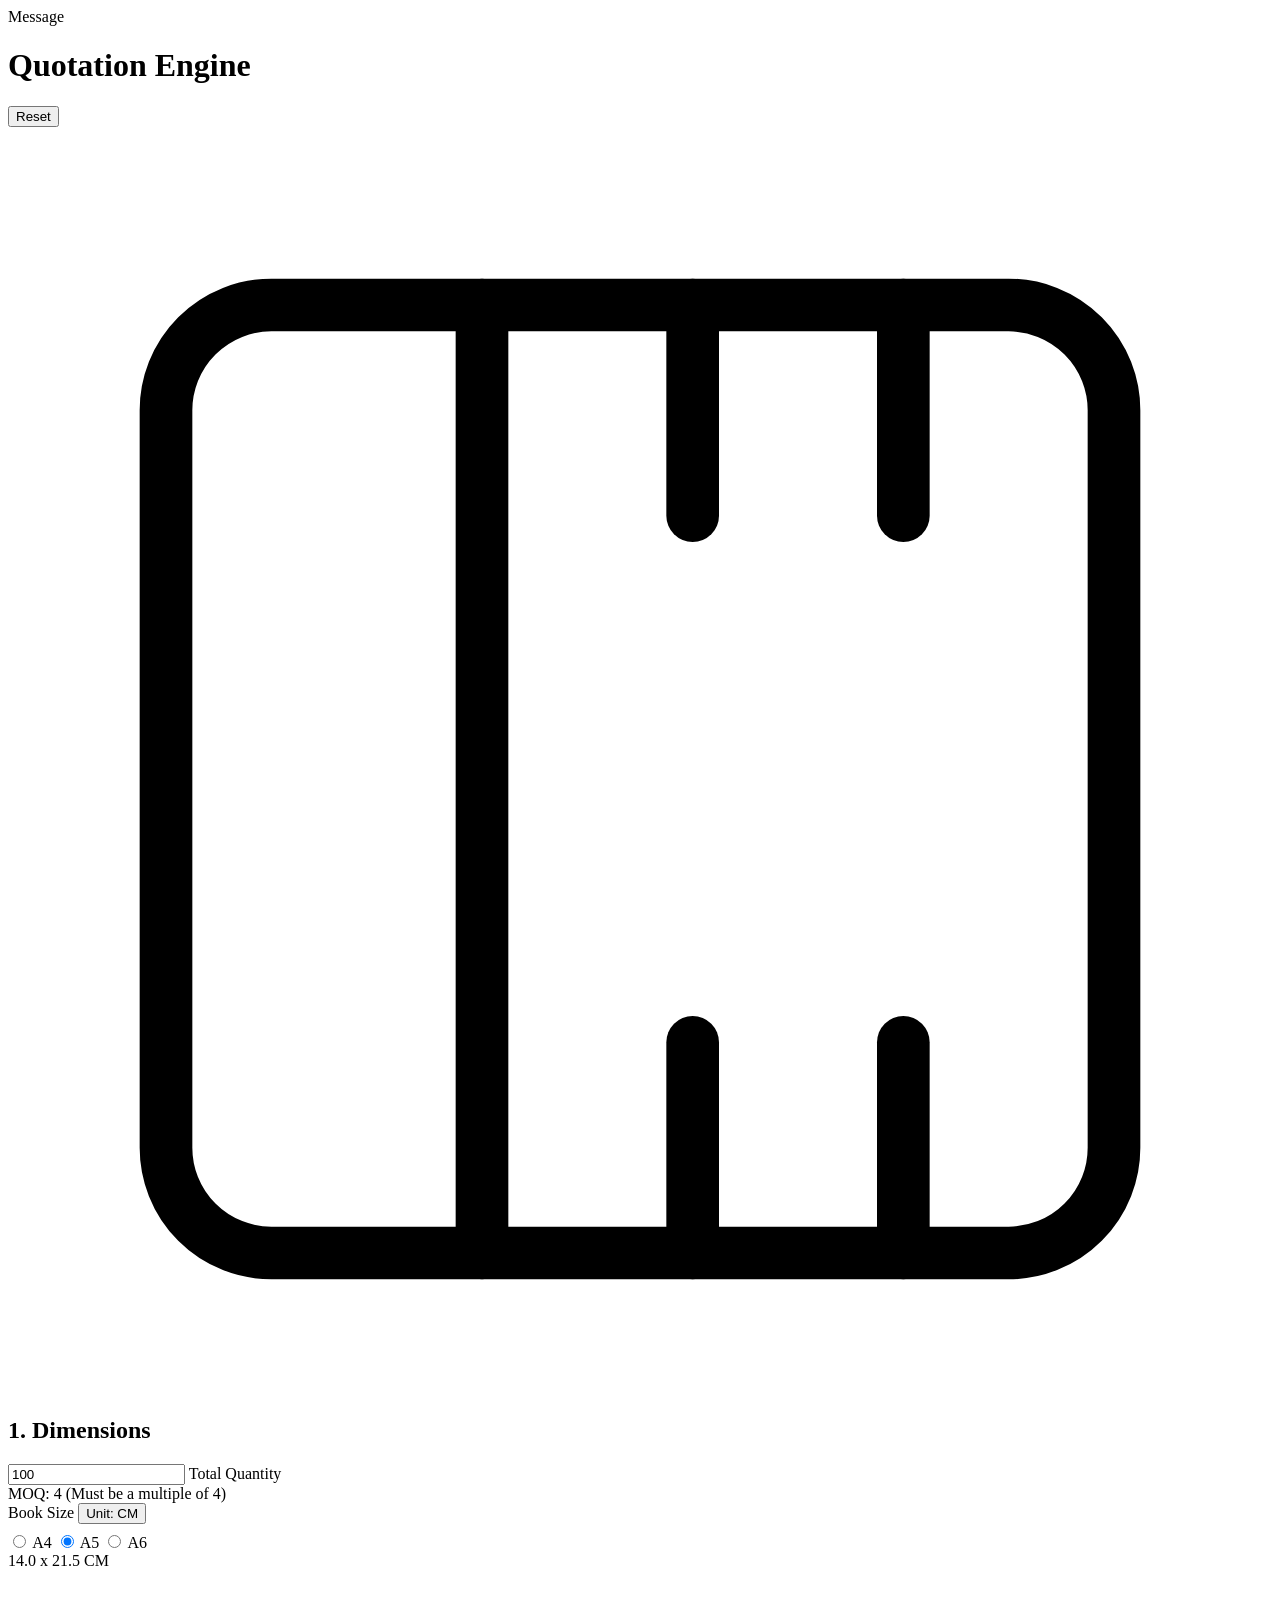
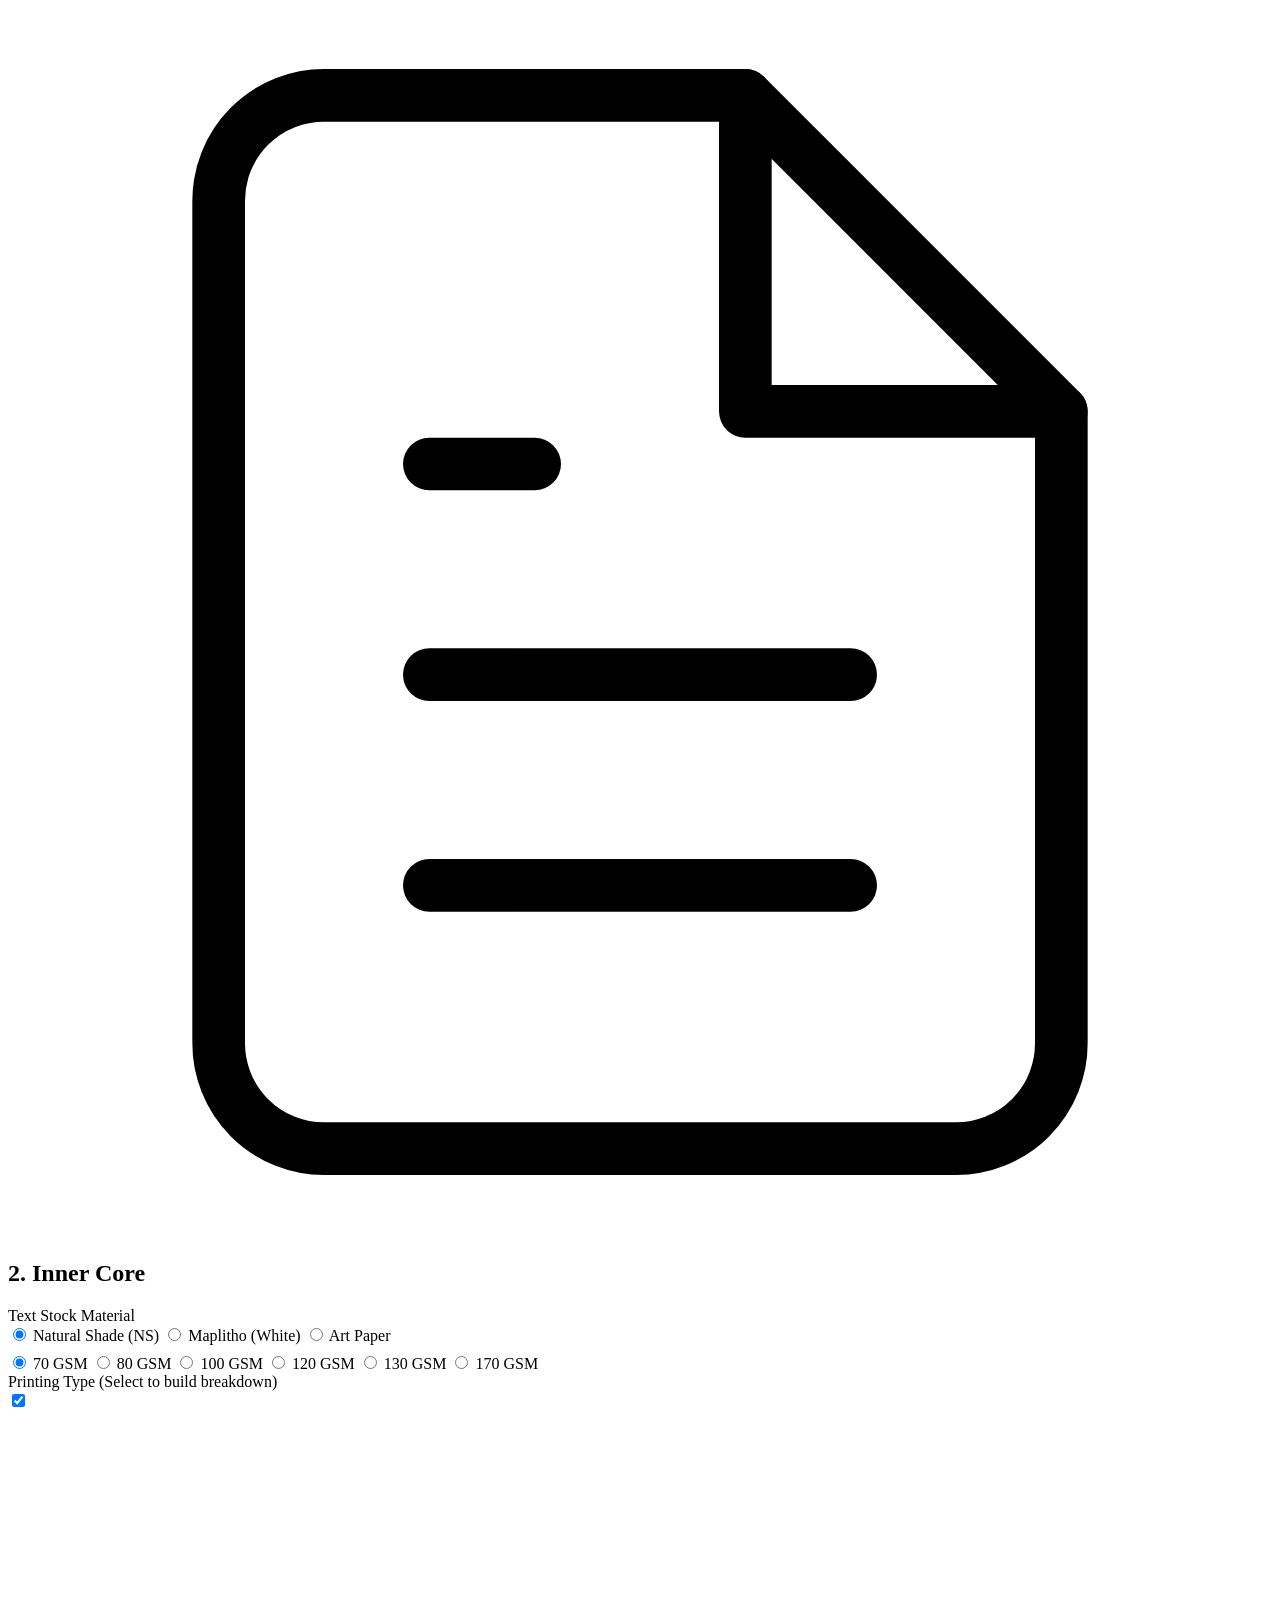
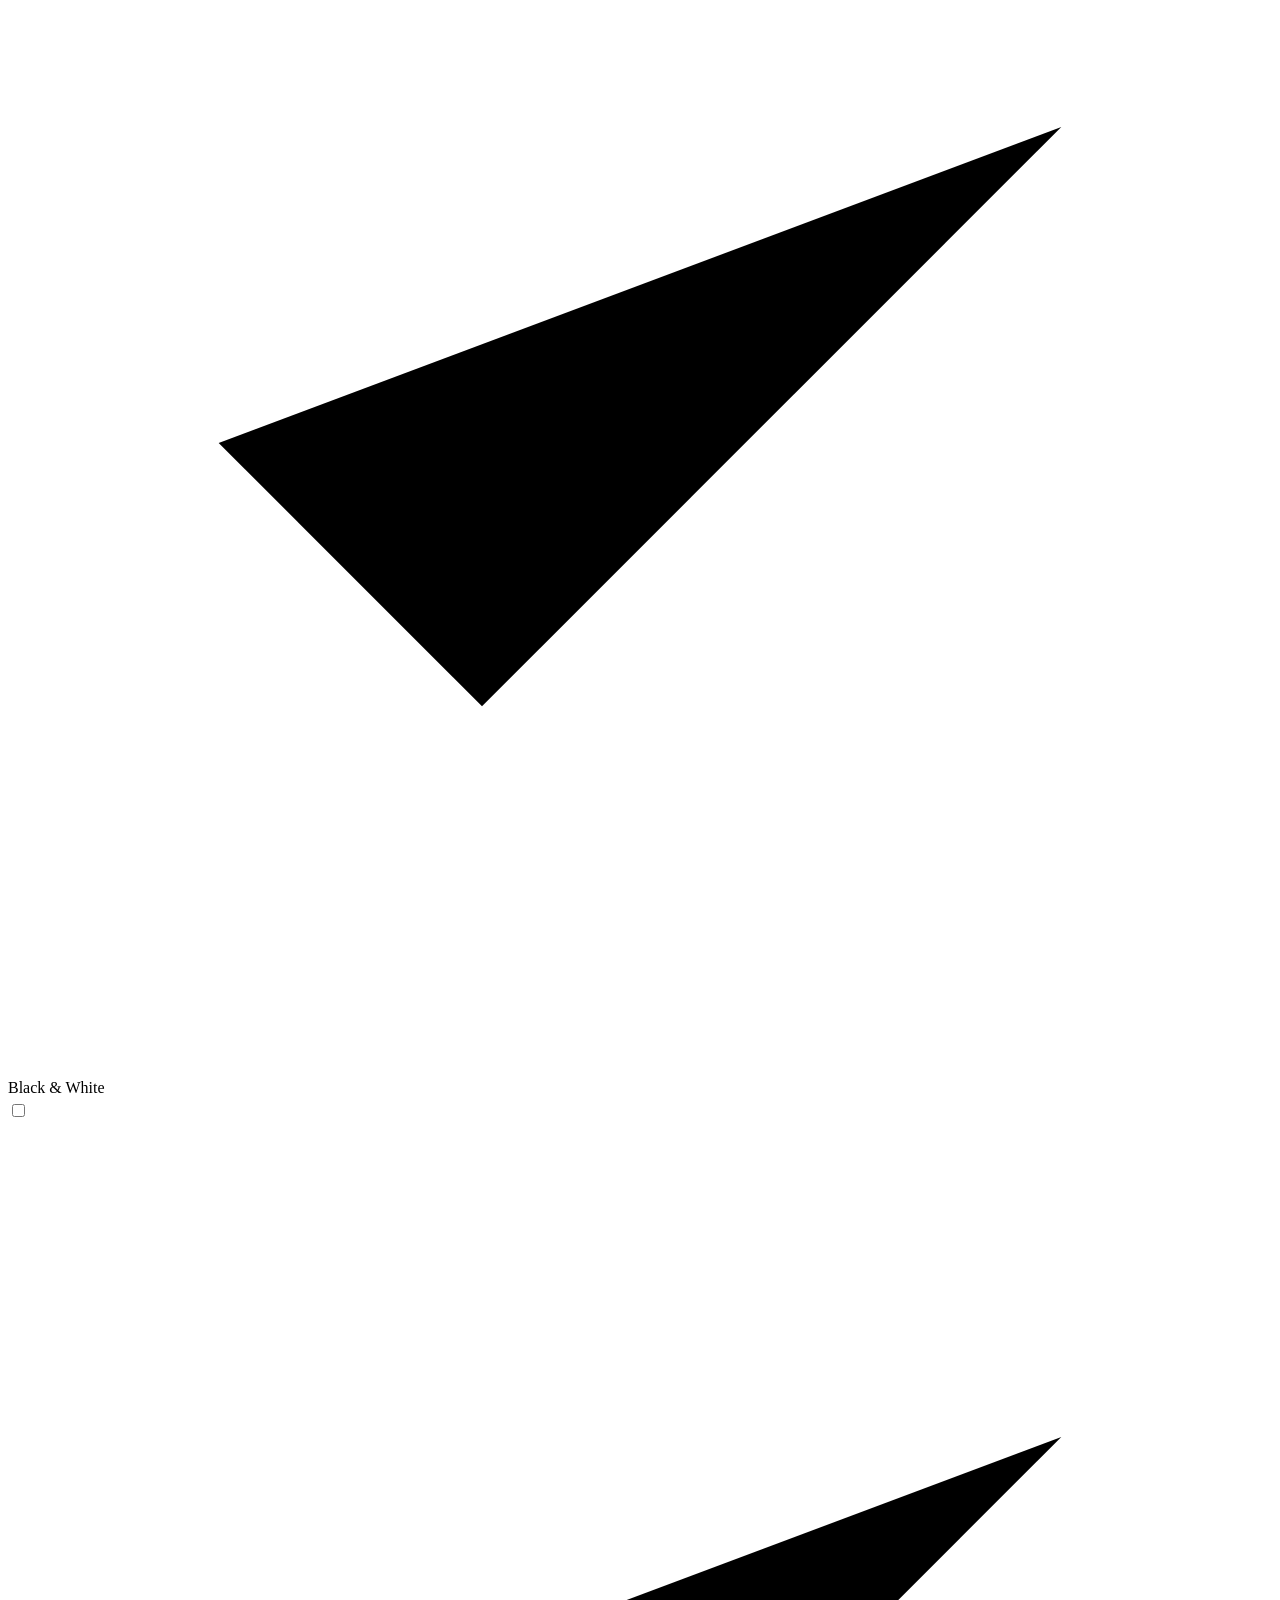
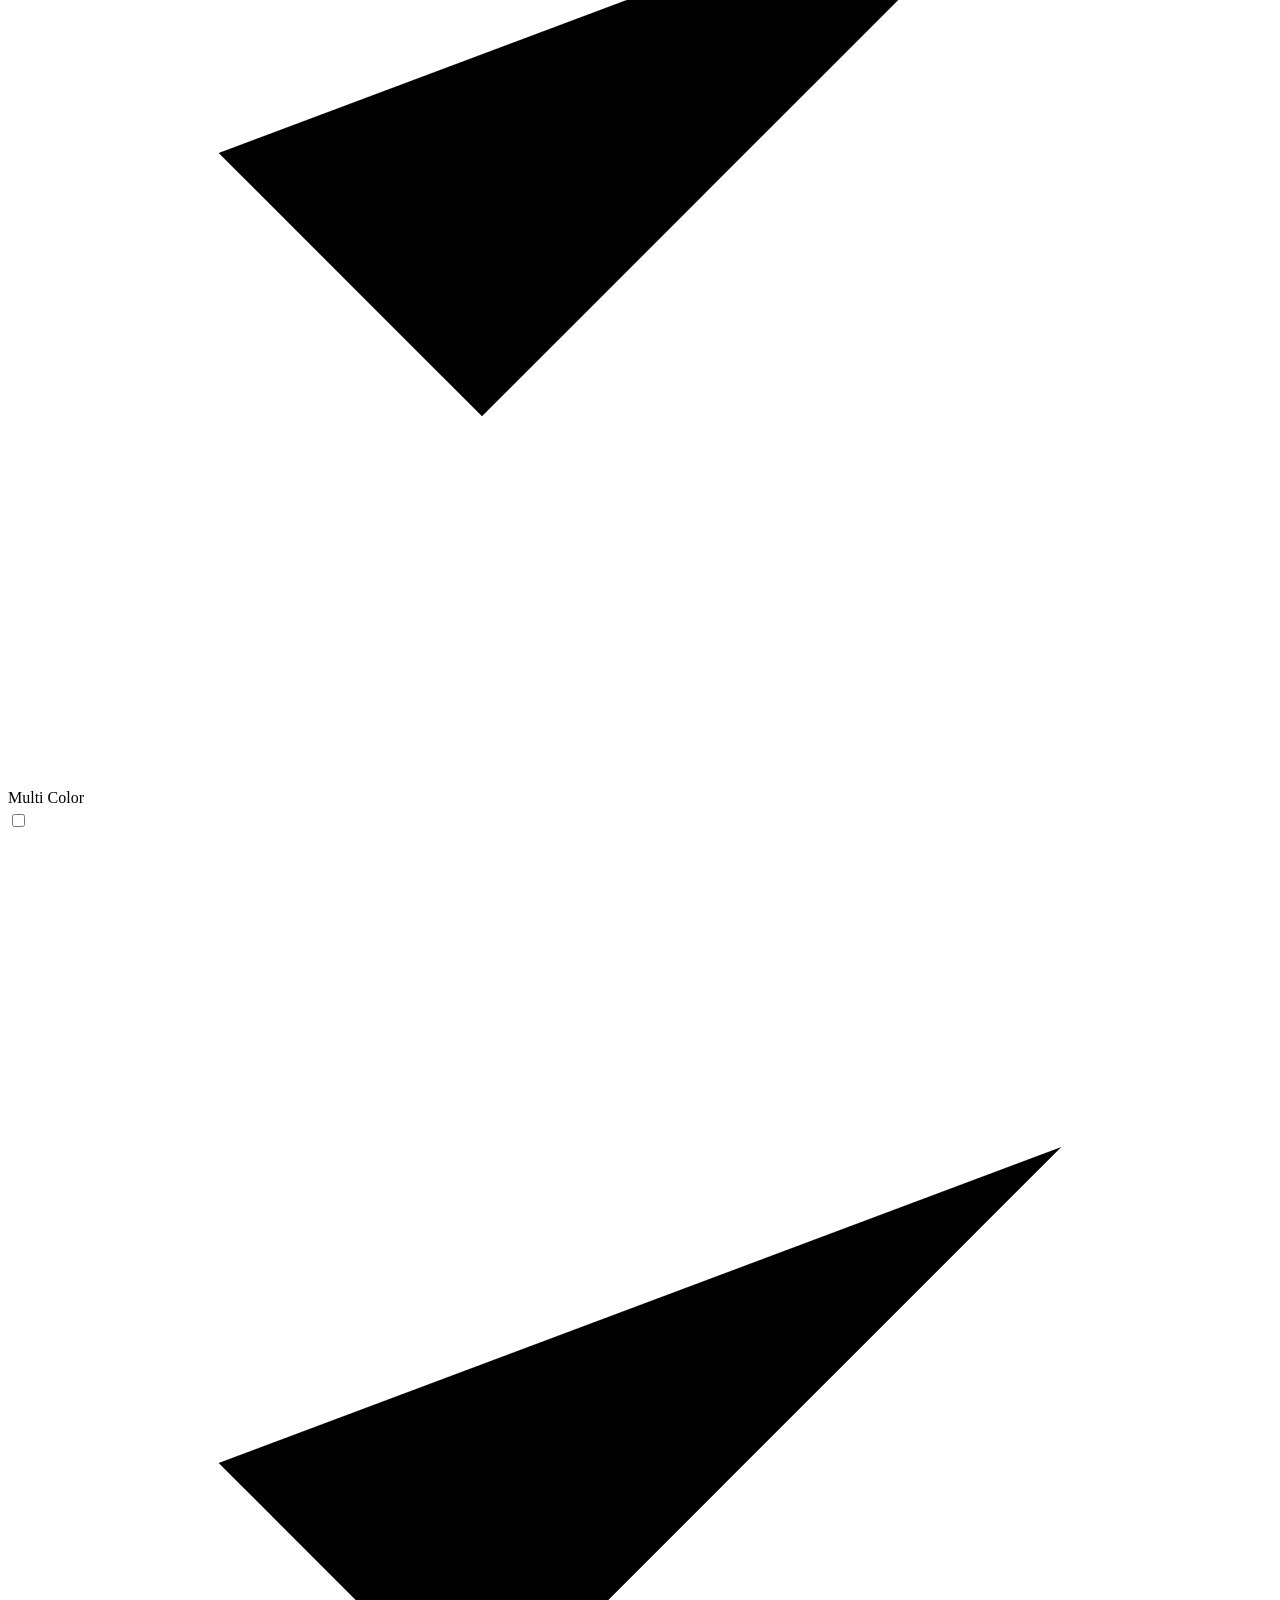
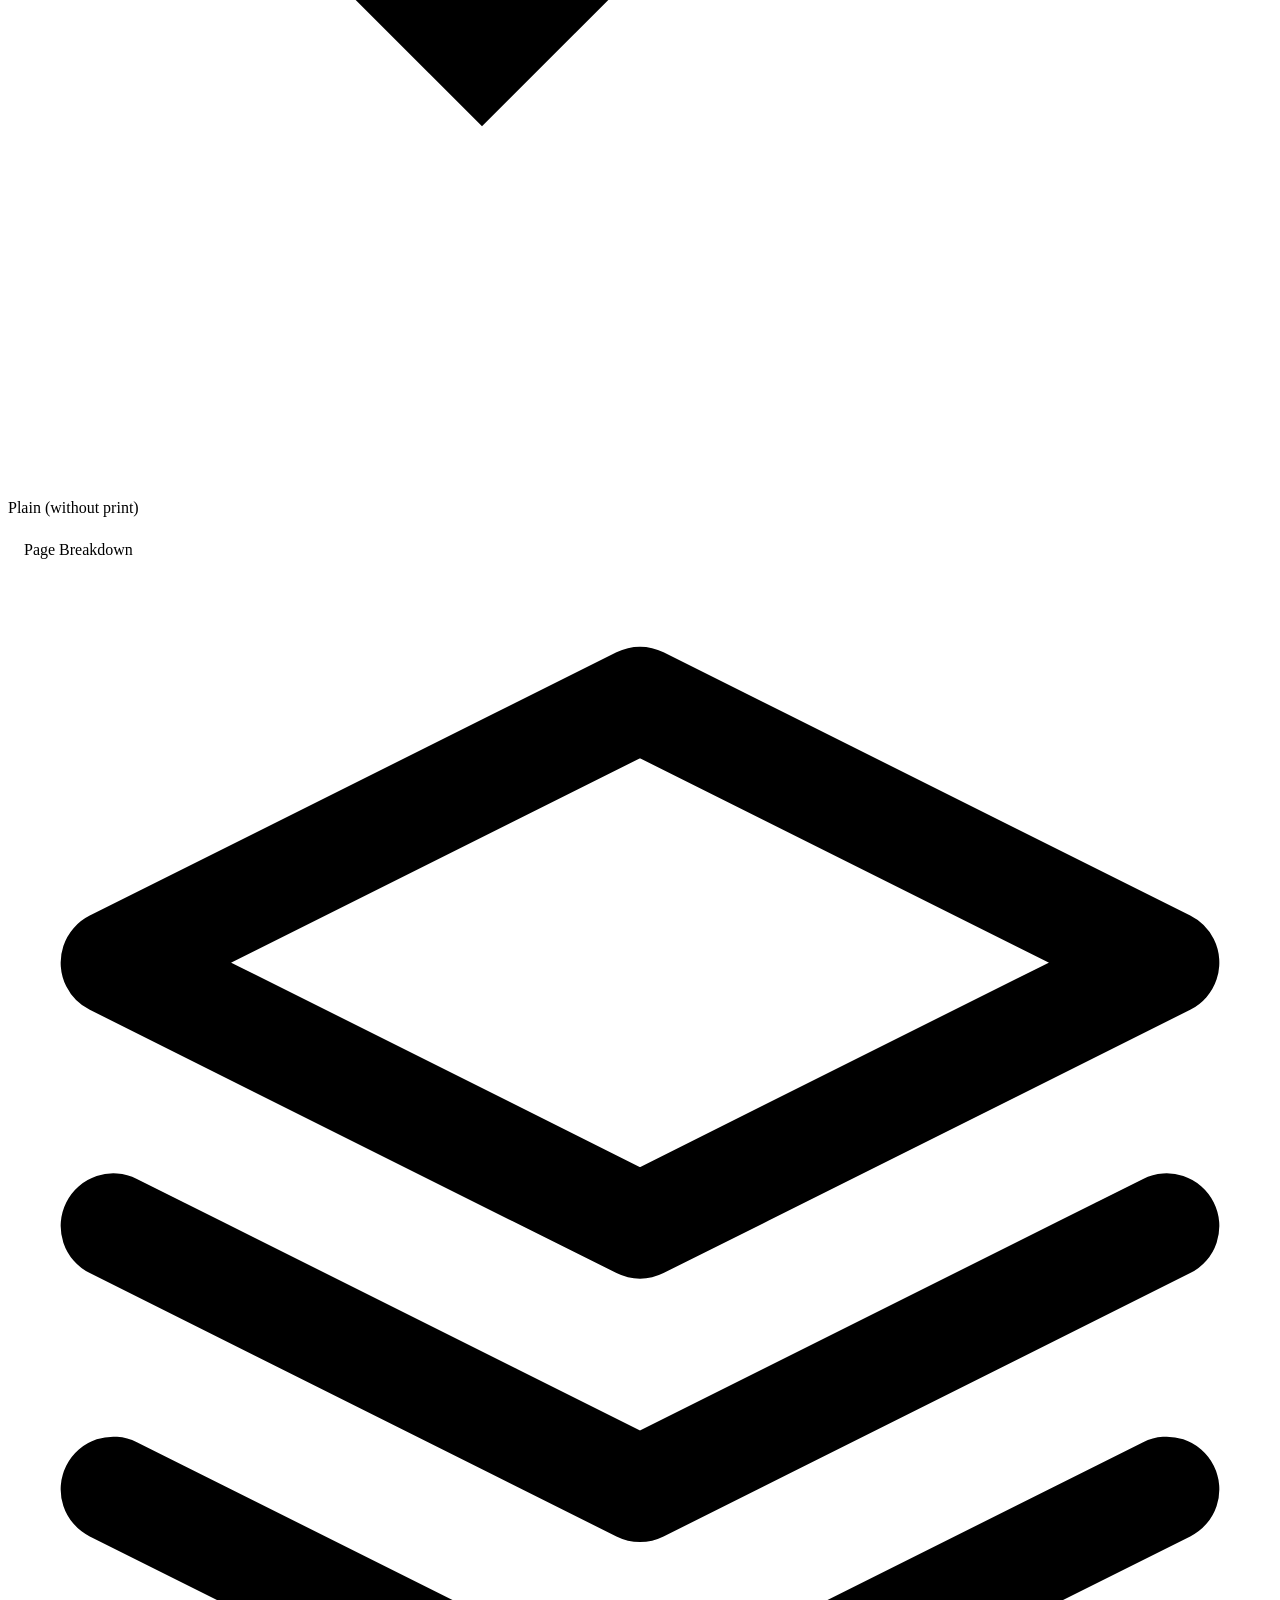
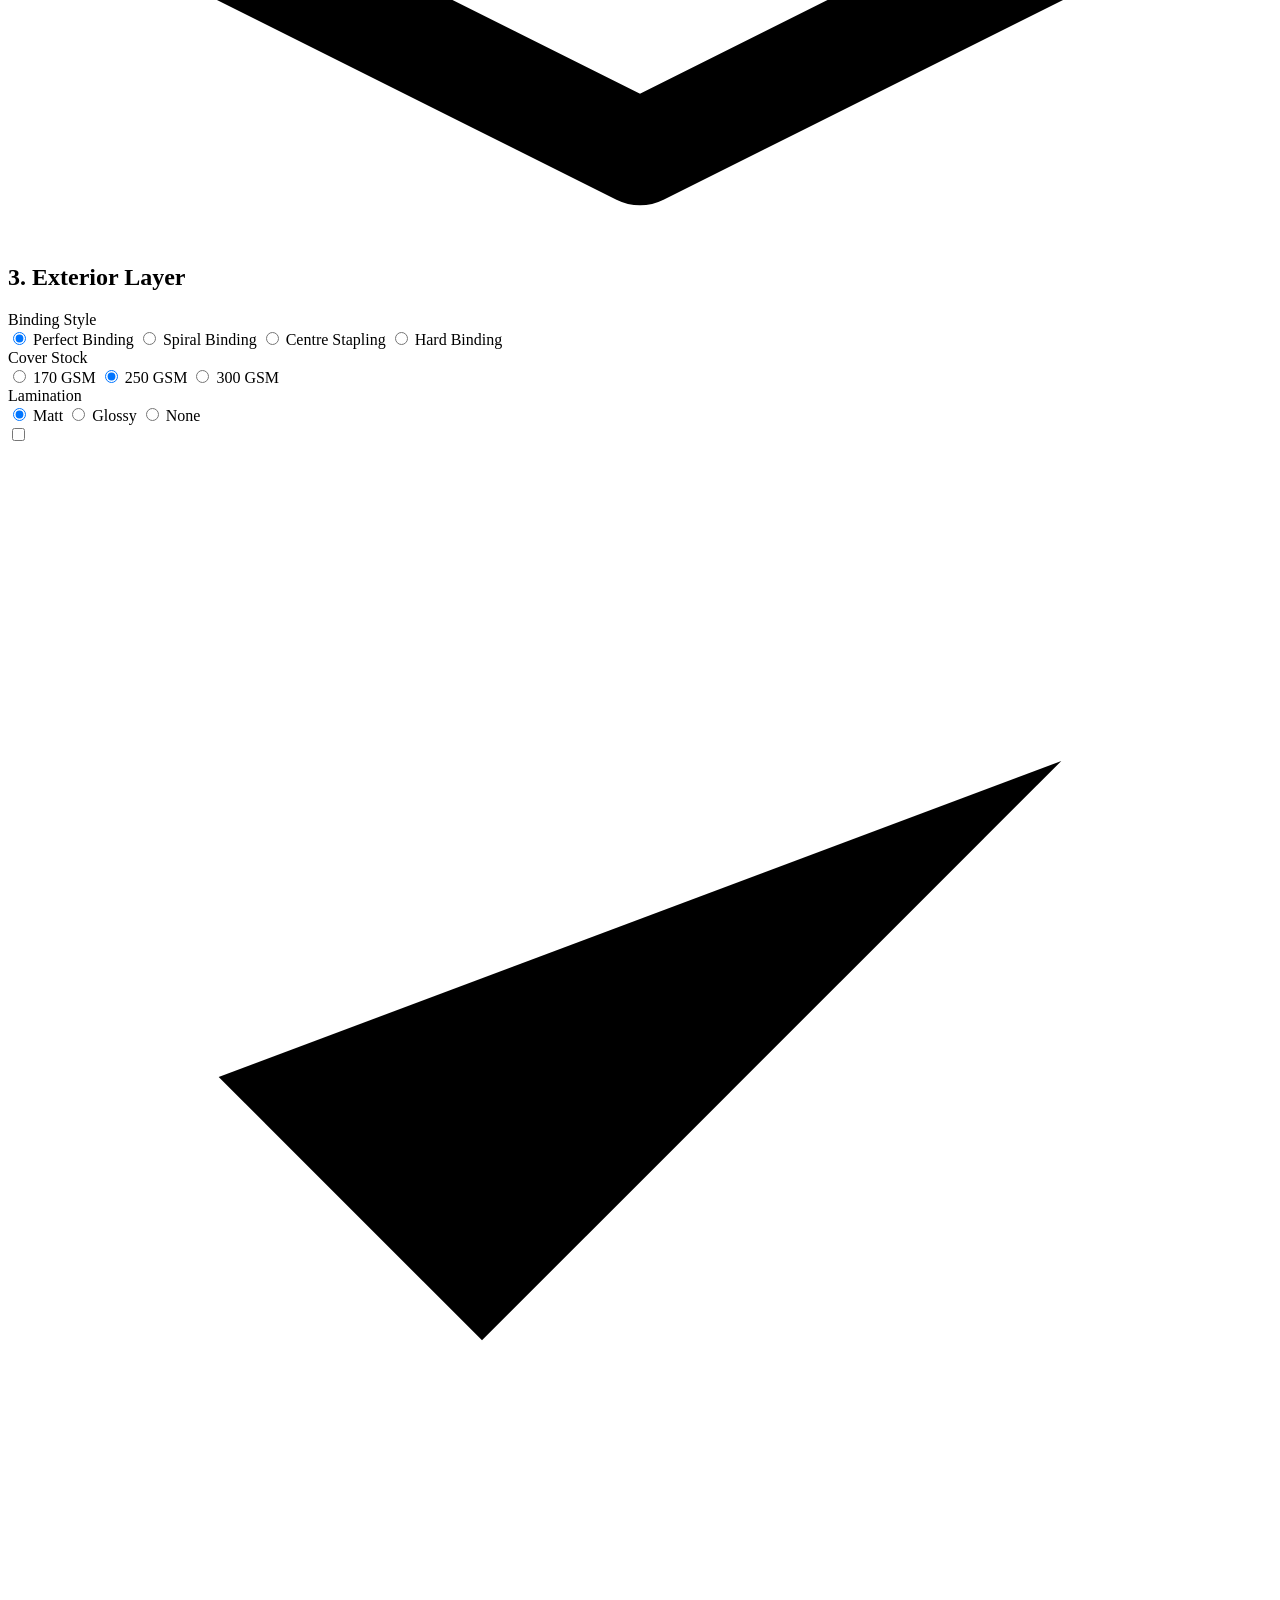
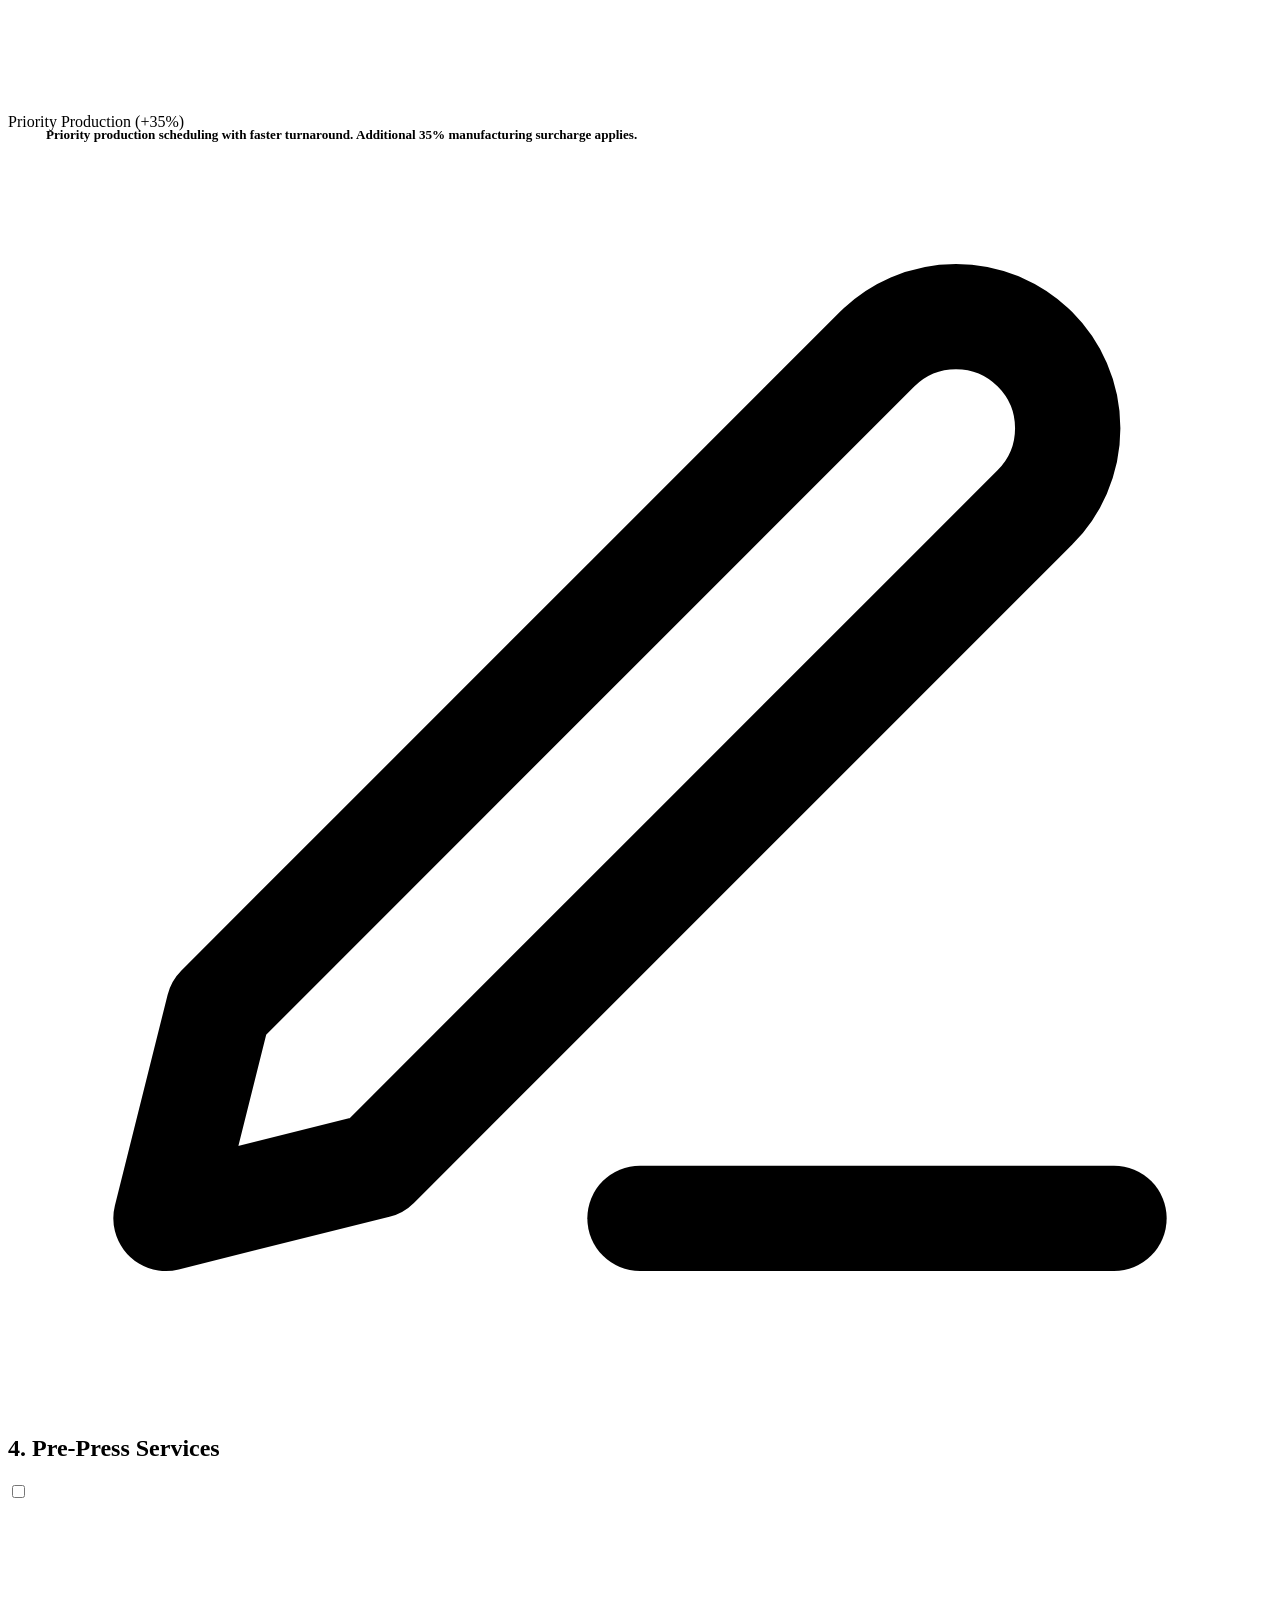
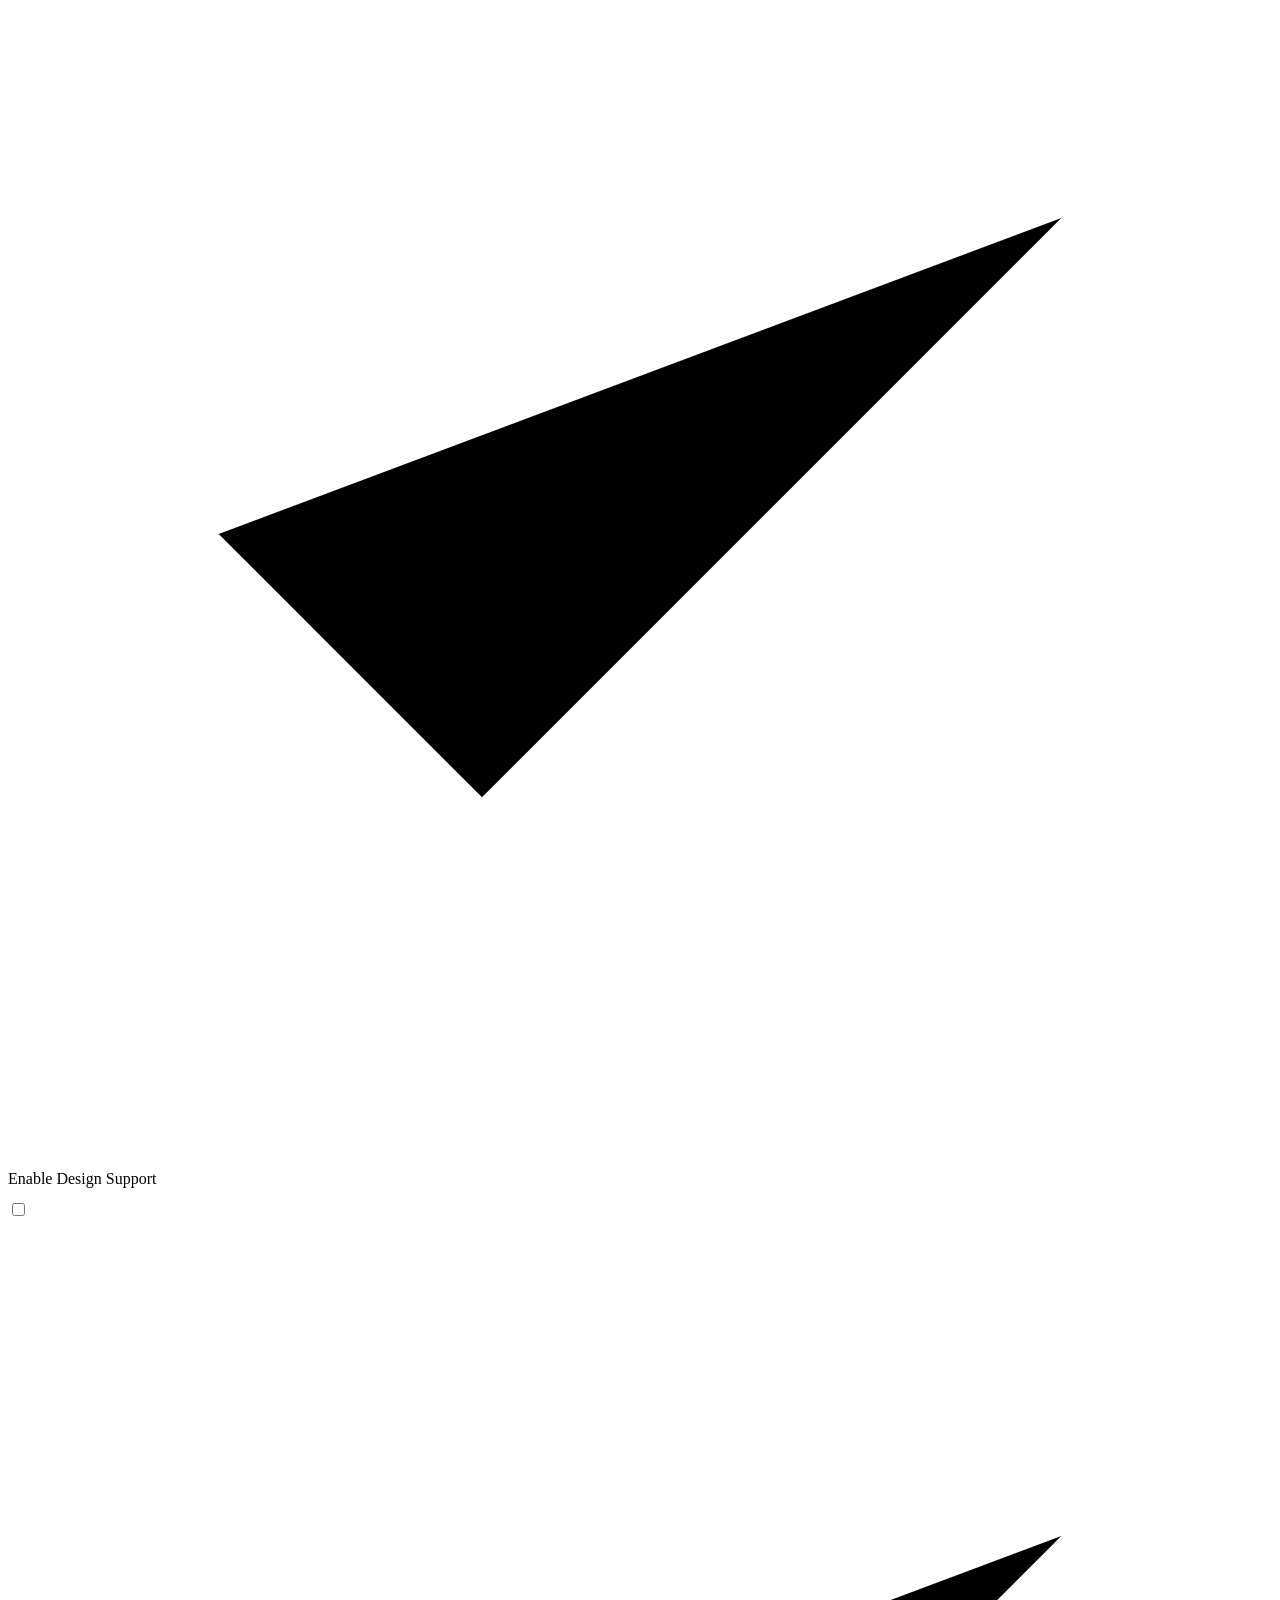
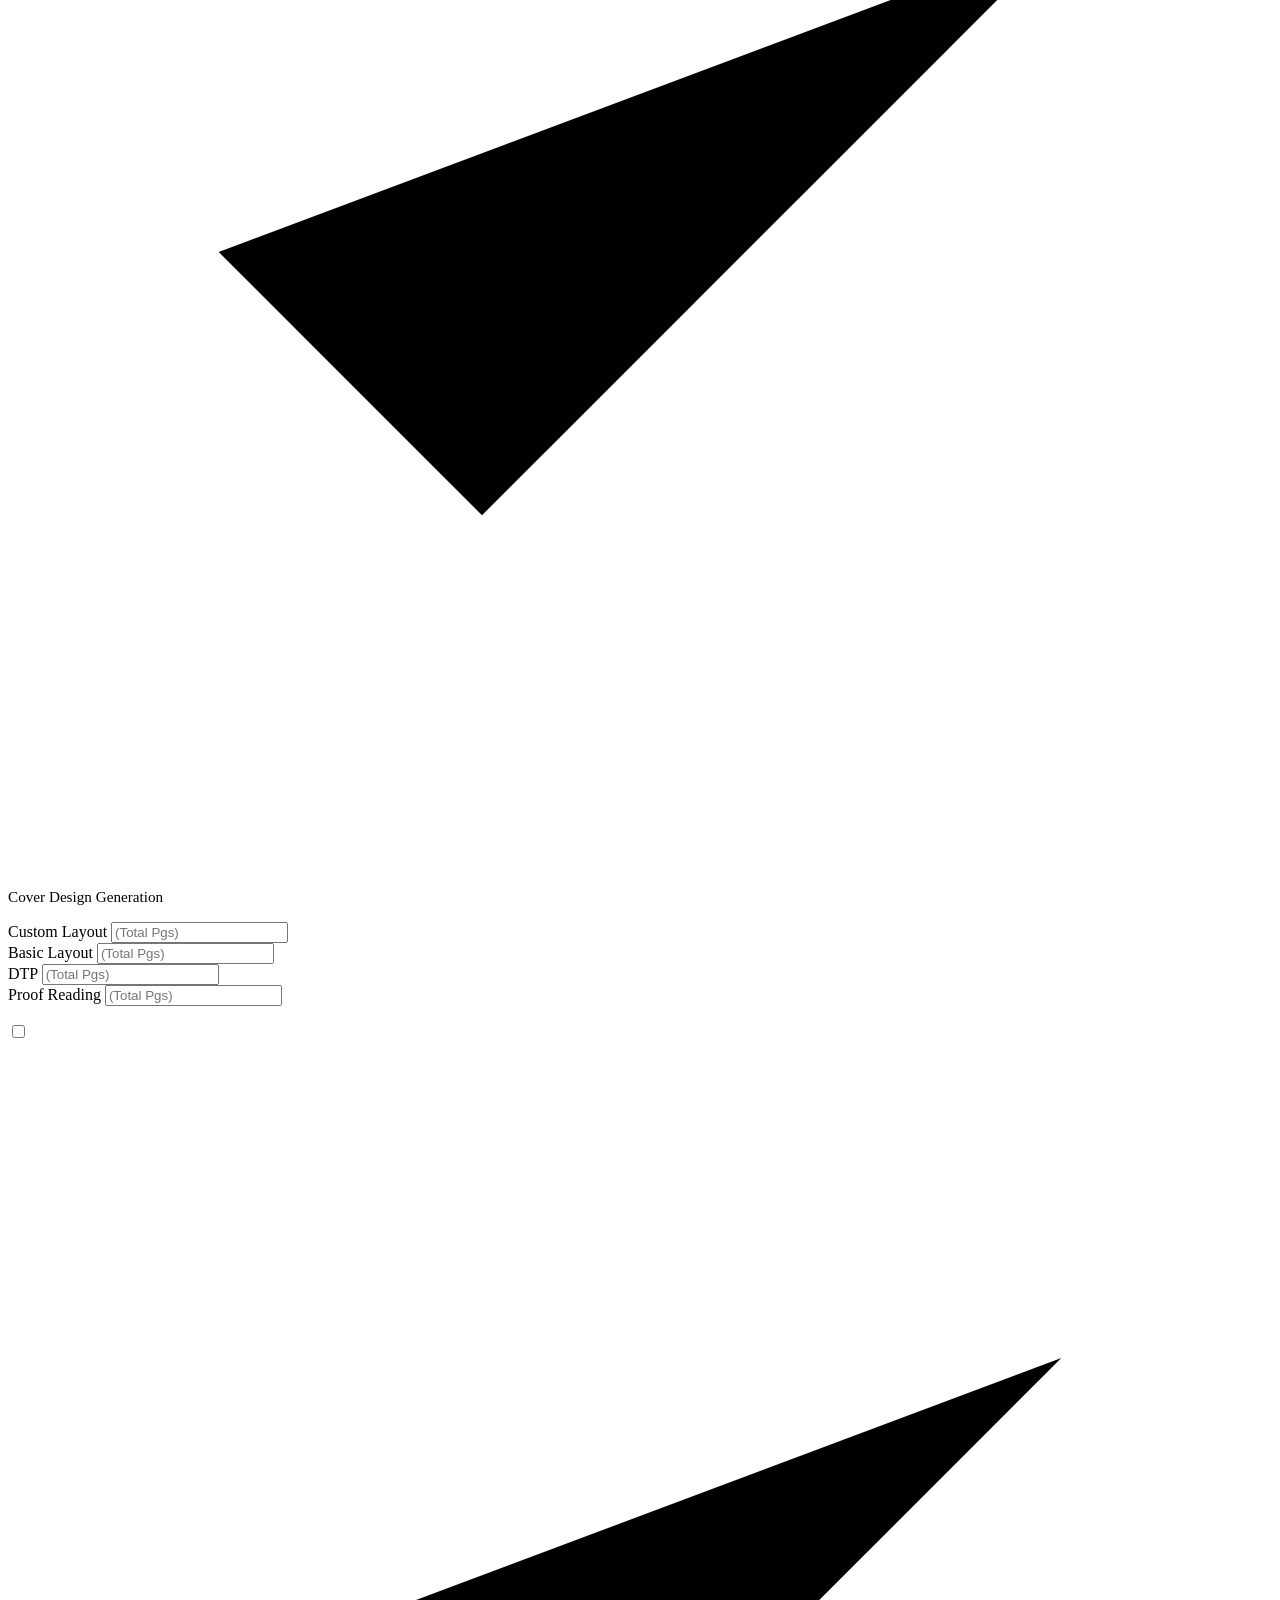
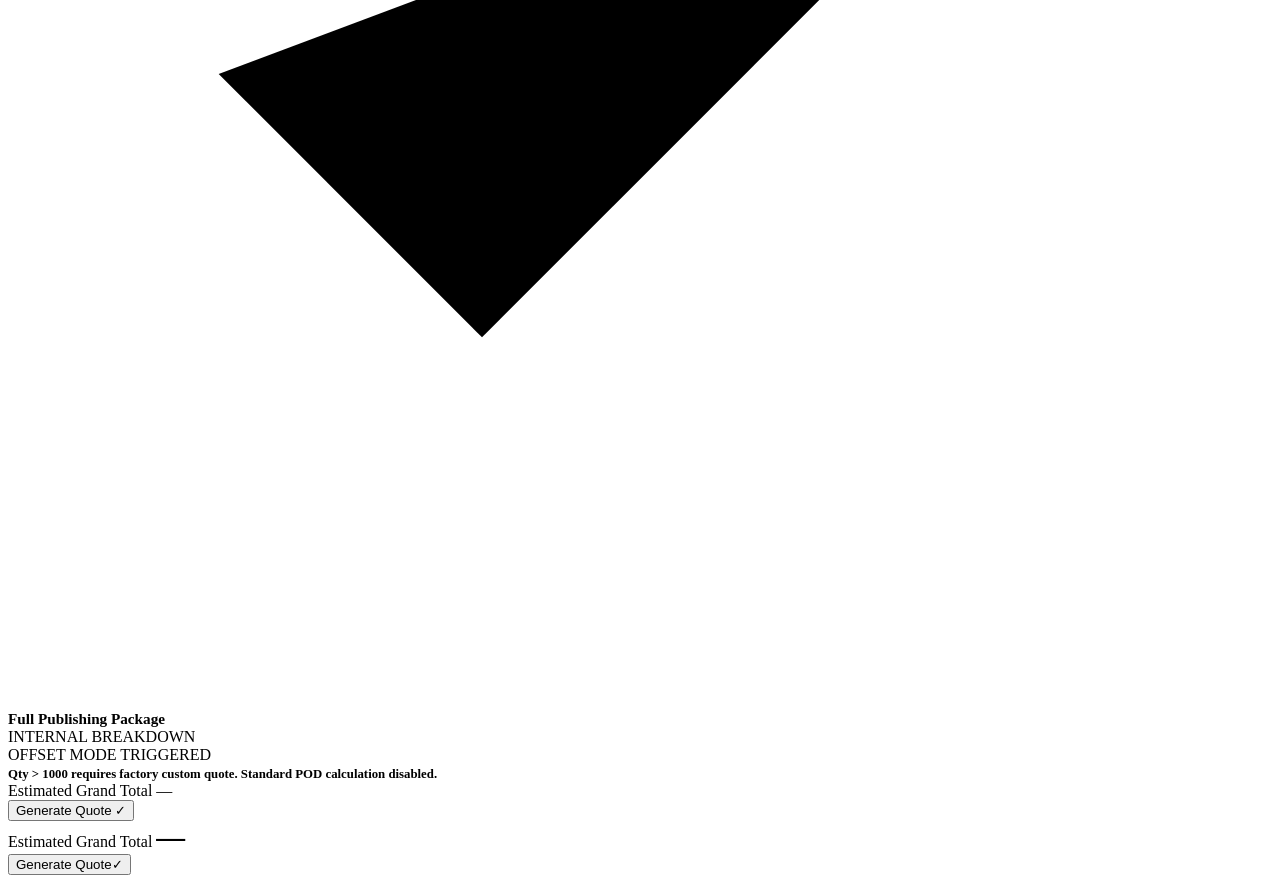
==== index.html @ 06c99bc8 "Create index.html" ====
<!DOCTYPE html>
<html lang="en">
<head>
    <meta charset="UTF-8">
    <meta name="viewport" content="width=device-width, initial-scale=1.0, maximum-scale=1.0, user-scalable=0">
    <link rel="preconnect" href="https://fonts.googleapis.com">
    <link rel="preconnect" href="https://fonts.gstatic.com" crossorigin>
    <link href="https://fonts.googleapis.com/css2?family=Plus+Jakarta+Sans:wght@400;500;600;700;800&display=swap" rel="stylesheet">
    <link rel="stylesheet" href="style.css">
    <title>Team Inspire | Premium Quoting Engine</title>
</head>
<body>

<div id="toast">
    <span id="toastIcon"></span> 
    <span id="toastMsg">Message</span>
</div>

<div id="appContainer">
    <div class="input-column">
        <header class="main-header">
            <h1>Quotation Engine</h1>
            <button type="button" onclick="resetApp()" class="reset-btn">Reset</button>
        </header>

        <form id="quoteForm" onsubmit="event.preventDefault();">
            <div class="card">
                <h2 class="card-header">
                    <div class="card-header-icon">
                        <svg viewBox="0 0 24 24" fill="none" stroke="currentColor" stroke-linecap="round" stroke-linejoin="round"><rect x="3" y="3" width="18" height="18" rx="2" ry="2"/><line x1="9" y1="3" x2="9" y2="21"/><path d="M13 3v4"/><path d="M17 3v4"/><path d="M13 21v-4"/><path d="M17 21v-4"/></svg>
                    </div>
                    1. Dimensions
                </h2>
                <div class="form-grid">
                    <div>
                        <div class="floating-input">
                            <input type="number" id="bookQty" value="100" inputmode="numeric" pattern="[0-9]*">
                            <label>Total Quantity</label>
                        </div>
                        <div id="qtyHint" class="dynamic-hint">MOQ: 4 (Must be a multiple of 4)</div>
                    </div>
                    
                    <div>
                        <div style="margin-bottom: 8px;">
                            <span class="input-title" style="display:inline-block; margin:0;">Book Size</span>
                            <button type="button" class="dim-toggle" onclick="toggleDimFormat()" id="dimFormatBtn">Unit: CM</button>
                        </div>
                        <div class="segmented-control">
                            <input type="radio" id="sizeA4" name="masterSize" value="A4" onchange="triggerSizeHintAnimation()">
                            <label for="sizeA4" class="segment-btn">A4</label>
                            
                            <input type="radio" id="sizeA5" name="masterSize" value="A5" checked onchange="triggerSizeHintAnimation()">
                            <label for="sizeA5" class="segment-btn">A5</label>
                            
                            <input type="radio" id="sizeA6" name="masterSize" value="A6" onchange="triggerSizeHintAnimation()">
                            <label for="sizeA6" class="segment-btn">A6</label>
                        </div>
                        <div class="size-hint" id="sizeHintDisplay">14.0 x 21.5 CM</div>
                    </div>
                </div>
            </div>

            <div class="card">
                <h2 class="card-header">
                    <div class="card-header-icon">
                        <svg viewBox="0 0 24 24" fill="none" stroke="currentColor" stroke-linecap="round" stroke-linejoin="round"><path d="M14 2H6a2 2 0 0 0-2 2v16a2 2 0 0 0 2 2h12a2 2 0 0 0 2-2V8z"/><polyline points="14 2 14 8 20 8"/><line x1="16" y1="13" x2="8" y2="13"/><line x1="16" y1="17" x2="8" y2="17"/><polyline points="10 9 9 9 8 9"/></svg>
                    </div>
                    2. Inner Core
                </h2>
                <div class="form-grid">
                    <div>
                        <span class="input-title">Text Stock Material</span>
                        <div class="segmented-control" style="margin-bottom: 8px;">
                            <input type="radio" id="typeNS" name="paperType" value="Natural Shade" checked>
                            <label for="typeNS" class="segment-btn">Natural Shade (NS)</label>
                            <input type="radio" id="typeMap" name="paperType" value="Maplitho White">
                            <label for="typeMap" class="segment-btn">Maplitho (White)</label>
                            <input type="radio" id="typeArt" name="paperType" value="Art Paper">
                            <label for="typeArt" class="segment-btn smooth-option smooth-hidden">Art Paper</label>
                        </div>
                        <div class="segmented-control">
                            <input type="radio" id="gsm70" name="paperGsm" value="70" checked>
                            <label for="gsm70" class="segment-btn smooth-option">70 GSM</label>
                            <input type="radio" id="gsm80" name="paperGsm" value="80">
                            <label for="gsm80" class="segment-btn smooth-option">80 GSM</label>
                            <input type="radio" id="gsm100" name="paperGsm" value="100">
                            <label for="gsm100" class="segment-btn smooth-option">100 GSM</label>
                            <input type="radio" id="gsm120" name="paperGsm" value="120">
                            <label for="gsm120" class="segment-btn smooth-option">120 GSM</label>
                            
                            <input type="radio" id="gsm130" name="paperGsm" value="130">
                            <label for="gsm130" class="segment-btn smooth-option smooth-hidden">130 GSM</label>
                            <input type="radio" id="gsm170" name="paperGsm" value="170">
                            <label for="gsm170" class="segment-btn smooth-option smooth-hidden">170 GSM</label>
                        </div>
                    </div>
                    
                    <div>
                        <span class="input-title" style="margin-bottom: 4px;">Printing Type (Select to build breakdown)</span>
                        <div style="display: flex; flex-direction: column; gap: 4px;">
                            <label class="checkbox-group">
                                <input type="checkbox" class="print-type-cb" value="Black & White" checked>
                                <span class="checkbox-custom"><svg viewBox="0 0 24 24"><polyline points="20 6 9 17 4 12"></polyline></svg></span>
                                <span class="label-text">Black & White</span>
                            </label>
                            <label class="checkbox-group">
                                <input type="checkbox" class="print-type-cb" value="Multi Color">
                                <span class="checkbox-custom"><svg viewBox="0 0 24 24"><polyline points="20 6 9 17 4 12"></polyline></svg></span>
                                <span class="label-text">Multi Color</span>
                            </label>
                            <label class="checkbox-group">
                                <input type="checkbox" class="print-type-cb" value="Plain (without print)">
                                <span class="checkbox-custom"><svg viewBox="0 0 24 24"><polyline points="20 6 9 17 4 12"></polyline></svg></span>
                                <span class="label-text">Plain (without print)</span>
                            </label>
                        </div>

                        <div id="printBreakdownDrawer" class="drawer open">
                            <div class="drawer-inner">
                                <div style="background: var(--input-bg); border-radius: 12px; padding: 16px; border: 1px solid var(--border); margin-top: 8px;">
                                    <span class="input-title" style="color: var(--primary);">Page Breakdown</span>
                                    <div id="printInputsContainer" style="display: flex; flex-direction: column; gap: 12px;"></div>
                                </div>
                            </div>
                        </div>
                    </div>
                </div>
            </div>

            <div class="card">
                <h2 class="card-header">
                    <div class="card-header-icon">
                        <svg viewBox="0 0 24 24" fill="none" stroke="currentColor" stroke-linecap="round" stroke-linejoin="round"><polygon points="12 2 2 7 12 12 22 7 12 2" stroke-width="2" stroke-linecap="round" stroke-linejoin="round"/><polyline points="2 17 12 22 22 17" stroke-width="2" stroke-linecap="round" stroke-linejoin="round"/><polyline points="2 12 12 17 22 12" stroke-width="2" stroke-linecap="round" stroke-linejoin="round"/></svg>
                    </div>
                    3. Exterior Layer
                </h2>
                <div class="form-grid">
                    <div>
                        <span class="input-title">Binding Style</span>
                        <div class="radio-inline-group">
                            <label class="radio-label"><input type="radio" name="bindingStyle" value="Perfect Binding" checked><span class="radio-custom"></span> Perfect Binding</label>
                            <label class="radio-label"><input type="radio" name="bindingStyle" value="Spiral Binding"><span class="radio-custom"></span> Spiral Binding</label>
                            <label class="radio-label"><input type="radio" name="bindingStyle" value="Centre Stapling"><span class="radio-custom"></span> Centre Stapling</label>
                            <label class="radio-label"><input type="radio" name="bindingStyle" value="Hard Binding"><span class="radio-custom"></span> Hard Binding</label>
                        </div>
                    </div>
                    
                    <div>
                        <span class="input-title">Cover Stock</span>
                        <div class="segmented-control">
                            <input type="radio" id="cover170" name="coverGsm" value="170 GSM">
                            <label for="cover170" class="segment-btn smooth-option">170 GSM</label>
                            <input type="radio" id="cover250" name="coverGsm" value="250 GSM" checked>
                            <label for="cover250" class="segment-btn">250 GSM</label>
                            <input type="radio" id="cover300" name="coverGsm" value="300 GSM">
                            <label for="cover300" class="segment-btn smooth-option">300 GSM</label>
                        </div>
                    </div>

                    <div>
                        <span class="input-title">Lamination</span>
                        <div class="segmented-control">
                            <input type="radio" id="lamMatt" name="lamination" value="Matt" checked>
                            <label for="lamMatt" class="segment-btn">Matt</label>
                            <input type="radio" id="lamGlossy" name="lamination" value="Glossy">
                            <label for="lamGlossy" class="segment-btn">Glossy</label>
                            <input type="radio" id="lamNone" name="lamination" value="No Lamination">
                            <label for="lamNone" class="segment-btn">None</label>
                        </div>
                    </div>

                    <label class="checkbox-group accent-red" style="margin-top: 8px; border-top: 1px dashed var(--border); padding-top: 20px;">
                        <input type="checkbox" id="emergencyCharge">
                        <span class="checkbox-custom"><svg viewBox="0 0 24 24"><polyline points="20 6 9 17 4 12"></polyline></svg></span>
                        <span class="label-text" style="color: var(--primary);">Priority Production (+35%)</span>
                    </label>
                    <div style="margin-left:38px; margin-top:-6px; color:var(--text-muted); font-size:0.82rem; font-weight:600; line-height:1.5;">
                        Priority production scheduling with faster turnaround. Additional 35% manufacturing surcharge applies.
                    </div>
                </div>
            </div>

            <div class="card">
                <h2 class="card-header">
                    <div class="card-header-icon">
                        <svg viewBox="0 0 24 24" fill="none" stroke="currentColor" stroke-linecap="round" stroke-linejoin="round"><path d="M12 20h9" stroke-width="2" stroke-linecap="round"/><path d="M16.5 3.5a2.121 2.121 0 0 1 3 3L7 19l-4 1 1-4L16.5 3.5z" stroke-width="2" stroke-linecap="round" stroke-linejoin="round"/></svg>
                    </div>
                    4. Pre-Press Services
                </h2>
                
                <label class="checkbox-group" style="padding-top: 0;">
                    <input type="checkbox" id="toggleDesign">
                    <span class="checkbox-custom"><svg viewBox="0 0 24 24"><polyline points="20 6 9 17 4 12"></polyline></svg></span>
                    <span class="label-text">Enable Design Support</span>
                </label>
                
                <div id="designDrawer" class="drawer">
                    <div class="drawer-inner">
                        <div style="padding-top: 12px;">
                            <label class="checkbox-group" style="border-top: 1px dashed var(--border); padding-top: 12px;">
                                <input type="checkbox" id="coverDesign">
                                <span class="checkbox-custom"><svg viewBox="0 0 24 24"><polyline points="20 6 9 17 4 12"></polyline></svg></span>
                                <span class="label-text" style="font-size: 0.95rem;">Cover Design Generation</span>
                            </label>

                            <div class="form-grid grid-half" style="margin: 16px 0;">
                                <div>
                                    <span class="standard-label">Custom Layout</span>
                                    <input type="number" id="designPages" class="standard-input" placeholder="(Total Pgs)" inputmode="numeric" pattern="[0-9]*">
                                </div>
                                <div>
                                    <span class="standard-label">Basic Layout</span>
                                    <input type="number" id="layoutPages" class="standard-input" placeholder="(Total Pgs)" inputmode="numeric" pattern="[0-9]*">
                                </div>
                                <div>
                                    <span class="standard-label">DTP</span>
                                    <input type="number" id="dtpPages" class="standard-input" placeholder="(Total Pgs)" inputmode="numeric" pattern="[0-9]*">
                                </div>
                                <div>
                                    <span class="standard-label">Proof Reading</span>
                                    <input type="number" id="proofingPages" class="standard-input" placeholder="(Total Pgs)" inputmode="numeric" pattern="[0-9]*">
                                </div>
                            </div>
                            
                            <label class="checkbox-group" style="border-top: 1px dashed var(--border); padding-top: 16px;">
                                <input type="checkbox" id="pubPackage">
                                <span class="checkbox-custom"><svg viewBox="0 0 24 24"><polyline points="20 6 9 17 4 12"></polyline></svg></span>
                                <span class="label-text" style="font-size: 0.95rem; font-weight: 800;">Full Publishing Package</span>
                            </label>
                        </div>
                    </div>
                </div>
            </div>
        </form>
    </div>

    <div class="breakdown-column">
        <div class="breakdown-card">
            <div class="breakdown-title">INTERNAL BREAKDOWN</div>
            
            <div class="offset-alert">
                OFFSET MODE TRIGGERED<br><span style="font-size: 0.8rem; font-weight:600; color: var(--text-main);">Qty > 1000 requires factory custom quote. Standard POD calculation disabled.</span>
            </div>

            <div class="bd-container" id="internalBreakdown">
                <div class="breakdown-scroll" id="bdScrollArea">
                </div>
            </div>

            <div class="grand-total-container">
                <span class="grand-total-label" id="gtLabelDesk">Estimated Grand Total</span>
                <span class="grand-total-value" id="grandTotalDisplayDesk">—</span>
            </div>
            
            <button class="btn-share shareActionBtn desktop-share-btn">
                <span class="btn-text">Generate Quote</span>
                <span class="spinner"></span>
                <span class="check-icon">✓</span>
            </button>
        </div>
    </div>
</div>

<div class="mobile-action-bar">
    <div class="grand-total-row">
        <span class="grand-total-label" id="gtLabelMob">Estimated Grand Total</span>
        <span class="grand-total-value" id="grandTotalDisplayMob" style="font-size: 1.8rem; font-weight: 800; color: var(--text-main);">—</span>
    </div>
    <button class="btn-share shareActionBtn" style="display: flex;">
        <span class="btn-text">Generate Quote</span>
        <span class="spinner"></span>
        <span class="check-icon">✓</span>
    </button>
</div>

<script src="script.js"></script>
</body>
</html>
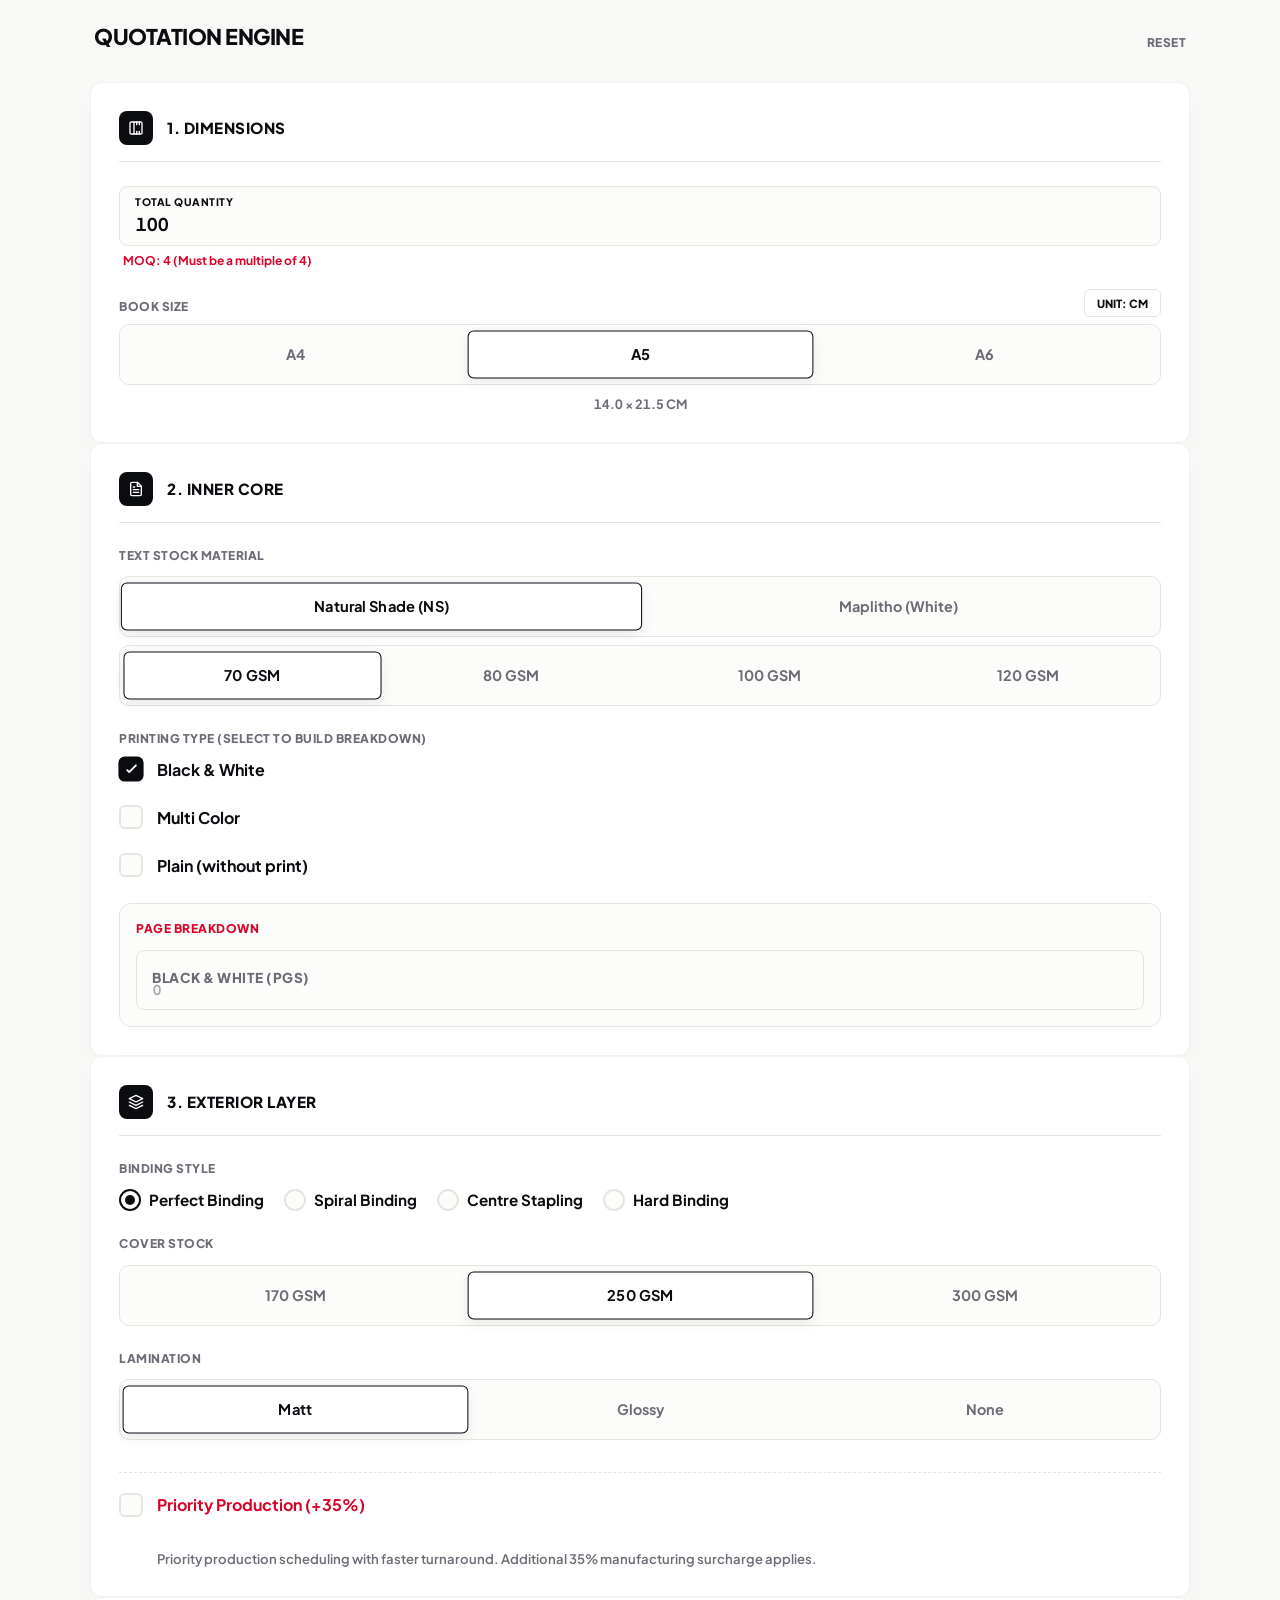
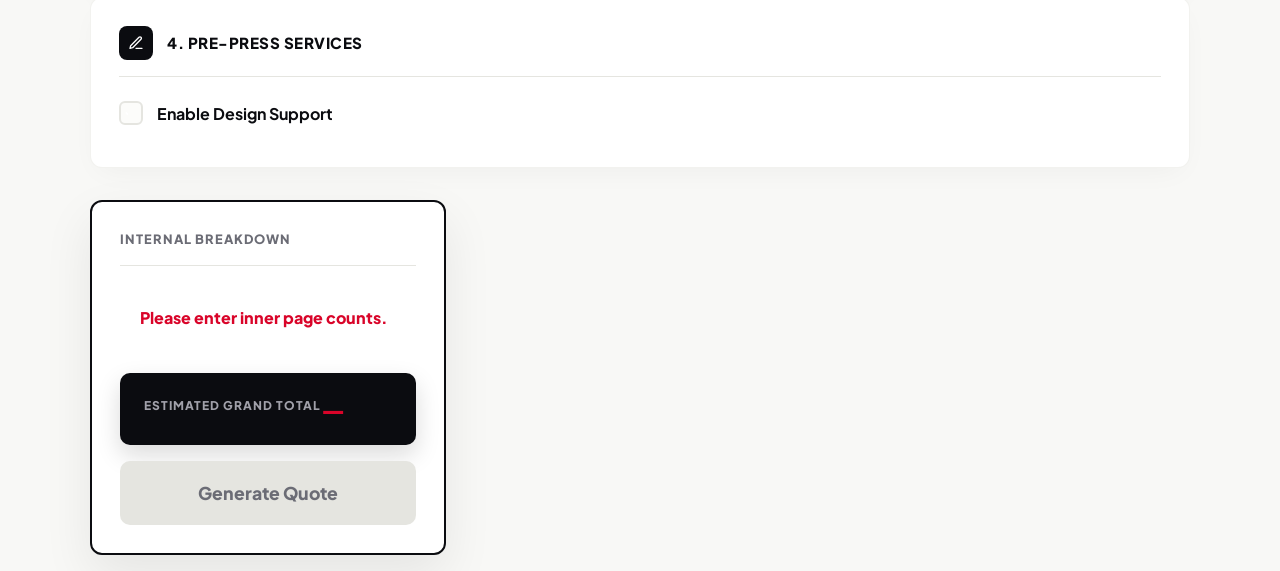
==== commit 0a149aaf: "Create index.html" ====
--- a/index.html
+++ b/index.html
@@ -97,7 +97,7 @@
                     
                     <div>
                         <span class="input-title" style="margin-bottom: 4px;">Printing Type (Select to build breakdown)</span>
-                        <div style="display: flex; flex-direction: column; gap: 4px;">
+                        <div style="display: flex; flex-direction: column; gap: 4px; margin-bottom: 12px;">
                             <label class="checkbox-group">
                                 <input type="checkbox" class="print-type-cb" value="Black & White" checked>
                                 <span class="checkbox-custom"><svg viewBox="0 0 24 24"><polyline points="20 6 9 17 4 12"></polyline></svg></span>
@@ -115,13 +115,9 @@
                             </label>
                         </div>
 
-                        <div id="printBreakdownDrawer" class="drawer open">
-                            <div class="drawer-inner">
-                                <div style="background: var(--input-bg); border-radius: 12px; padding: 16px; border: 1px solid var(--border); margin-top: 8px;">
-                                    <span class="input-title" style="color: var(--primary);">Page Breakdown</span>
-                                    <div id="printInputsContainer" style="display: flex; flex-direction: column; gap: 12px;"></div>
-                                </div>
-                            </div>
+                        <div style="background: var(--input-bg); border-radius: 12px; padding: 16px; border: 1px solid var(--border);">
+                            <span class="input-title" style="color: var(--primary);">Page Breakdown</span>
+                            <div id="printInputsContainer" style="display: flex; flex-direction: column; gap: 12px;"></div>
                         </div>
                     </div>
                 </div>
--- a/style.css
+++ b/style.css
@@ -0,0 +1,190 @@
+/* ULTRA PREMIUM COLOR PALETTE & TYPOGRAPHY */
+:root { 
+    --bg-color: #F8F8F6;        /* Warm Creamy Off-White */
+    --card-bg: #FFFFFF;         /* Optic White */
+    --border: #E5E5E0;          /* Soft Alabaster Border */
+    --input-bg: #FCFCFA;        /* Ghost Input Fill */
+    
+    --text-main: #0B0C10;       /* Obsidian Black */
+    --text-muted: #6B6C75;      /* Slate Gray */
+    
+    --primary: #D90429;         /* High-End Crimson Red */
+    --primary-hover: #A60320;
+    --accent: #0B0C10;          /* Obsidian Active States */
+    
+    --offset-color: #2563EB;    /* Royal Blue for Offset Mode */
+    --success: #10B981; 
+    --warning: #F59E0B;
+    --app-max-width: 1100px;
+}
+
+* { box-sizing: border-box; margin: 0; padding: 0; -webkit-tap-highlight-color: transparent; font-family: 'Plus Jakarta Sans', sans-serif; scroll-behavior: smooth; }
+::-webkit-scrollbar { width: 6px; }
+::-webkit-scrollbar-track { background: transparent; }
+::-webkit-scrollbar-thumb { background: var(--border); border-radius: 10px; }
+
+body { background-color: var(--bg-color); color: var(--text-main); padding: 16px; line-height: 1.45; -webkit-font-smoothing: antialiased; overflow-x: hidden; transition: background-color 0.4s ease; }
+body.offset-mode { background-color: #EFF6FF; --primary: var(--offset-color); --accent: var(--offset-color); }
+
+/* GRID ARCHITECTURE */
+#appContainer { display: flex; flex-direction: column; gap: 24px; max-width: var(--app-max-width); margin: 0 auto; padding-bottom: 140px; }
+.input-column { display: flex; flex-direction: column; gap: 16px; }
+.breakdown-column { display: flex; flex-direction: column; } 
+
+.main-header { display: flex; justify-content: space-between; align-items: flex-end; padding: 8px 4px; margin-bottom: 8px; }
+.main-header h1 { font-size: 1.35rem; font-weight: 800; color: var(--text-main); line-height: 1.2; text-transform: uppercase; letter-spacing: -0.5px; margin: 0; transition: color 0.4s ease; }
+.offset-mode .main-header h1 { color: var(--offset-color); }
+.reset-btn { background: none; border: none; color: var(--text-muted); font-weight: 800; font-size: 0.75rem; cursor: pointer; text-transform: uppercase; letter-spacing: 0.5px; transition: color 0.2s; }
+.reset-btn:hover { color: var(--primary); }
+
+/* PREMIUM CARDS */
+.card { background-color: var(--card-bg); border-radius: 12px; padding: 28px; box-shadow: 0 10px 30px -10px rgba(11, 12, 16, 0.05); border: 1px solid rgba(229, 229, 224, 0.5); animation: slideUpFade 0.6s cubic-bezier(0.16, 1, 0.3, 1) backwards; }
+.card:nth-child(1) { animation-delay: 0.0s; }
+.card:nth-child(2) { animation-delay: 0.1s; }
+.card:nth-child(3) { animation-delay: 0.2s; }
+.card:nth-child(4) { animation-delay: 0.3s; }
+@keyframes slideUpFade { from { opacity: 0; transform: translateY(25px); } to { opacity: 1; transform: translateY(0); } }
+
+.card-header { display: flex; align-items: center; gap: 14px; font-size: 0.95rem; font-weight: 800; color: var(--text-main); border-bottom: 1px solid var(--border); padding-bottom: 16px; margin-bottom: 24px; text-transform: uppercase; letter-spacing: 0.5px; }
+.card-header-icon { display: flex; align-items: center; justify-content: center; width: 34px; height: 34px; background: var(--text-main); color: var(--card-bg); border-radius: 8px; transition: all 0.4s ease; }
+.card-header-icon svg { width: 16px; height: 16px; stroke-width: 2; }
+.offset-mode .card-header-icon { background: rgba(59, 130, 246, 0.1); color: var(--offset-color); border-color: rgba(59, 130, 246, 0.1); }
+
+.form-grid { display: grid; grid-template-columns: 1fr; gap: 24px; }
+.grid-half { display: grid; grid-template-columns: 1fr 1fr; gap: 16px; }
+
+/* SOFT FOCUS GHOST INPUTS */
+.floating-input { position: relative; width: 100%; }
+.floating-input input, .standard-input { width: 100%; padding: 26px 16px 10px 16px; border: 1px solid var(--border); border-radius: 8px; font-size: 1.1rem; font-weight: 700; color: var(--text-main); background-color: var(--input-bg); transition: all 0.3s cubic-bezier(0.16, 1, 0.3, 1); appearance: none; outline: none; font-variant-numeric: tabular-nums; box-shadow: inset 0 2px 4px rgba(0,0,0,0.01); }
+.floating-input input.input-error, .standard-input.input-error { border-color: var(--primary); background-color: #FFF5F6; color: var(--primary); box-shadow: 0 0 0 3px rgba(217, 4, 41, 0.1); }
+
+.standard-input { padding: 16px; font-size: 1rem; }
+.standard-input::placeholder { color: #A1A1AA; font-weight: 600; font-size: 0.85rem;}
+.standard-label { font-size: 0.7rem; font-weight: 800; color: var(--text-muted); text-transform: uppercase; letter-spacing: 0.5px; margin-bottom: 8px; display: block; }
+
+.floating-input label { position: absolute; top: 18px; left: 16px; color: var(--text-muted); font-weight: 800; font-size: 0.85rem; text-transform: uppercase; letter-spacing: 0.5px; pointer-events: none; transition: all 0.3s cubic-bezier(0.16, 1, 0.3, 1); }
+.floating-input input:focus, .standard-input:focus { border-color: var(--accent); background-color: var(--card-bg); box-shadow: 0 0 0 4px rgba(11, 12, 16, 0.08); }
+.floating-input input:focus ~ label, .floating-input input:not(:placeholder-shown) ~ label { top: 8px; font-size: 0.65rem; color: var(--accent); }
+.floating-input input.input-error ~ label { color: var(--primary); }
+
+.input-title { font-size: 0.75rem; font-weight: 800; color: var(--text-muted); text-transform: uppercase; letter-spacing: 0.5px; display: block; margin-bottom: 12px;}
+
+.dim-toggle { background: var(--card-bg); border: 1px solid var(--border); font-size: 0.7rem; font-weight: 800; color: var(--text-main); border-radius: 6px; padding: 6px 12px; cursor: pointer; text-transform: uppercase; transition: all 0.2s; float: right; margin-top: -4px; box-shadow: 0 2px 4px rgba(0,0,0,0.02); }
+.dim-toggle:hover { border-color: var(--accent); }
+.size-hint { font-size: 0.8rem; color: var(--text-muted); font-weight: 700; text-align: center; margin-top: 10px; font-variant-numeric: tabular-nums; transition: all 0.3s cubic-bezier(0.16, 1, 0.3, 1); }
+
+.dynamic-hint { font-size: 0.75rem; color: var(--primary); margin-top: 6px; font-weight: 700; padding-left: 4px; transition: color 0.3s ease; }
+.dynamic-hint.calculating { color: var(--warning); }
+
+/* SEGMENTED CONTROLS & CHECKBOXES */
+.segmented-control { display: flex; gap: 6px; width: 100%; background: var(--input-bg); padding: 6px; border-radius: 10px; border: 1px solid var(--border); }
+.segmented-control input[type="radio"] { position: absolute; opacity: 0; pointer-events: none; }
+.segment-btn { flex: 1; text-align: center; padding: 12px 2px; background: transparent; border-radius: 6px; font-weight: 700; font-size: 0.9rem; color: var(--text-muted); cursor: pointer; transition: all 0.3s cubic-bezier(0.16, 1, 0.3, 1); margin: 0; border: 1px solid transparent; }
+input[type="radio"]:checked + label.segment-btn { background: var(--card-bg); color: var(--text-main); box-shadow: 0 4px 12px rgba(11, 12, 16, 0.08); border-color: var(--accent); transform: scale(1.02); }
+
+.radio-inline-group { display: flex; flex-wrap: wrap; gap: 20px; align-items: center; }
+.radio-label { display: flex; align-items: center; gap: 8px; font-size: 0.95rem; font-weight: 700; color: var(--text-main); cursor: pointer; position: relative; }
+.radio-label input[type="radio"] { position: absolute; opacity: 0; cursor: pointer; }
+.radio-custom { width: 22px; height: 22px; border: 2px solid var(--border); border-radius: 50%; display: inline-block; position: relative; transition: all 0.3s cubic-bezier(0.16, 1, 0.3, 1); background: var(--input-bg); }
+.radio-label input:checked ~ .radio-custom { border-color: var(--accent); background: var(--card-bg); }
+.radio-custom::after { content: ''; position: absolute; top: 50%; left: 50%; transform: translate(-50%, -50%) scale(0); width: 10px; height: 10px; background: var(--accent); border-radius: 50%; transition: transform 0.4s cubic-bezier(0.16, 1, 0.3, 1); }
+.radio-label input:checked ~ .radio-custom::after { transform: translate(-50%, -50%) scale(1); }
+
+.checkbox-group { display: flex; align-items: center; padding: 6px 0; cursor: pointer; margin-bottom: 8px; }
+.checkbox-group input { position: absolute; opacity: 0; cursor: pointer; }
+.checkbox-custom { width: 24px; height: 24px; border: 2px solid var(--border); border-radius: 6px; display: inline-flex; align-items: center; justify-content: center; transition: all 0.3s cubic-bezier(0.16, 1, 0.3, 1); margin-right: 14px; background: var(--input-bg); flex-shrink: 0; }
+.checkbox-group input:checked ~ .checkbox-custom { background: var(--accent); border-color: var(--accent); transform: scale(1.05); }
+.checkbox-group.accent-red input:checked ~ .checkbox-custom { background: var(--primary); border-color: var(--primary); }
+.checkbox-custom svg { width: 14px; height: 14px; fill: none; stroke: white; stroke-width: 3; stroke-linecap: round; stroke-linejoin: round; stroke-dasharray: 20; stroke-dashoffset: 20; transition: stroke-dashoffset 0.4s cubic-bezier(0.16, 1, 0.3, 1) 0.1s; }
+.checkbox-group input:checked ~ .checkbox-custom svg { stroke-dashoffset: 0; }
+.checkbox-group span.label-text { margin-bottom: 0; font-size: 1rem; font-weight: 700; color: var(--text-main); cursor: pointer; }
+
+/* DRAWER FIX - Clean slide without jumping */
+.drawer { display: grid; grid-template-rows: 0fr; transition: grid-template-rows 0.4s cubic-bezier(0.16, 1, 0.3, 1); }
+.drawer-inner { overflow: hidden; opacity: 0; transition: opacity 0.4s ease; }
+.drawer.open { grid-template-rows: 1fr; }
+.drawer.open .drawer-inner { opacity: 1; }
+
+/* VISIBILITY TRANSITIONS */
+.smooth-option { transition: opacity 0.25s ease; }
+.checkbox-group, .segment-btn { transition: opacity 0.25s ease, transform 0.25s ease; }
+.smooth-hidden { display: none !important; }
+
+/* INTERNAL BREAKDOWN CARD */
+.breakdown-card { background: var(--card-bg); border-radius: 12px; padding: 28px; border: 2px solid var(--accent); box-shadow: 0 20px 50px rgba(11, 12, 16, 0.08); transition: all 0.4s ease; display: flex; flex-direction: column; height: 100%; max-height: calc(100vh - 64px); }
+.offset-mode .breakdown-card { border-color: var(--offset-color); box-shadow: 0 10px 40px rgba(59, 130, 246, 0.1); }
+.breakdown-title { font-size: 0.8rem; font-weight: 800; color: var(--text-muted); text-transform: uppercase; letter-spacing: 1px; border-bottom: 1px solid var(--border); padding-bottom: 16px; margin-bottom: 20px; }
+
+.breakdown-scroll { flex: 1; overflow-y: auto; margin-bottom: 24px; padding-right: 8px; }
+.bd-row { display: flex; justify-content: space-between; margin-bottom: 12px; font-size: 0.95rem; }
+.bd-label { color: var(--text-muted); font-weight: 600; padding-right: 12px; }
+.bd-value { color: var(--text-main); font-weight: 800; font-variant-numeric: tabular-nums; }
+.bd-subtotal { border-top: 1px dashed var(--border); margin-top: 16px; padding-top: 16px; font-size: 1rem; font-weight: 800; }
+.bd-indent { padding-left: 16px; font-size: 0.85rem; position: relative; }
+.bd-indent::before { content: "↳"; position: absolute; left: 0; color: var(--text-muted); }
+.bd-emergency { color: var(--primary); font-weight: 800; }
+
+/* THERMAL CASCADE ANIMATION */
+.cascade-row { opacity: 0; transform: translateY(8px); animation: cascadeUp 0.35s cubic-bezier(0.16, 1, 0.3, 1) forwards; }
+@keyframes cascadeUp { to { opacity: 1; transform: translateY(0); } }
+
+/* GRAND TOTALS */
+.grand-total-container { background: var(--text-main); padding: 24px; border-radius: 10px; margin-bottom: 16px; box-shadow: 0 10px 25px rgba(11, 12, 16, 0.15); }
+.grand-total-label { font-size: 0.75rem; font-weight: 800; color: #A1A1AA; text-transform: uppercase; letter-spacing: 1px; display: block; margin-bottom: 6px; }
+.grand-total-value { font-size: 2.4rem; font-weight: 800; color: #FFFFFF; line-height: 1; letter-spacing: -1px; font-variant-numeric: tabular-nums; transition: color 0.3s; }
+.grand-total-value.error-state { color: var(--primary); font-size: 1.5rem; letter-spacing: 0; }
+.offset-mode .grand-total-value { font-size: 1.3rem; color: var(--card-bg); letter-spacing: 0; }
+
+/* TRUE FROSTED GLASS MOBILE ACTION BAR */
+.mobile-action-bar { 
+    position: fixed; bottom: 0; left: 0; right: 0; 
+    background: rgba(255, 255, 255, 0.85); 
+    backdrop-filter: blur(24px); 
+    -webkit-backdrop-filter: blur(24px);
+    border-top: 1px solid rgba(226, 232, 240, 0.6); 
+    padding: 16px 16px 24px 16px; z-index: 100; 
+    box-shadow: 0 -10px 40px rgba(0,0,0,0.05); 
+    display: flex; flex-direction: column; gap: 12px; 
+}
+.mobile-action-bar .grand-total-row { display: flex; justify-content: space-between; align-items: center; }
+
+/* ACTION BUTTONS */
+.btn-share { width: 100%; background-color: var(--primary); color: white; border: none; padding: 18px; border-radius: 10px; font-size: 1.1rem; font-weight: 800; cursor: pointer; display:flex; align-items:center; justify-content:center; transition: all 0.3s cubic-bezier(0.16, 1, 0.3, 1); height: 64px; overflow: hidden; position: relative; box-shadow: 0 4px 15px rgba(217, 4, 41, 0.2); }
+.btn-share:hover:not(:disabled) { background-color: var(--primary-hover); transform: translateY(-2px); box-shadow: 0 8px 25px rgba(217, 4, 41, 0.3); }
+.btn-share:active:not(:disabled) { transform: scale(0.97); }
+.btn-share:disabled { background-color: var(--border); color: var(--text-muted); cursor: not-allowed; box-shadow: none; transform: none; }
+.offset-mode .btn-share { background-color: var(--border); color: var(--text-muted); cursor: not-allowed; pointer-events: none; }
+
+.btn-text, .spinner, .check-icon { transition: all 0.3s ease; position: absolute; }
+.spinner { width: 24px; height: 24px; border: 3px solid rgba(255,255,255,0.3); border-top: 3px solid white; border-radius: 50%; animation: spin 0.8s linear infinite; opacity: 0; transform: translateY(20px); }
+.check-icon { opacity: 0; transform: translateY(20px); font-size: 1.4rem; }
+.btn-share.is-loading .btn-text { opacity: 0; transform: translateY(-20px); }
+.btn-share.is-loading .spinner { opacity: 1; transform: translateY(0); }
+.btn-share.is-success { background-color: var(--success); pointer-events: none; box-shadow: 0 4px 15px rgba(16, 185, 129, 0.2); }
+.btn-share.is-success .spinner { opacity: 0; transform: translateY(-20px); }
+.btn-share.is-success .check-icon { opacity: 1; transform: translateY(0); }
+@keyframes spin { 0% { transform: rotate(0deg); } 100% { transform: rotate(360deg); } }
+
+/* TOAST ALERTS - Fixed overflow */
+#toast { position: fixed; bottom: 130px; left: 50%; transform: translateX(-50%); background: var(--text-main); color: white; padding: 14px 28px; border-radius: 30px; font-weight: 700; font-size: 0.9rem; z-index: 999999; opacity: 0; pointer-events: none; transition: opacity 0.3s ease; box-shadow: 0 10px 25px rgba(11, 12, 16, 0.2); display: flex; align-items: center; gap: 10px; width: max-content; max-width: 85vw; white-space: normal; text-align: center; justify-content: center; line-height: 1.4; }
+#toast.show { opacity: 1; }
+#toast svg { width: 18px; height: 18px; stroke-width: 2.5; flex-shrink: 0; }
+
+.offset-alert { display: none; text-align: center; font-weight: 800; color: var(--offset-color); padding: 20px; background: rgba(59, 130, 246, 0.1); border-radius: 12px; border: 1px dashed var(--offset-color); margin-bottom: 20px;}
+.offset-mode .offset-alert { display: block; }
+.offset-mode .bd-container { display: none; }
+
+/* =========================================
+   DUPLICATE BUTTON DEVICE LOCKS
+   ========================================= */
+@media (max-width: 1023px) {
+    .desktop-share-btn, .grand-total-container { display: none !important; }
+    .mobile-action-bar { display: flex !important; }
+}
+@media (min-width: 1024px) {
+    .mobile-action-bar { display: none !important; }
+    .desktop-share-btn, .grand-total-container { display: flex !important; }
+    #appContainer { grid-template-columns: 1.3fr 1fr; gap: 32px; padding-bottom: 0; }
+    .breakdown-column { display: block; position: sticky; top: 32px; align-self: start; }
+    #toast { bottom: 40px; }
+}
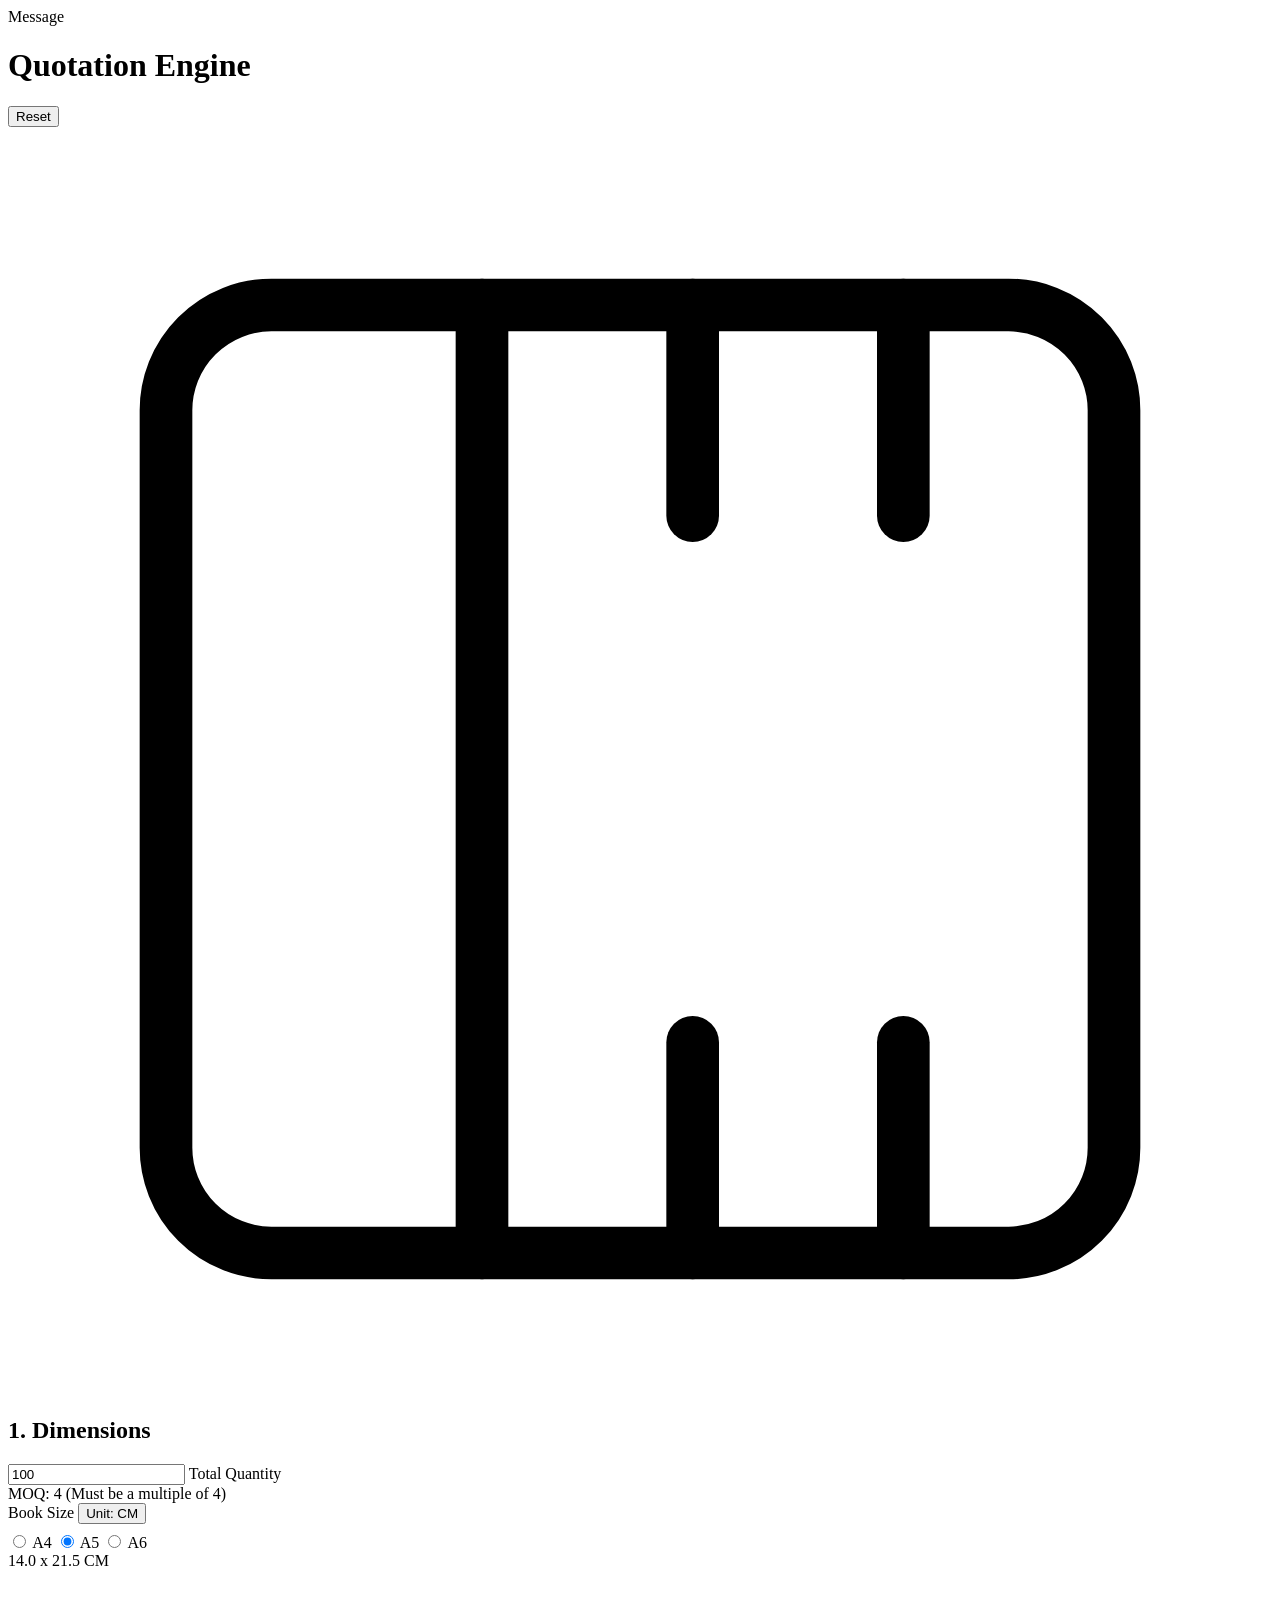
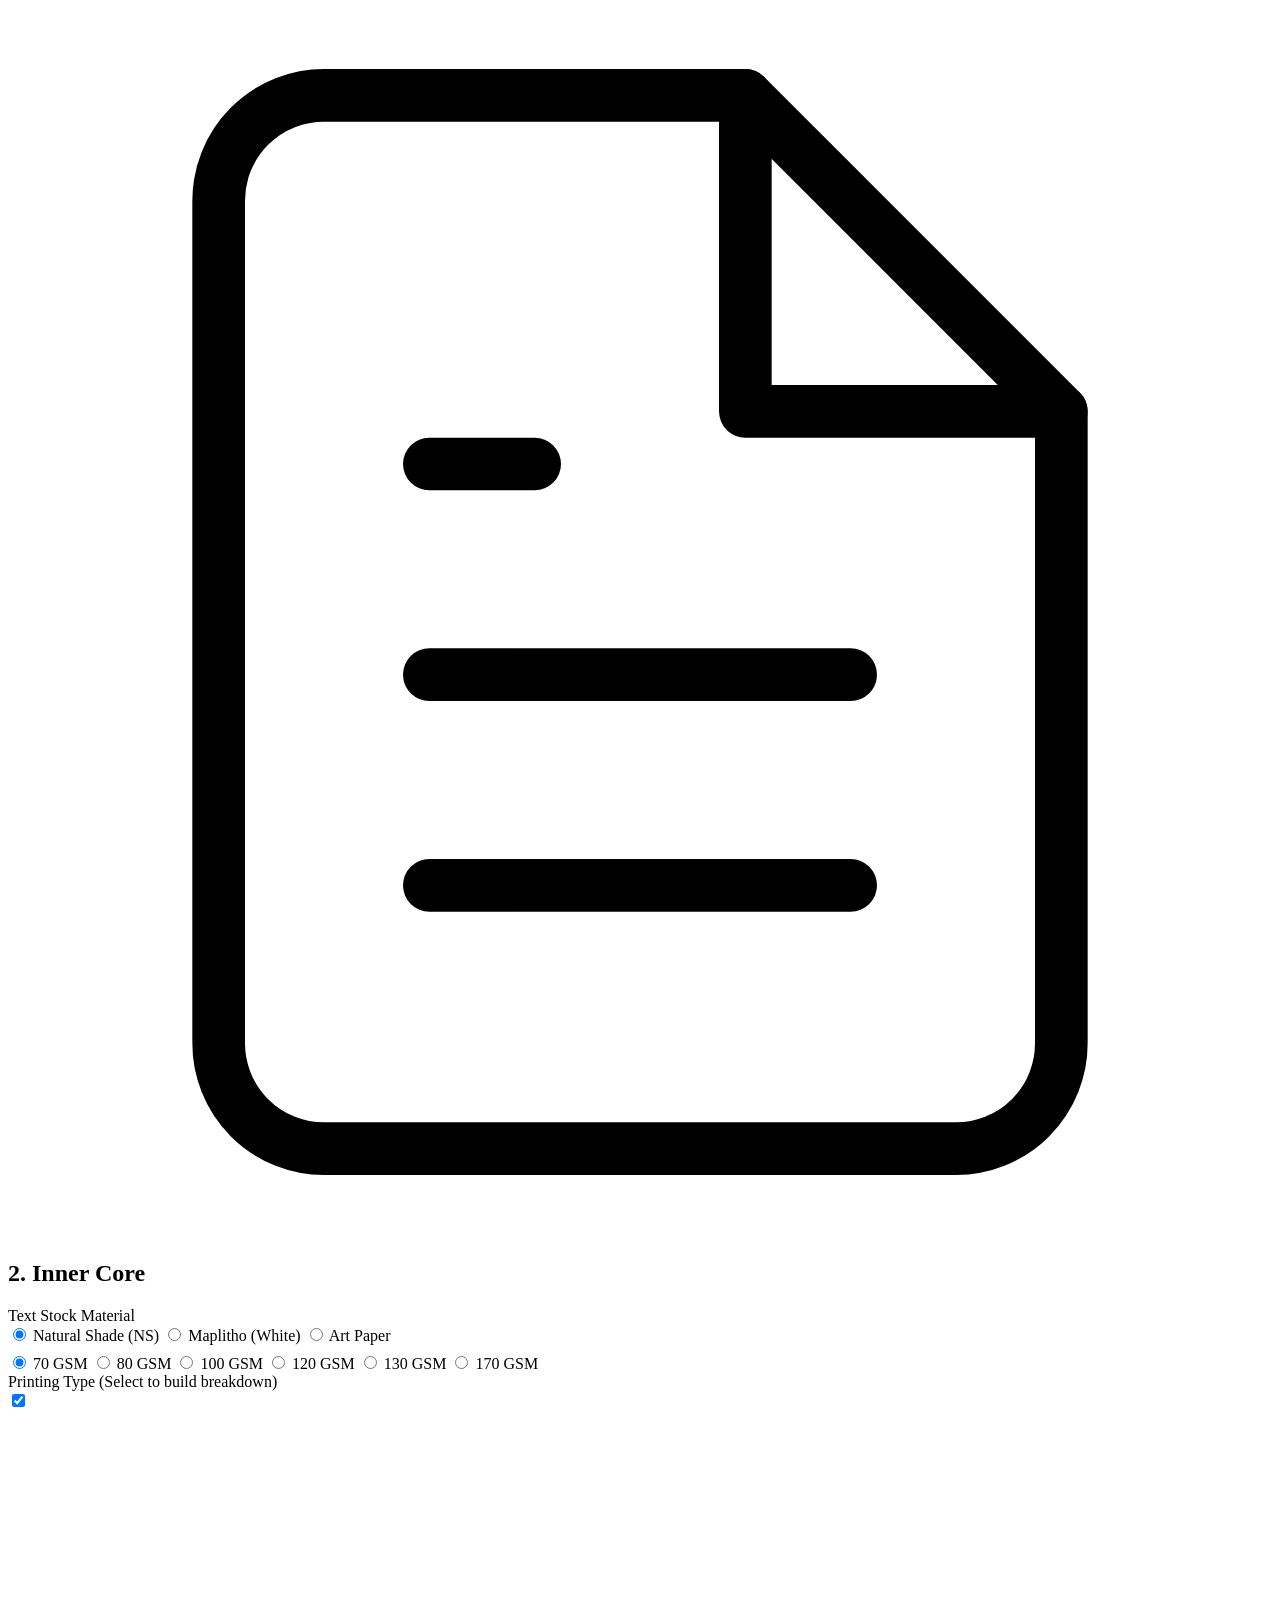
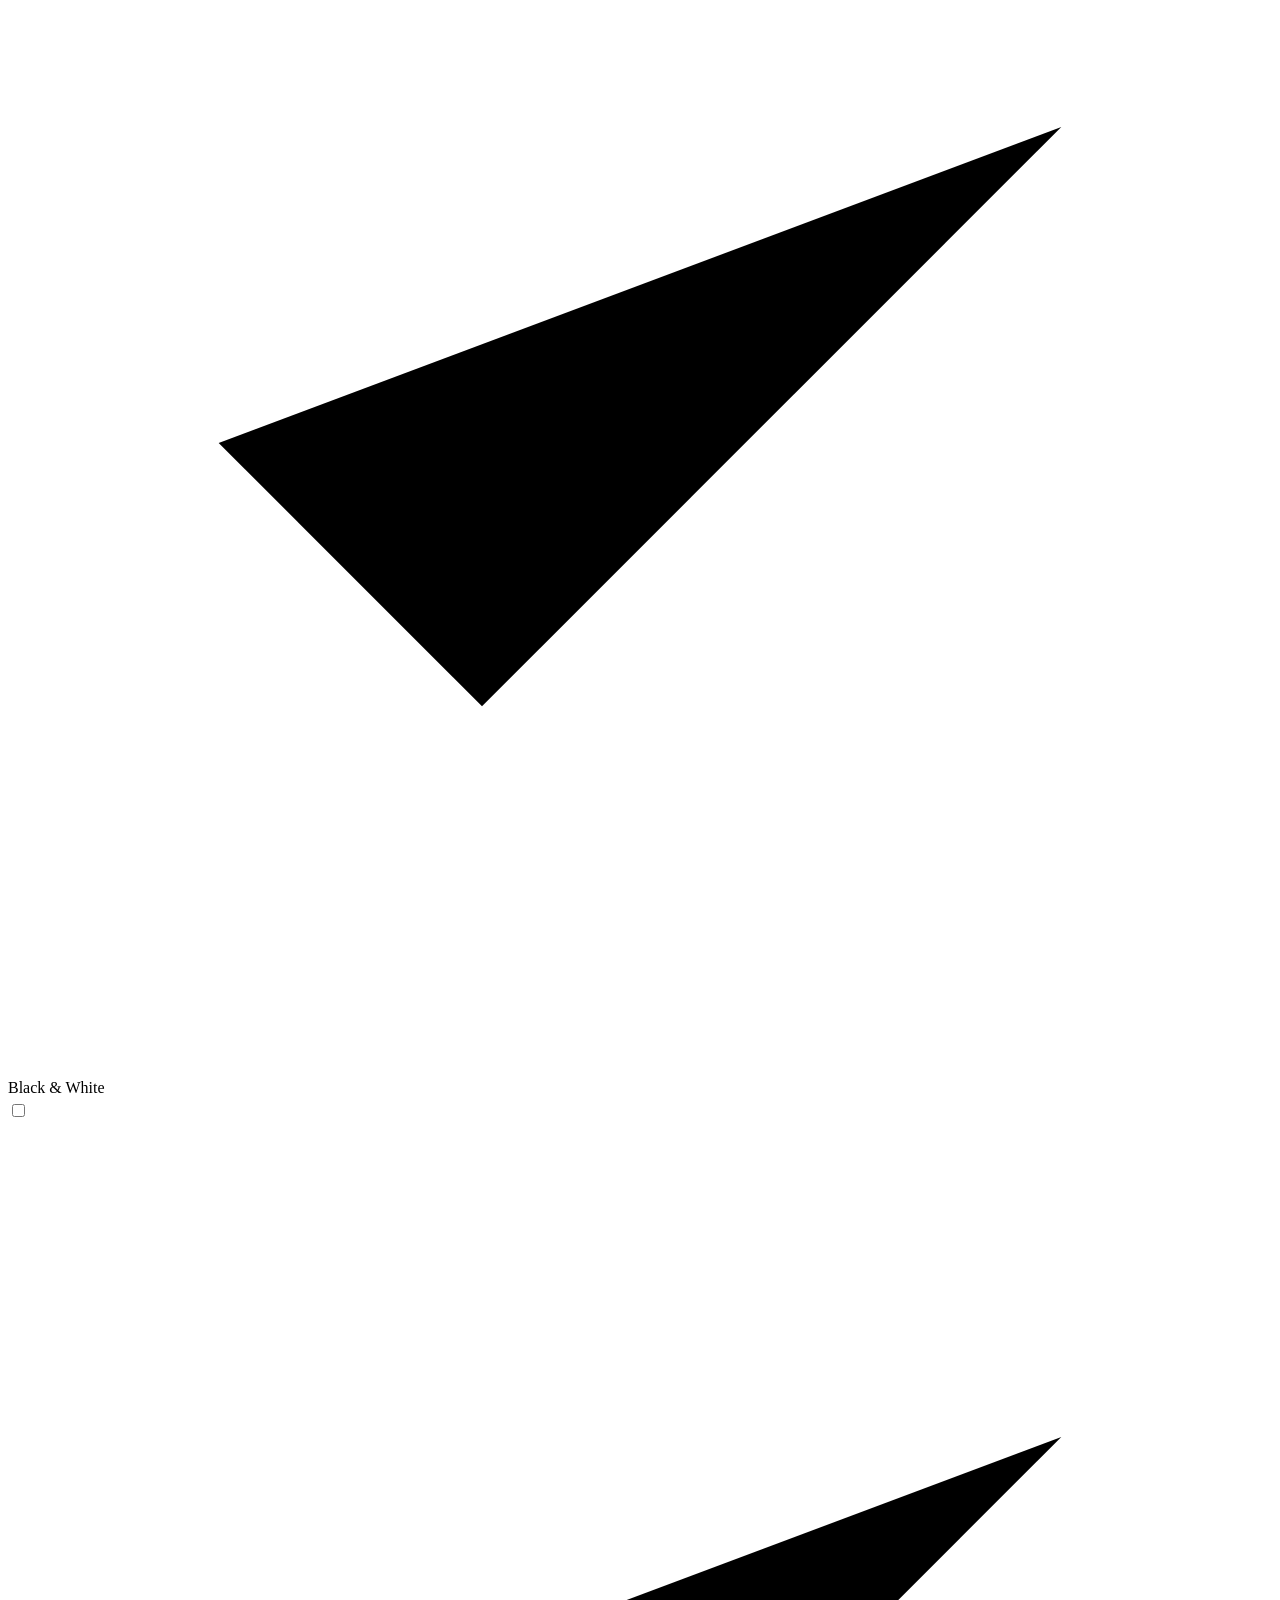
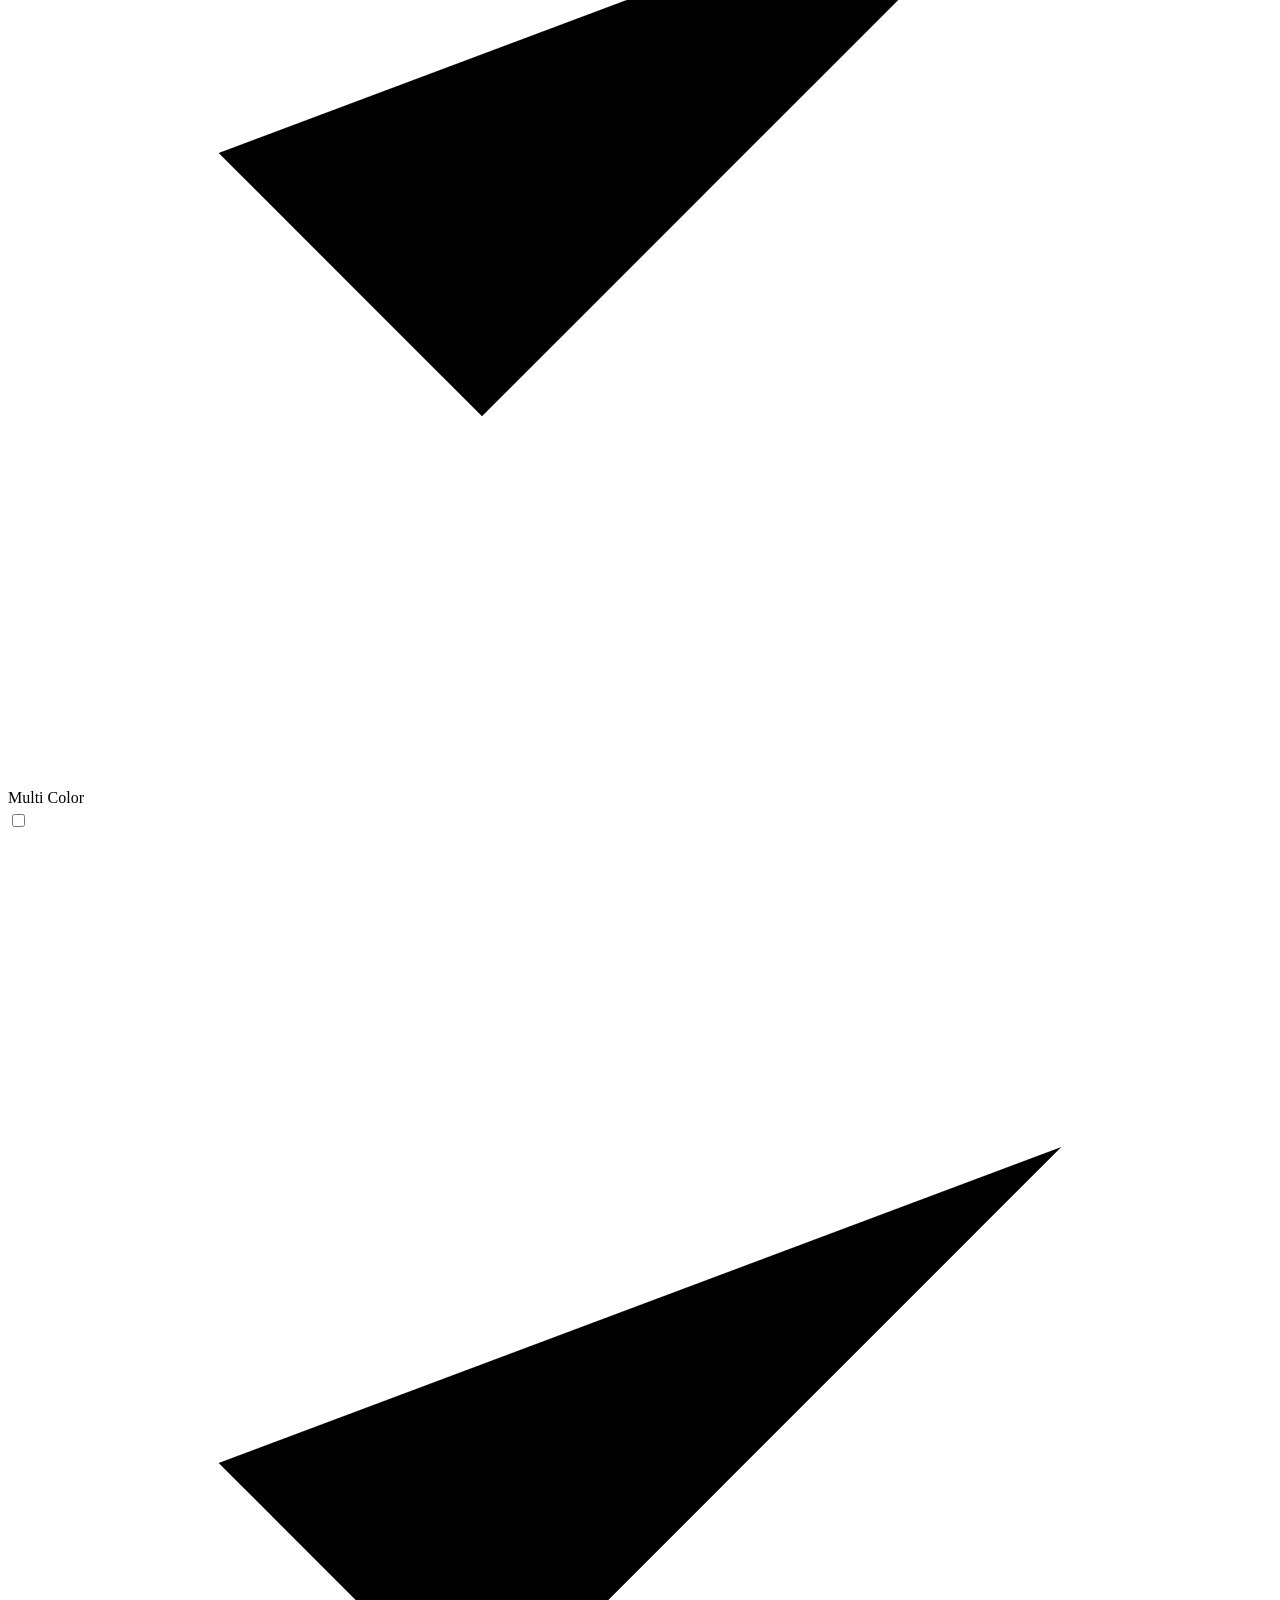
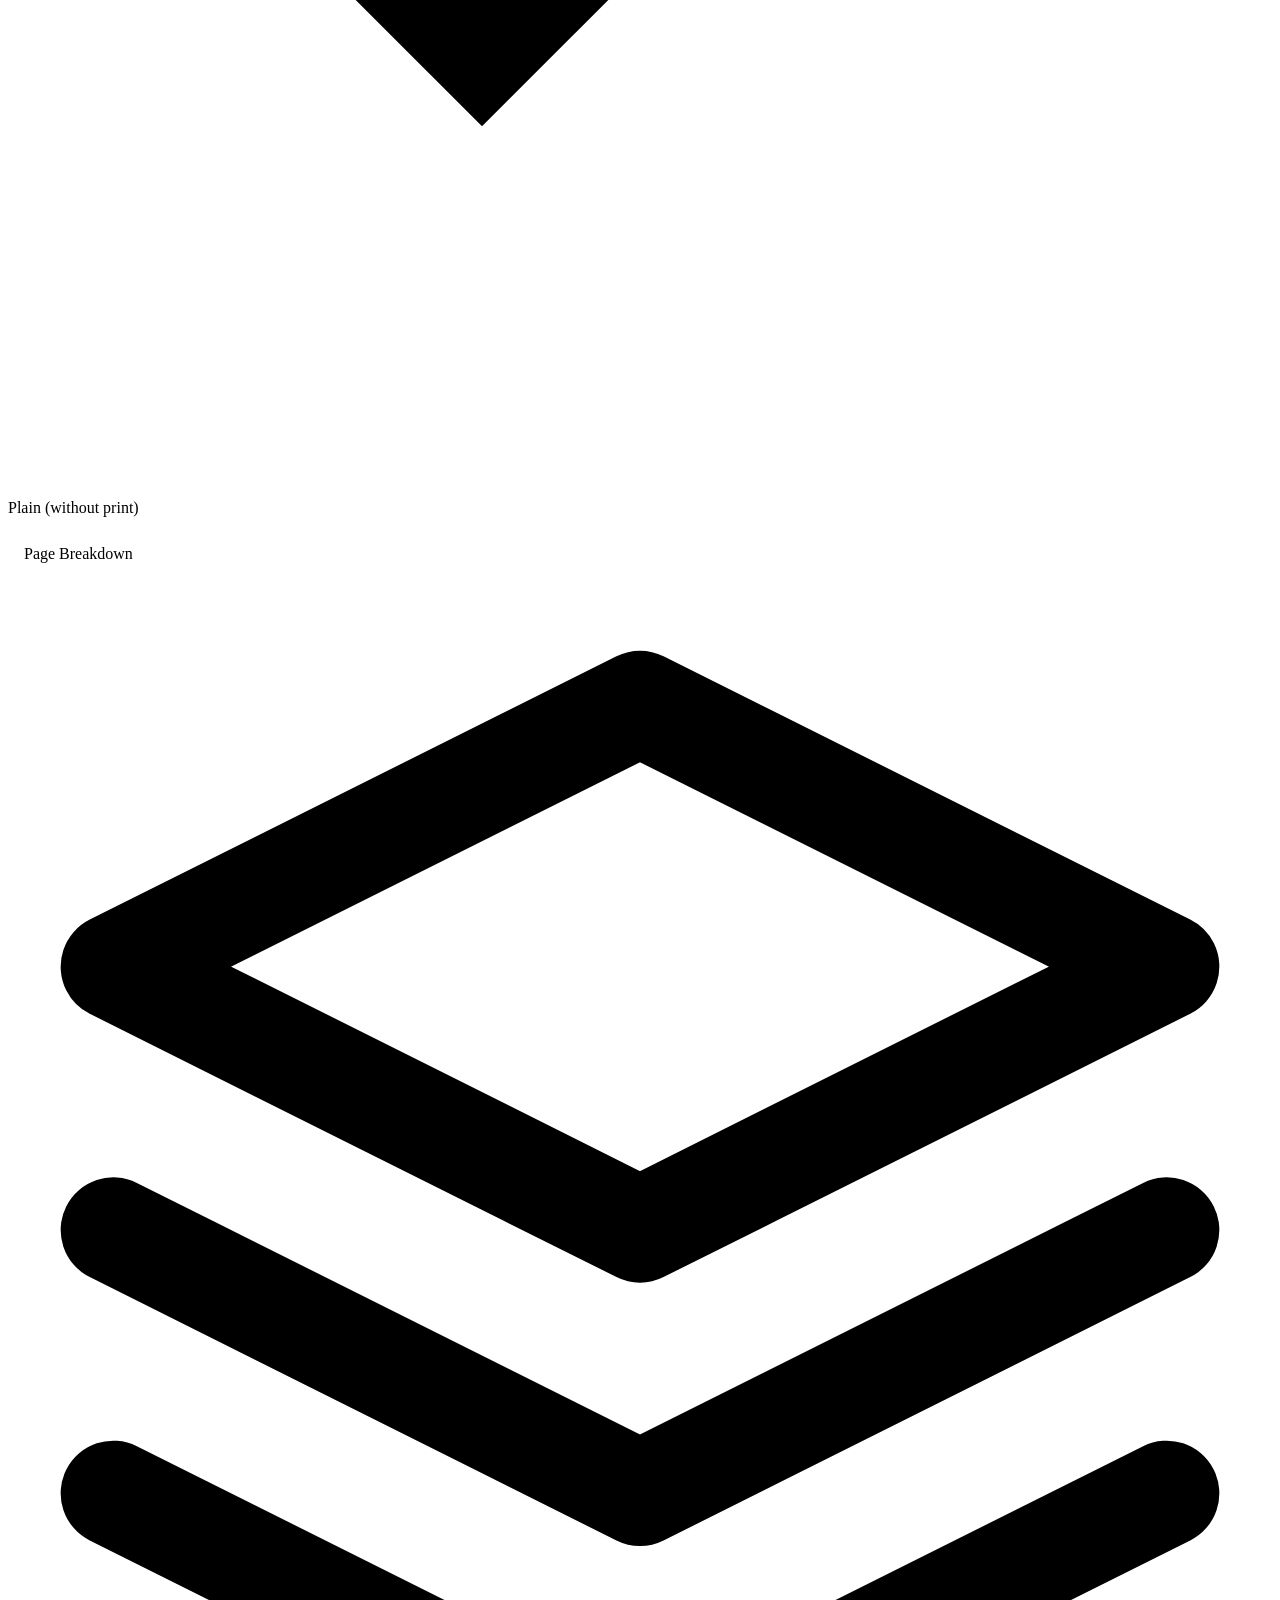
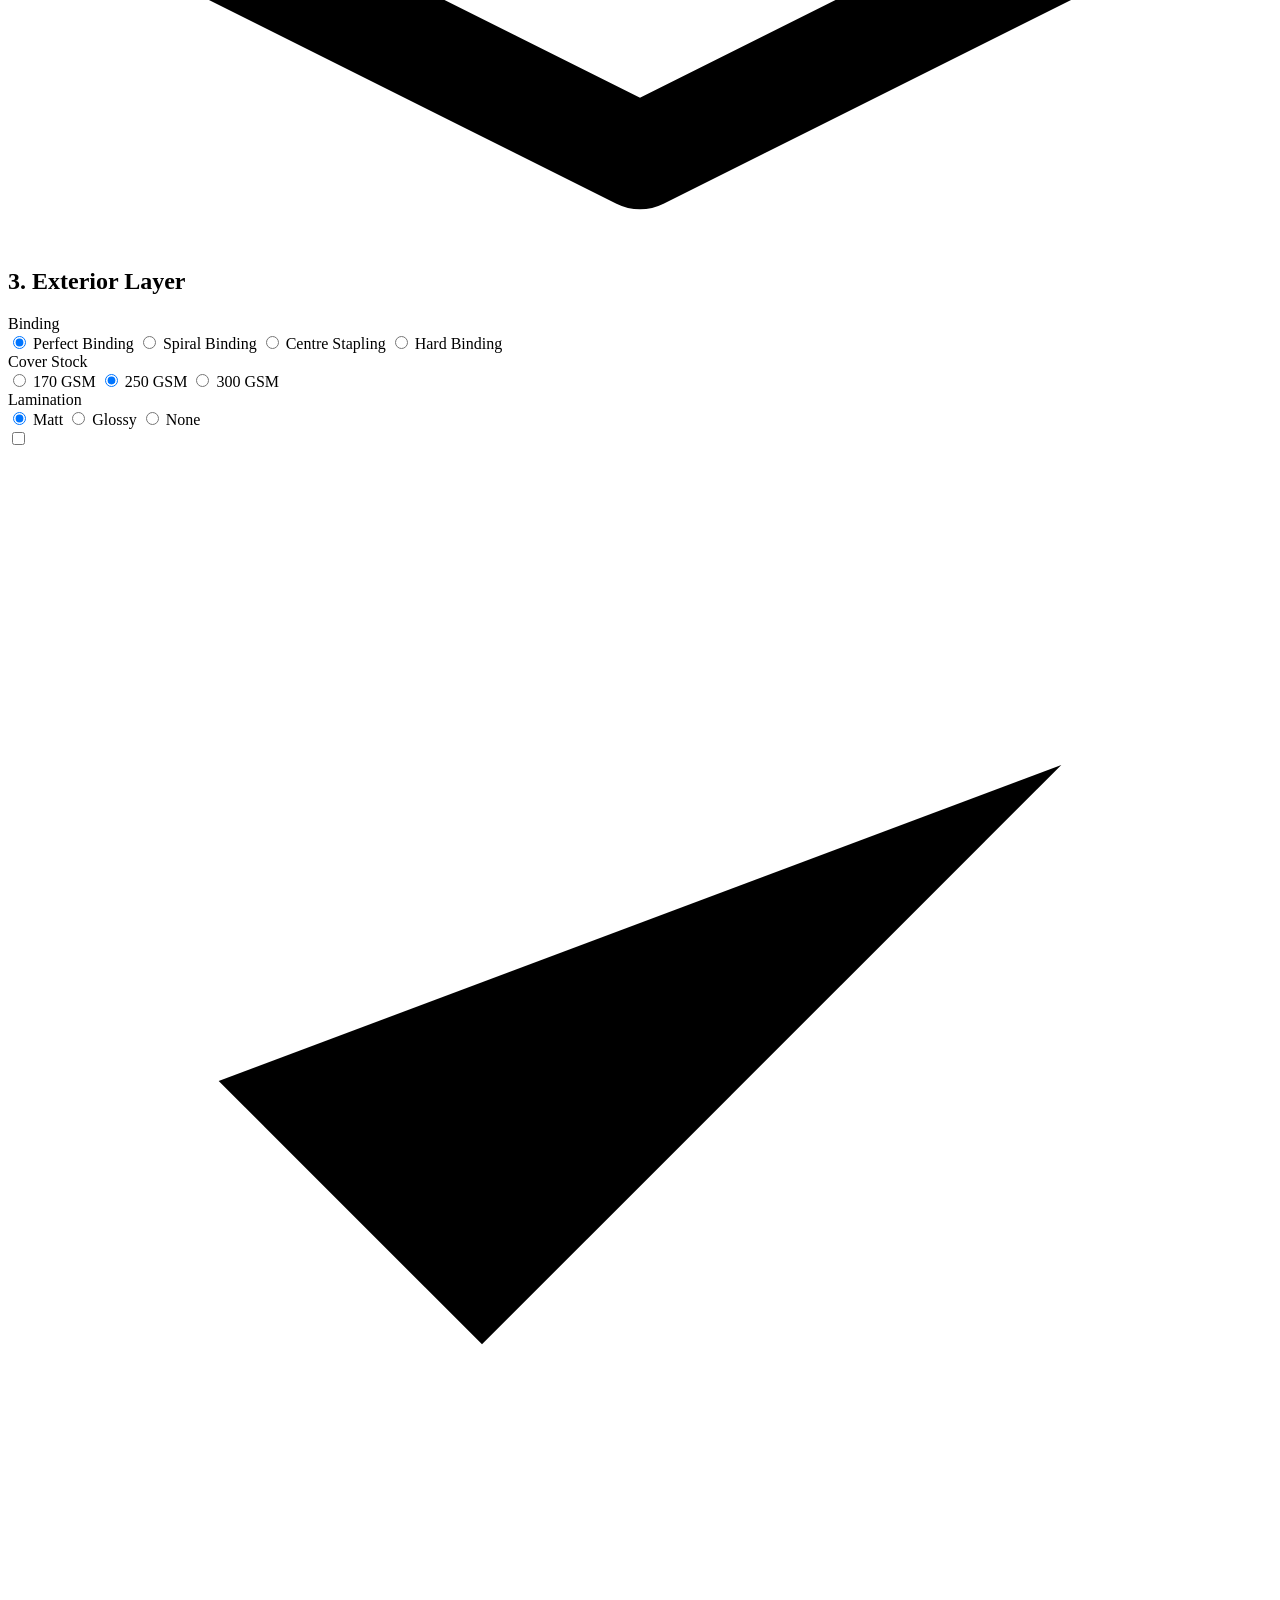
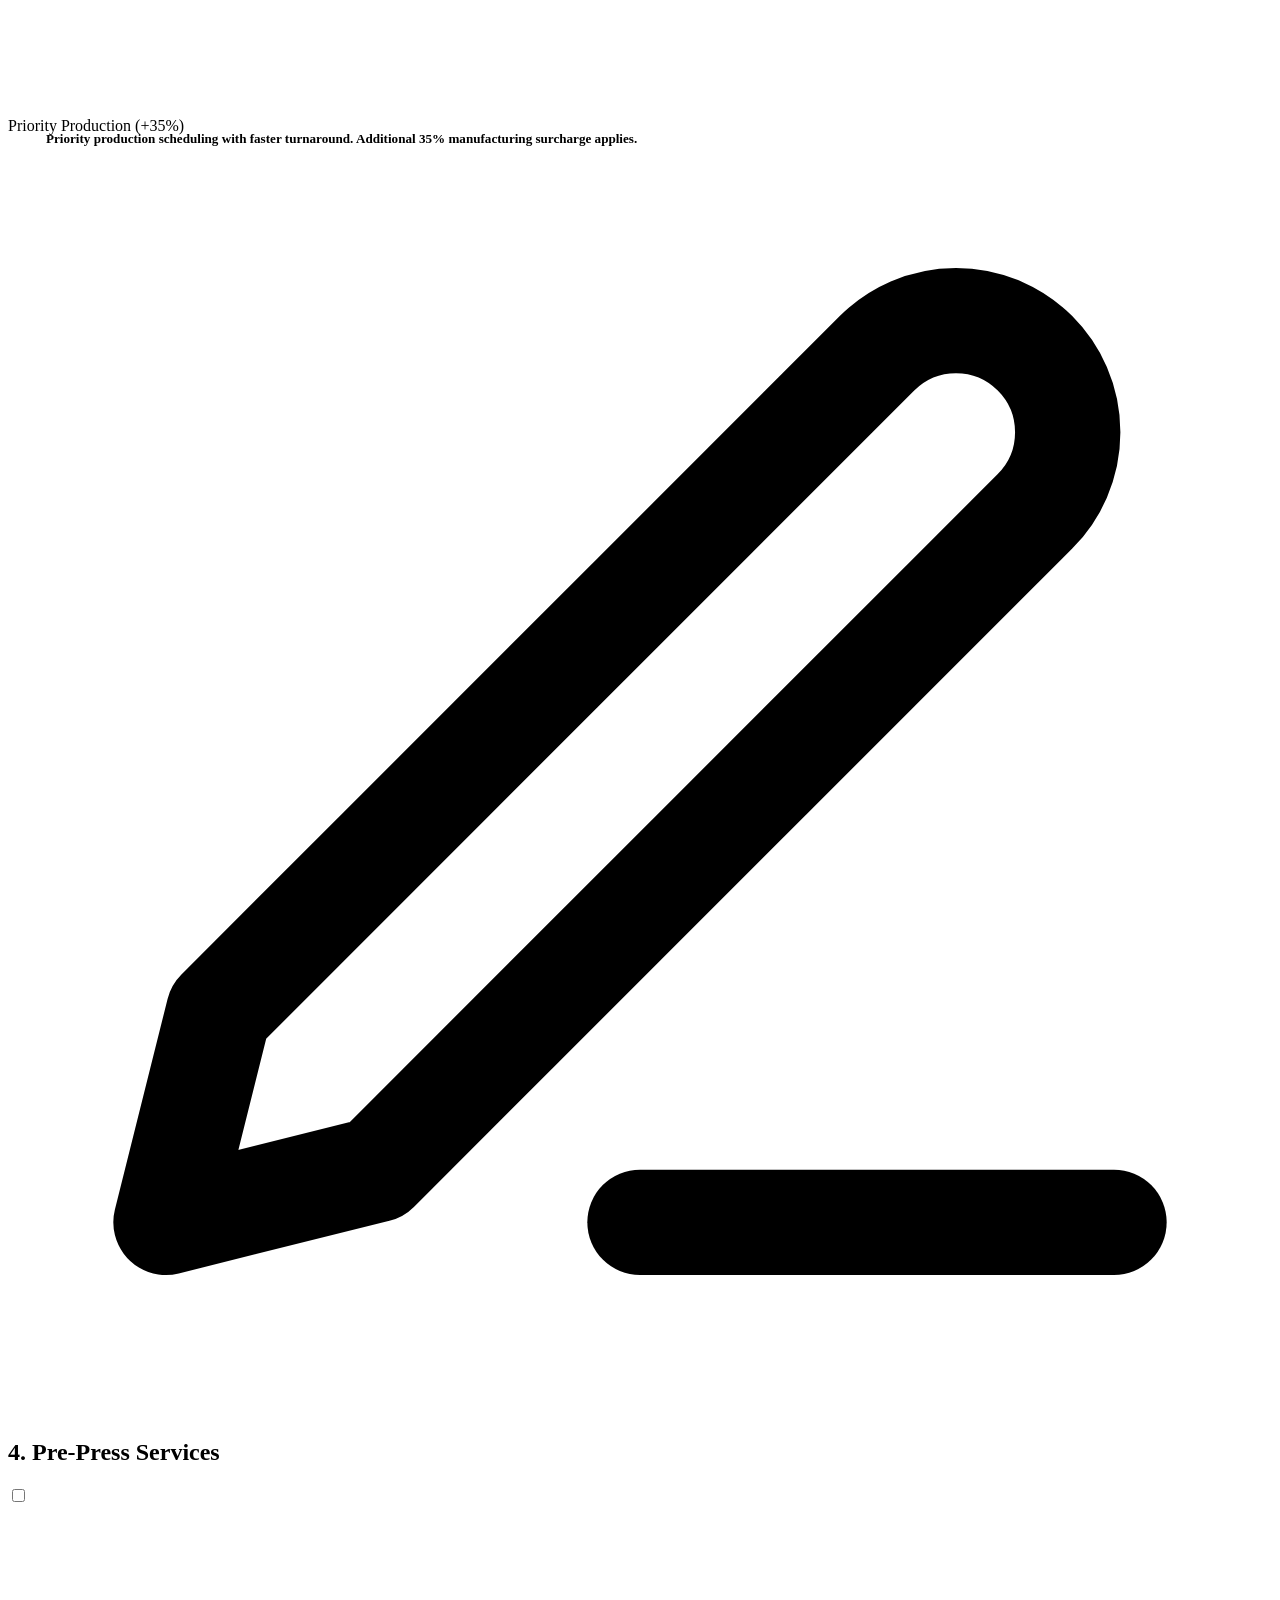
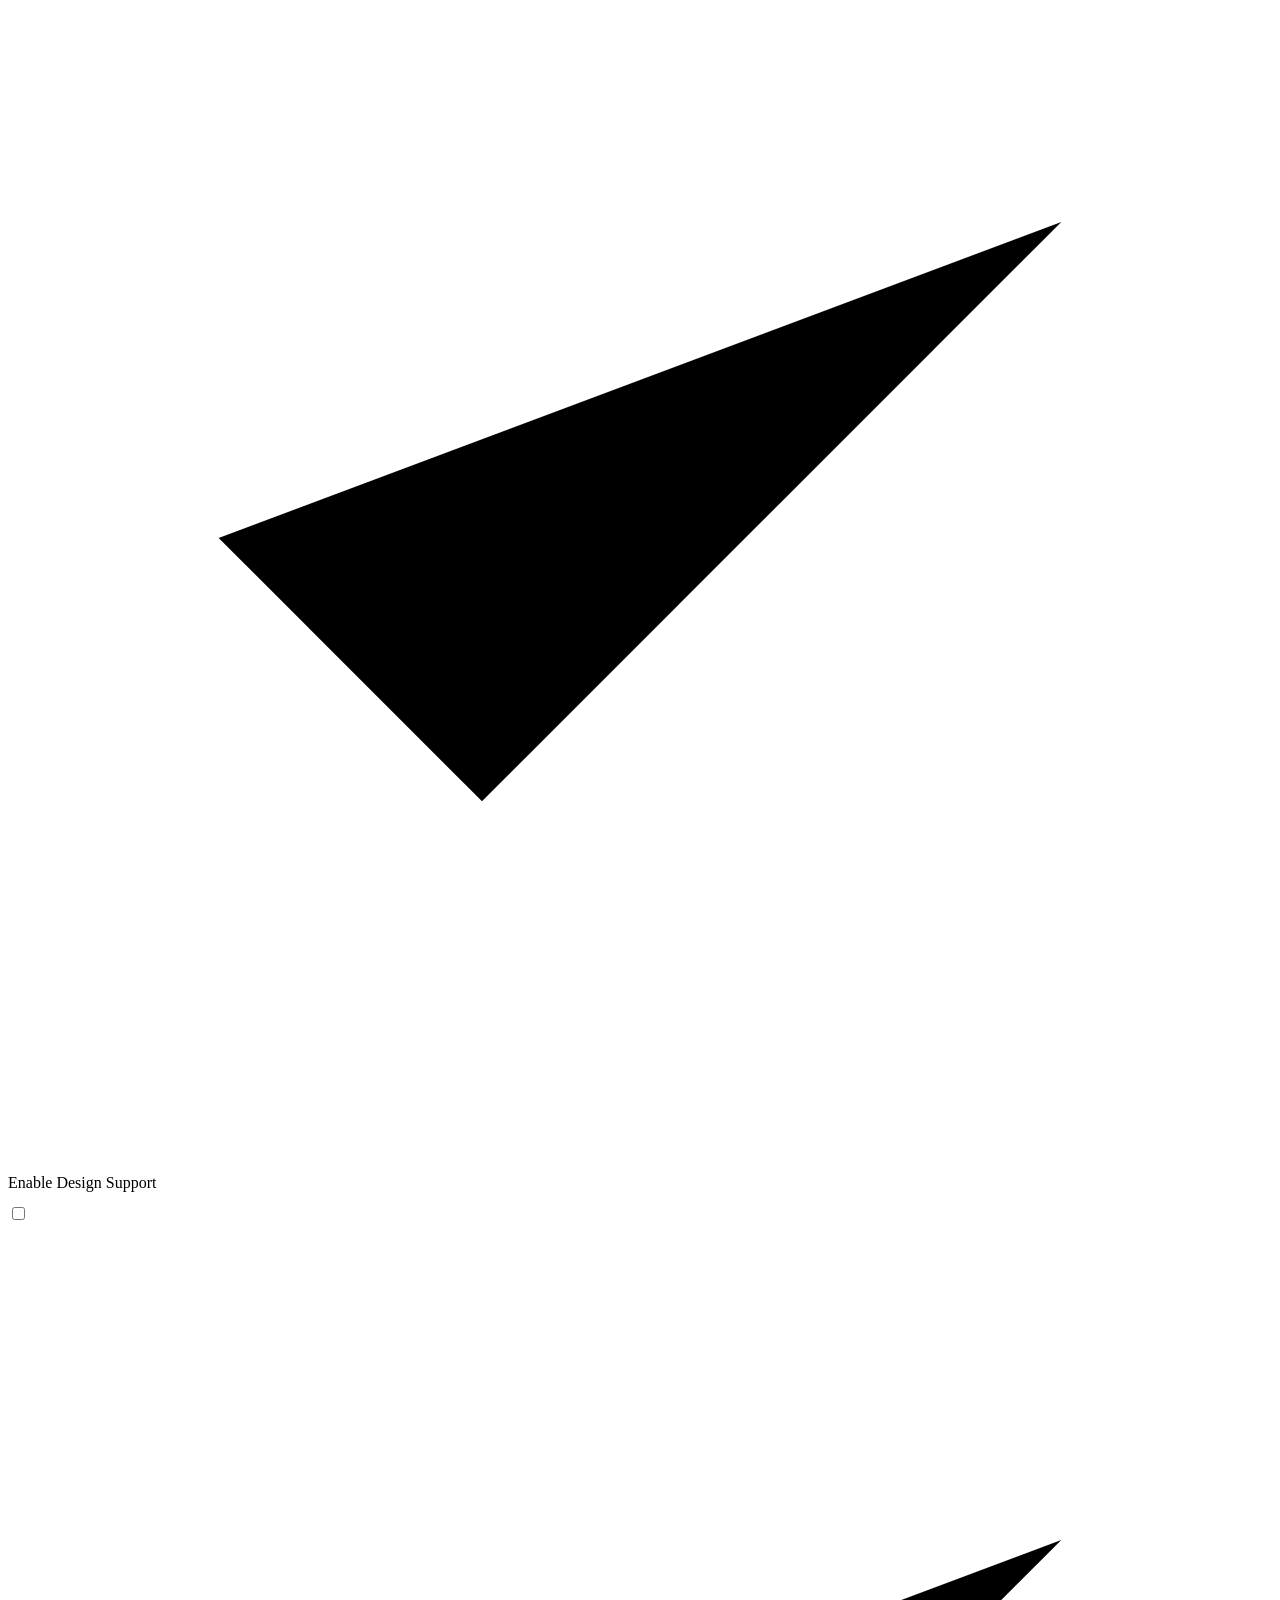
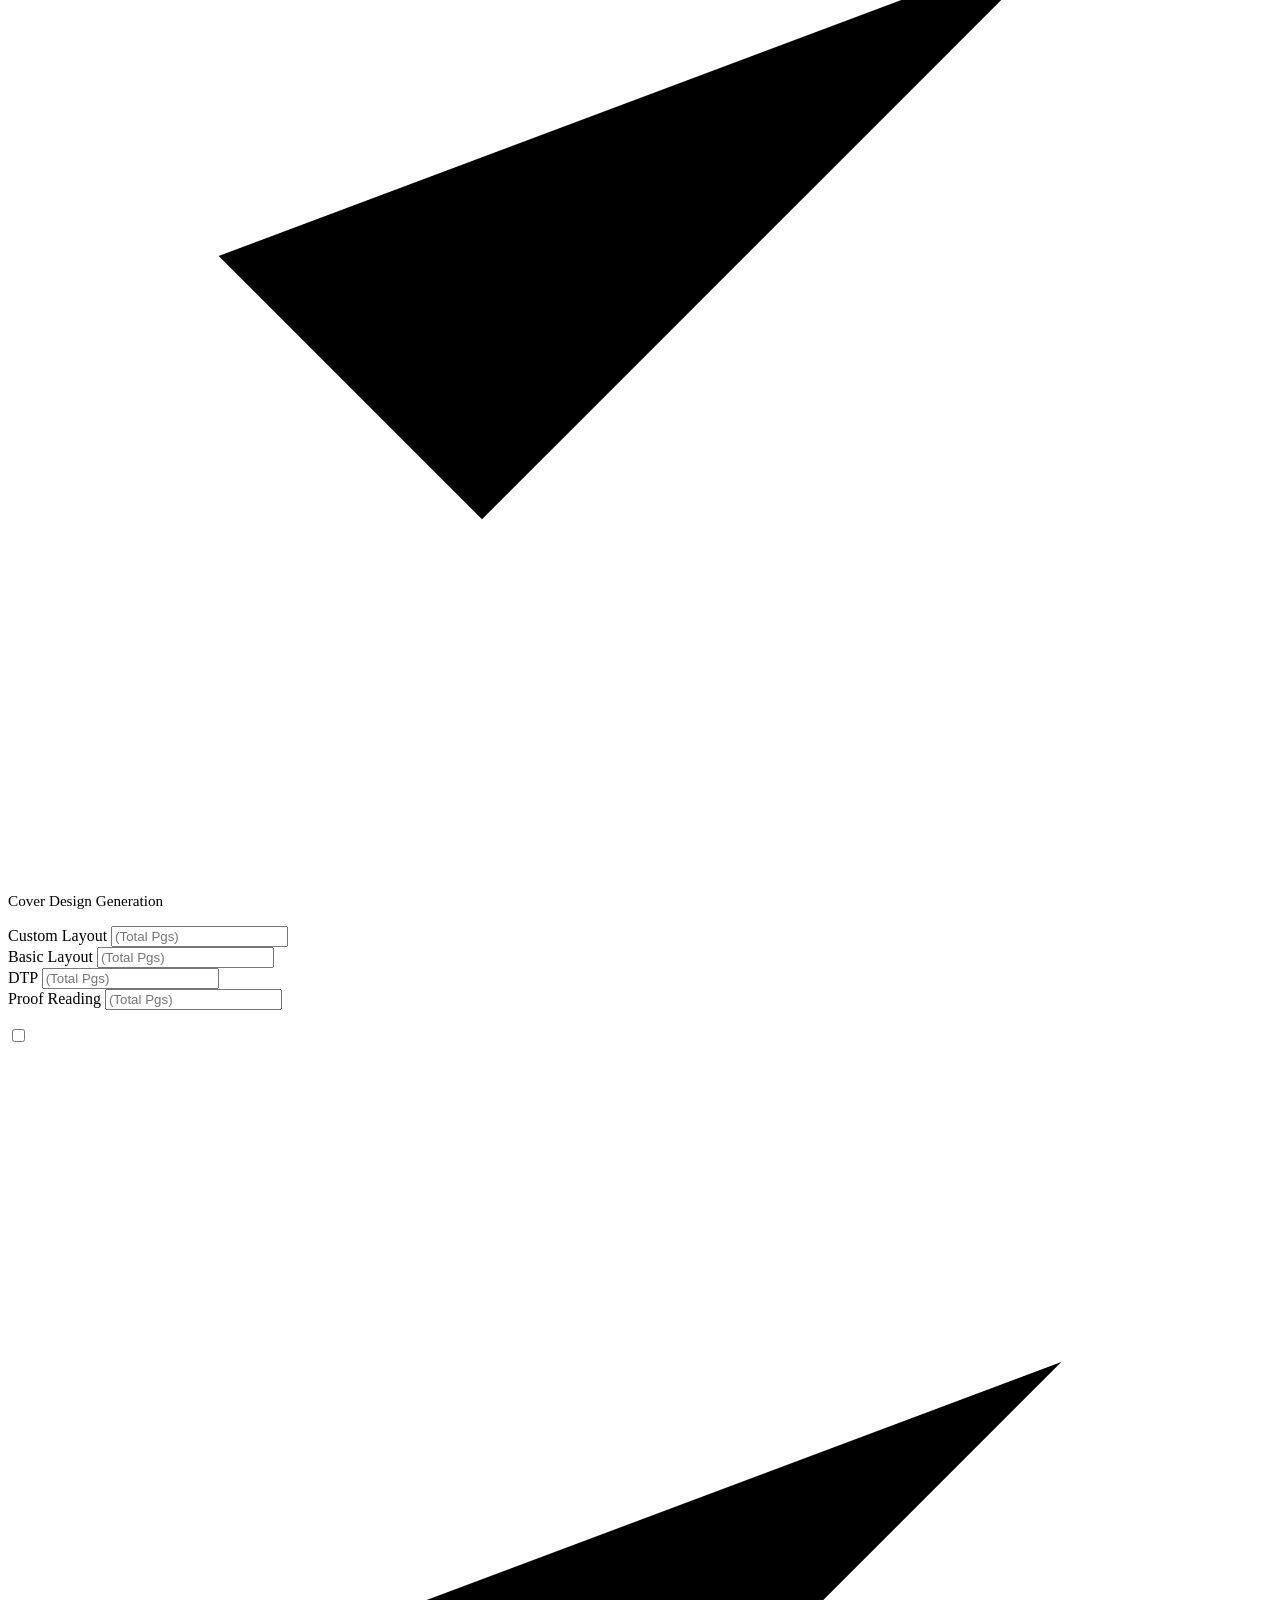
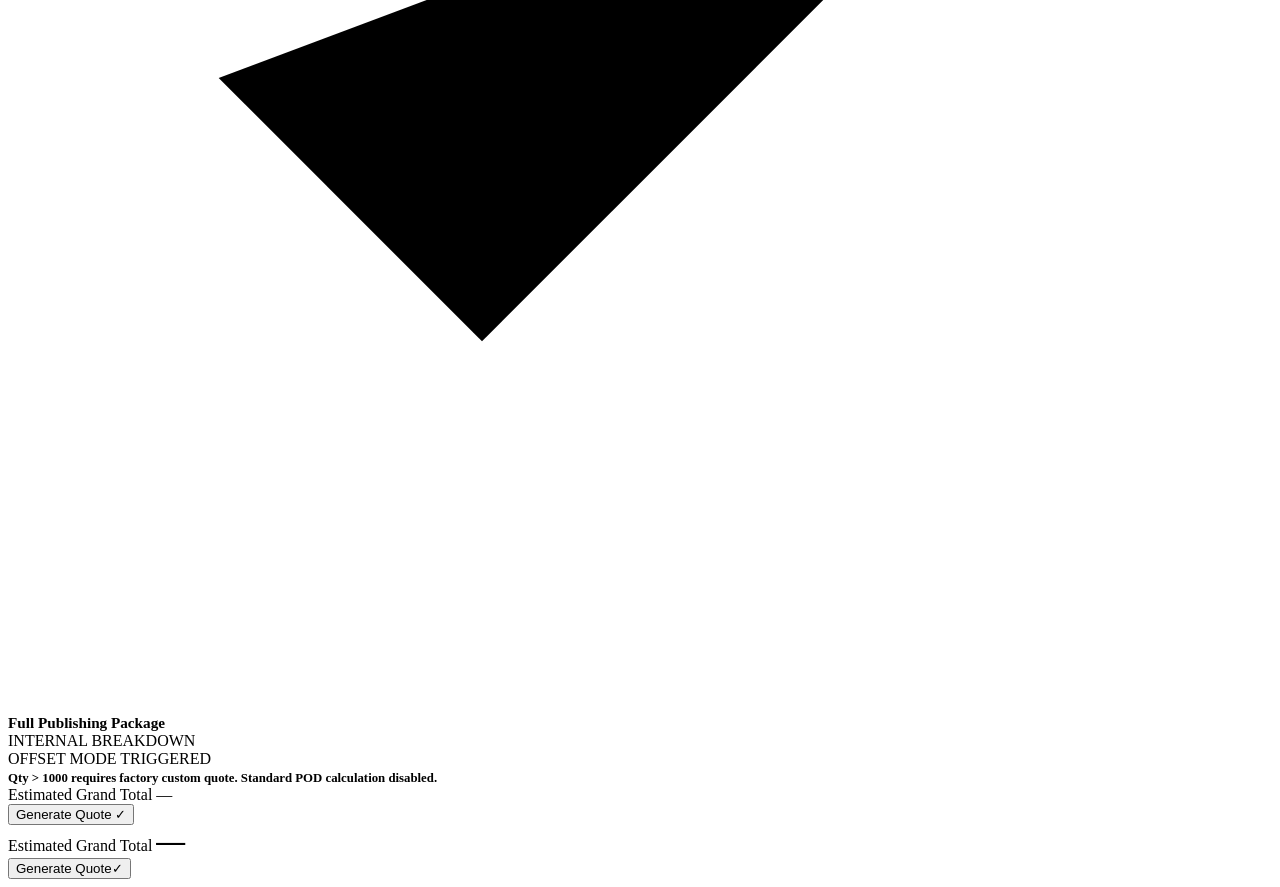
==== commit 4de88793: "Create index.html" ====
--- a/index.html
+++ b/index.html
@@ -132,7 +132,7 @@
                 </h2>
                 <div class="form-grid">
                     <div>
-                        <span class="input-title">Binding Style</span>
+                        <span class="input-title">Binding</span>
                         <div class="radio-inline-group">
                             <label class="radio-label"><input type="radio" name="bindingStyle" value="Perfect Binding" checked><span class="radio-custom"></span> Perfect Binding</label>
                             <label class="radio-label"><input type="radio" name="bindingStyle" value="Spiral Binding"><span class="radio-custom"></span> Spiral Binding</label>
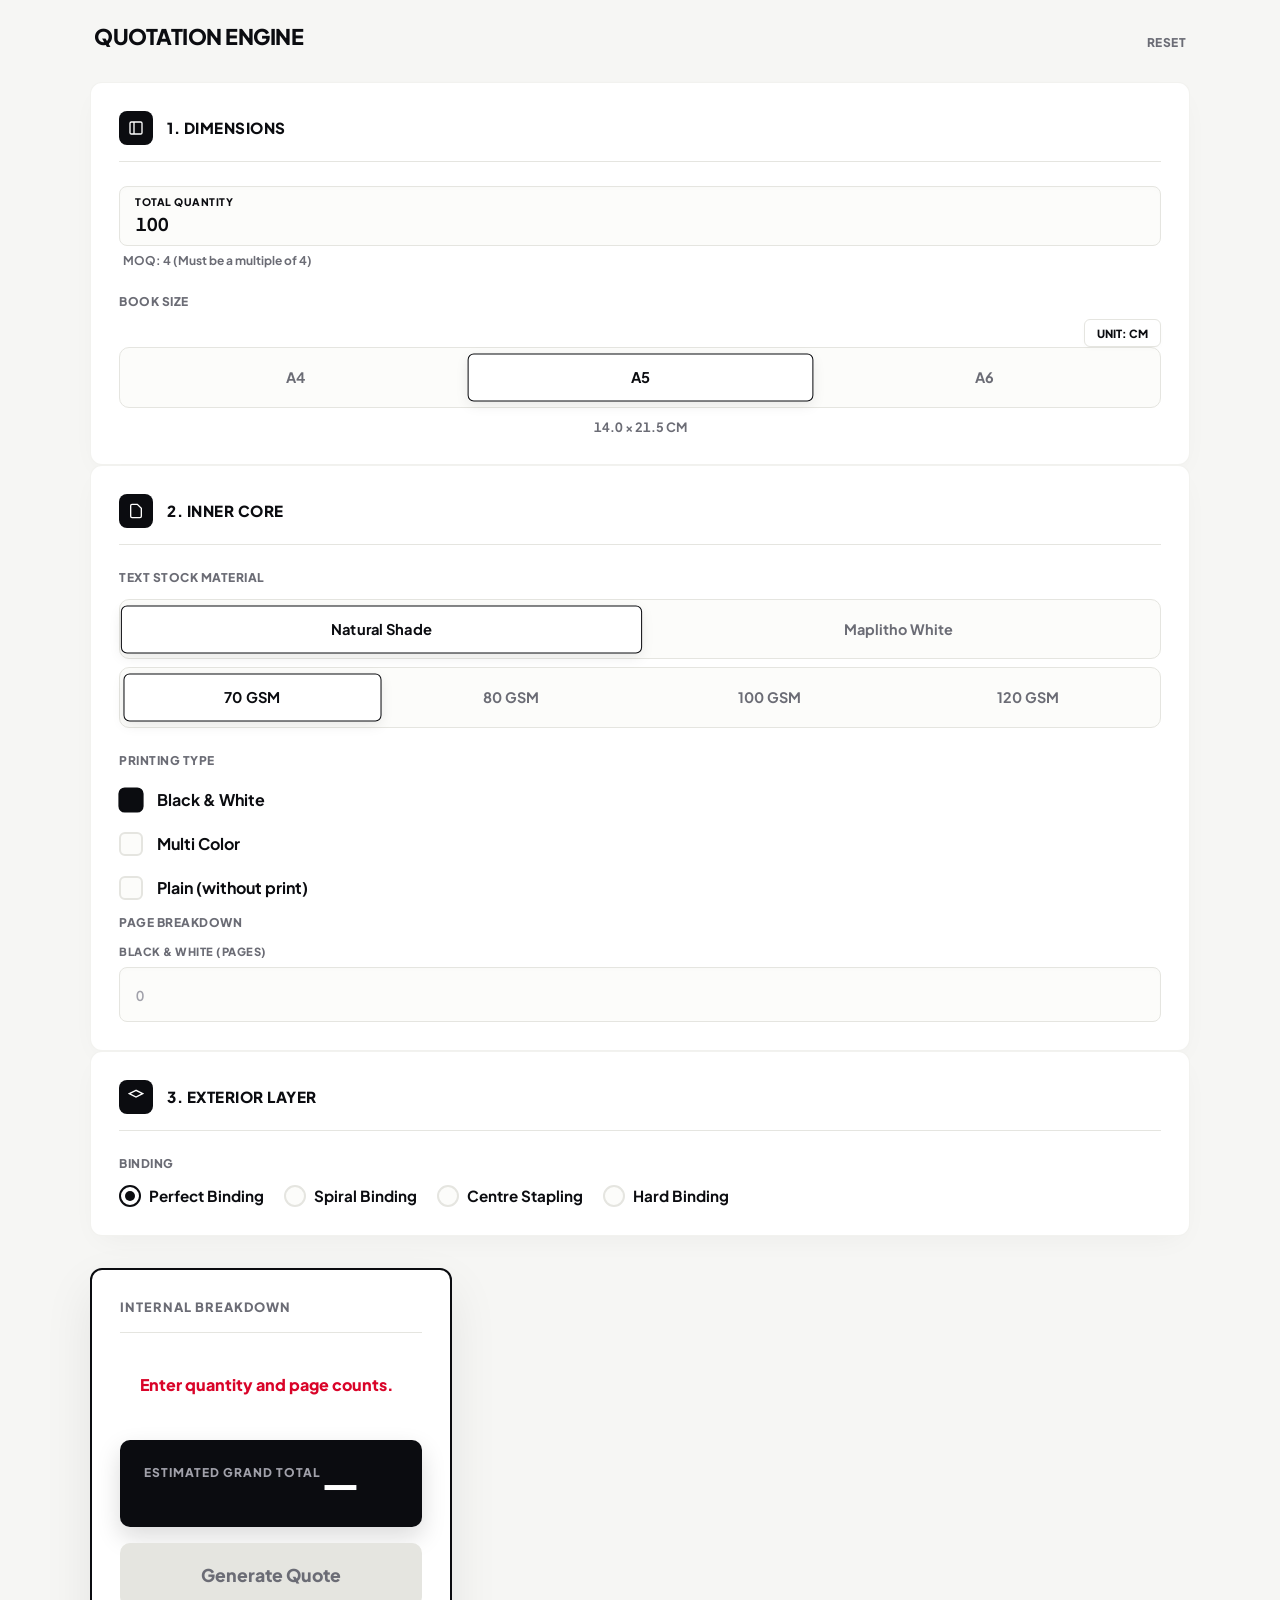
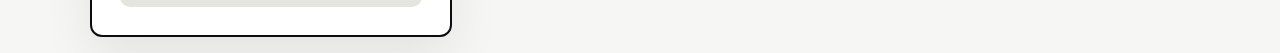
==== commit 9bb634cf: "Create index.html" ====
--- a/index.html
+++ b/index.html
@@ -1,274 +1,596 @@
 <!DOCTYPE html>
 <html lang="en">
+
 <head>
     <meta charset="UTF-8">
-    <meta name="viewport" content="width=device-width, initial-scale=1.0, maximum-scale=1.0, user-scalable=0">
+
+    <meta
+        name="viewport"
+        content="width=device-width, initial-scale=1.0, maximum-scale=1.0, user-scalable=0"
+    >
+
+    <title>Team Inspire | Premium Quotation Engine</title>
+
     <link rel="preconnect" href="https://fonts.googleapis.com">
+
     <link rel="preconnect" href="https://fonts.gstatic.com" crossorigin>
-    <link href="https://fonts.googleapis.com/css2?family=Plus+Jakarta+Sans:wght@400;500;600;700;800&display=swap" rel="stylesheet">
+
+    <link
+        href="https://fonts.googleapis.com/css2?family=Plus+Jakarta+Sans:wght@400;500;600;700;800&display=swap"
+        rel="stylesheet"
+    >
+
     <link rel="stylesheet" href="style.css">
-    <title>Team Inspire | Premium Quoting Engine</title>
 </head>
+
 <body>
 
-<div id="toast">
-    <span id="toastIcon"></span> 
-    <span id="toastMsg">Message</span>
-</div>
-
-<div id="appContainer">
-    <div class="input-column">
-        <header class="main-header">
-            <h1>Quotation Engine</h1>
-            <button type="button" onclick="resetApp()" class="reset-btn">Reset</button>
-        </header>
-
-        <form id="quoteForm" onsubmit="event.preventDefault();">
-            <div class="card">
-                <h2 class="card-header">
-                    <div class="card-header-icon">
-                        <svg viewBox="0 0 24 24" fill="none" stroke="currentColor" stroke-linecap="round" stroke-linejoin="round"><rect x="3" y="3" width="18" height="18" rx="2" ry="2"/><line x1="9" y1="3" x2="9" y2="21"/><path d="M13 3v4"/><path d="M17 3v4"/><path d="M13 21v-4"/><path d="M17 21v-4"/></svg>
+    <!-- TOAST -->
+    <div id="toast">
+        <span id="toastIcon"></span>
+        <span id="toastMsg">Message</span>
+    </div>
+
+    <!-- APP -->
+    <div id="appContainer">
+
+        <!-- INPUT COLUMN -->
+        <div class="input-column">
+
+            <header class="main-header">
+
+                <h1>Quotation Engine</h1>
+
+                <button
+                    type="button"
+                    onclick="resetApp()"
+                    class="reset-btn"
+                >
+                    Reset
+                </button>
+
+            </header>
+
+            <form
+                id="quoteForm"
+                onsubmit="event.preventDefault();"
+            >
+
+                <!-- DIMENSIONS -->
+                <div class="card">
+
+                    <h2 class="card-header">
+
+                        <div class="card-header-icon">
+
+                            <svg
+                                viewBox="0 0 24 24"
+                                fill="none"
+                                stroke="currentColor"
+                            >
+                                <rect
+                                    x="3"
+                                    y="3"
+                                    width="18"
+                                    height="18"
+                                    rx="2"
+                                    ry="2"
+                                />
+
+                                <line x1="9" y1="3" x2="9" y2="21" />
+                            </svg>
+
+                        </div>
+
+                        1. Dimensions
+
+                    </h2>
+
+                    <div class="form-grid">
+
+                        <div>
+
+                            <div class="floating-input">
+
+                                <input
+                                    type="number"
+                                    id="bookQty"
+                                    value="100"
+                                    min="0"
+                                    max="1000"
+                                >
+
+                                <label>Total Quantity</label>
+
+                            </div>
+
+                            <div
+                                id="qtyHint"
+                                class="dynamic-hint"
+                            >
+                                MOQ: 4 (Must be a multiple of 4)
+                            </div>
+
+                        </div>
+
+                        <div>
+
+                            <div class="title-row">
+
+                                <span class="input-title">
+                                    Book Size
+                                </span>
+
+                                <button
+                                    type="button"
+                                    class="dim-toggle"
+                                    onclick="toggleDimFormat()"
+                                    id="dimFormatBtn"
+                                >
+                                    Unit: CM
+                                </button>
+
+                            </div>
+
+                            <div class="segmented-control">
+
+                                <input
+                                    type="radio"
+                                    id="sizeA4"
+                                    name="masterSize"
+                                    value="A4"
+                                >
+
+                                <label
+                                    for="sizeA4"
+                                    class="segment-btn"
+                                >
+                                    A4
+                                </label>
+
+                                <input
+                                    type="radio"
+                                    id="sizeA5"
+                                    name="masterSize"
+                                    value="A5"
+                                    checked
+                                >
+
+                                <label
+                                    for="sizeA5"
+                                    class="segment-btn"
+                                >
+                                    A5
+                                </label>
+
+                                <input
+                                    type="radio"
+                                    id="sizeA6"
+                                    name="masterSize"
+                                    value="A6"
+                                >
+
+                                <label
+                                    for="sizeA6"
+                                    class="segment-btn"
+                                >
+                                    A6
+                                </label>
+
+                            </div>
+
+                            <div
+                                class="size-hint"
+                                id="sizeHintDisplay"
+                            >
+                                14.0 × 21.5 CM
+                            </div>
+
+                        </div>
+
                     </div>
-                    1. Dimensions
-                </h2>
-                <div class="form-grid">
-                    <div>
-                        <div class="floating-input">
-                            <input type="number" id="bookQty" value="100" inputmode="numeric" pattern="[0-9]*">
-                            <label>Total Quantity</label>
-                        </div>
-                        <div id="qtyHint" class="dynamic-hint">MOQ: 4 (Must be a multiple of 4)</div>
+
+                </div>
+
+                <!-- INNER -->
+                <div class="card">
+
+                    <h2 class="card-header">
+
+                        <div class="card-header-icon">
+
+                            <svg
+                                viewBox="0 0 24 24"
+                                fill="none"
+                                stroke="currentColor"
+                            >
+                                <path
+                                    d="M14 2H6a2 2 0 0 0-2 2v16a2 2 0 0 0 2 2h12a2 2 0 0 0 2-2V8z"
+                                />
+                            </svg>
+
+                        </div>
+
+                        2. Inner Core
+
+                    </h2>
+
+                    <div class="form-grid">
+
+                        <!-- PAPER -->
+                        <div>
+
+                            <span class="input-title">
+                                Text Stock Material
+                            </span>
+
+                            <div
+                                class="segmented-control"
+                                style="margin-bottom: 8px;"
+                            >
+
+                                <input
+                                    type="radio"
+                                    id="typeNS"
+                                    name="paperType"
+                                    value="Natural Shade"
+                                    checked
+                                >
+
+                                <label
+                                    for="typeNS"
+                                    class="segment-btn"
+                                >
+                                    Natural Shade
+                                </label>
+
+                                <input
+                                    type="radio"
+                                    id="typeMap"
+                                    name="paperType"
+                                    value="Maplitho White"
+                                >
+
+                                <label
+                                    for="typeMap"
+                                    class="segment-btn"
+                                >
+                                    Maplitho White
+                                </label>
+
+                                <input
+                                    type="radio"
+                                    id="typeArt"
+                                    name="paperType"
+                                    value="Art Paper"
+                                >
+
+                                <label
+                                    for="typeArt"
+                                    class="segment-btn smooth-hidden"
+                                >
+                                    Art Paper
+                                </label>
+
+                            </div>
+
+                            <!-- GSM -->
+                            <div class="segmented-control">
+
+                                <input
+                                    type="radio"
+                                    id="gsm70"
+                                    name="paperGsm"
+                                    value="70"
+                                    checked
+                                >
+
+                                <label
+                                    for="gsm70"
+                                    class="segment-btn"
+                                >
+                                    70 GSM
+                                </label>
+
+                                <input
+                                    type="radio"
+                                    id="gsm80"
+                                    name="paperGsm"
+                                    value="80"
+                                >
+
+                                <label
+                                    for="gsm80"
+                                    class="segment-btn"
+                                >
+                                    80 GSM
+                                </label>
+
+                                <input
+                                    type="radio"
+                                    id="gsm100"
+                                    name="paperGsm"
+                                    value="100"
+                                >
+
+                                <label
+                                    for="gsm100"
+                                    class="segment-btn"
+                                >
+                                    100 GSM
+                                </label>
+
+                                <input
+                                    type="radio"
+                                    id="gsm120"
+                                    name="paperGsm"
+                                    value="120"
+                                >
+
+                                <label
+                                    for="gsm120"
+                                    class="segment-btn"
+                                >
+                                    120 GSM
+                                </label>
+
+                                <input
+                                    type="radio"
+                                    id="gsm130"
+                                    name="paperGsm"
+                                    value="130"
+                                >
+
+                                <label
+                                    for="gsm130"
+                                    class="segment-btn smooth-hidden"
+                                >
+                                    130 GSM
+                                </label>
+
+                                <input
+                                    type="radio"
+                                    id="gsm170"
+                                    name="paperGsm"
+                                    value="170"
+                                >
+
+                                <label
+                                    for="gsm170"
+                                    class="segment-btn smooth-hidden"
+                                >
+                                    170 GSM
+                                </label>
+
+                            </div>
+
+                        </div>
+
+                        <!-- PRINT TYPES -->
+                        <div>
+
+                            <span class="input-title">
+                                Printing Type
+                            </span>
+
+                            <div class="checkbox-stack">
+
+                                <label class="checkbox-group">
+
+                                    <input
+                                        type="checkbox"
+                                        class="print-type-cb"
+                                        value="Black & White"
+                                        checked
+                                    >
+
+                                    <span class="checkbox-custom"></span>
+
+                                    <span class="label-text">
+                                        Black & White
+                                    </span>
+
+                                </label>
+
+                                <label class="checkbox-group">
+
+                                    <input
+                                        type="checkbox"
+                                        class="print-type-cb"
+                                        value="Multi Color"
+                                    >
+
+                                    <span class="checkbox-custom"></span>
+
+                                    <span class="label-text">
+                                        Multi Color
+                                    </span>
+
+                                </label>
+
+                                <label class="checkbox-group">
+
+                                    <input
+                                        type="checkbox"
+                                        class="print-type-cb"
+                                        value="Plain (without print)"
+                                    >
+
+                                    <span class="checkbox-custom"></span>
+
+                                    <span class="label-text">
+                                        Plain (without print)
+                                    </span>
+
+                                </label>
+
+                            </div>
+
+                            <!-- PAGE BREAKDOWN -->
+                            <div class="inner-breakdown-box">
+
+                                <span class="input-title primary">
+                                    Page Breakdown
+                                </span>
+
+                                <div id="printInputsContainer"></div>
+
+                            </div>
+
+                        </div>
+
                     </div>
-                    
-                    <div>
-                        <div style="margin-bottom: 8px;">
-                            <span class="input-title" style="display:inline-block; margin:0;">Book Size</span>
-                            <button type="button" class="dim-toggle" onclick="toggleDimFormat()" id="dimFormatBtn">Unit: CM</button>
-                        </div>
-                        <div class="segmented-control">
-                            <input type="radio" id="sizeA4" name="masterSize" value="A4" onchange="triggerSizeHintAnimation()">
-                            <label for="sizeA4" class="segment-btn">A4</label>
-                            
-                            <input type="radio" id="sizeA5" name="masterSize" value="A5" checked onchange="triggerSizeHintAnimation()">
-                            <label for="sizeA5" class="segment-btn">A5</label>
-                            
-                            <input type="radio" id="sizeA6" name="masterSize" value="A6" onchange="triggerSizeHintAnimation()">
-                            <label for="sizeA6" class="segment-btn">A6</label>
-                        </div>
-                        <div class="size-hint" id="sizeHintDisplay">14.0 x 21.5 CM</div>
+
+                </div>
+
+                <!-- EXTERIOR -->
+                <div class="card">
+
+                    <h2 class="card-header">
+
+                        <div class="card-header-icon">
+
+                            <svg
+                                viewBox="0 0 24 24"
+                                fill="none"
+                                stroke="currentColor"
+                            >
+                                <polygon
+                                    points="12 2 2 7 12 12 22 7 12 2"
+                                />
+                            </svg>
+
+                        </div>
+
+                        3. Exterior Layer
+
+                    </h2>
+
+                    <div class="form-grid">
+
+                        <!-- BINDING -->
+                        <div>
+
+                            <span class="input-title">
+                                Binding
+                            </span>
+
+                            <div class="radio-inline-group">
+
+                                <label class="radio-label">
+
+                                    <input
+                                        type="radio"
+                                        name="bindingStyle"
+                                        value="Perfect Binding"
+                                        checked
+                                    >
+
+                                    <span class="radio-custom"></span>
+
+                                    Perfect Binding
+
+                                </label>
+
+                                <label class="radio-label">
+
+                                    <input
+                                        type="radio"
+                                        name="bindingStyle"
+                                        value="Spiral Binding"
+                                    >
+
+                                    <span class="radio-custom"></span>
+
+                                    Spiral Binding
+
+                                </label>
+
+                                <label class="radio-label">
+
+                                    <input
+                                        type="radio"
+                                        name="bindingStyle"
+                                        value="Centre Stapling"
+                                    >
+
+                                    <span class="radio-custom"></span>
+
+                                    Centre Stapling
+
+                                </label>
+
+                                <label class="radio-label">
+
+                                    <input
+                                        type="radio"
+                                        name="bindingStyle"
+                                        value="Hard Binding"
+                                    >
+
+                                    <span class="radio-custom"></span>
+
+                                    Hard Binding
+
+                                </label>
+
+                            </div>
+
+                        </div>
+
                     </div>
+
                 </div>
+
+            </form>
+
+        </div>
+
+        <!-- BREAKDOWN -->
+        <div class="breakdown-column">
+
+            <div class="breakdown-card">
+
+                <div class="breakdown-title">
+                    INTERNAL BREAKDOWN
+                </div>
+
+                <div
+                    class="breakdown-scroll"
+                    id="bdScrollArea"
+                ></div>
+
+                <div class="grand-total-container">
+
+                    <span class="grand-total-label">
+                        Estimated Grand Total
+                    </span>
+
+                    <span
+                        class="grand-total-value"
+                        id="grandTotalDisplayMob"
+                    >
+                        —
+                    </span>
+
+                </div>
+
+                <button class="btn-share shareActionBtn">
+
+                    <span class="btn-text">
+                        Generate Quote
+                    </span>
+
+                </button>
+
             </div>
 
-            <div class="card">
-                <h2 class="card-header">
-                    <div class="card-header-icon">
-                        <svg viewBox="0 0 24 24" fill="none" stroke="currentColor" stroke-linecap="round" stroke-linejoin="round"><path d="M14 2H6a2 2 0 0 0-2 2v16a2 2 0 0 0 2 2h12a2 2 0 0 0 2-2V8z"/><polyline points="14 2 14 8 20 8"/><line x1="16" y1="13" x2="8" y2="13"/><line x1="16" y1="17" x2="8" y2="17"/><polyline points="10 9 9 9 8 9"/></svg>
-                    </div>
-                    2. Inner Core
-                </h2>
-                <div class="form-grid">
-                    <div>
-                        <span class="input-title">Text Stock Material</span>
-                        <div class="segmented-control" style="margin-bottom: 8px;">
-                            <input type="radio" id="typeNS" name="paperType" value="Natural Shade" checked>
-                            <label for="typeNS" class="segment-btn">Natural Shade (NS)</label>
-                            <input type="radio" id="typeMap" name="paperType" value="Maplitho White">
-                            <label for="typeMap" class="segment-btn">Maplitho (White)</label>
-                            <input type="radio" id="typeArt" name="paperType" value="Art Paper">
-                            <label for="typeArt" class="segment-btn smooth-option smooth-hidden">Art Paper</label>
-                        </div>
-                        <div class="segmented-control">
-                            <input type="radio" id="gsm70" name="paperGsm" value="70" checked>
-                            <label for="gsm70" class="segment-btn smooth-option">70 GSM</label>
-                            <input type="radio" id="gsm80" name="paperGsm" value="80">
-                            <label for="gsm80" class="segment-btn smooth-option">80 GSM</label>
-                            <input type="radio" id="gsm100" name="paperGsm" value="100">
-                            <label for="gsm100" class="segment-btn smooth-option">100 GSM</label>
-                            <input type="radio" id="gsm120" name="paperGsm" value="120">
-                            <label for="gsm120" class="segment-btn smooth-option">120 GSM</label>
-                            
-                            <input type="radio" id="gsm130" name="paperGsm" value="130">
-                            <label for="gsm130" class="segment-btn smooth-option smooth-hidden">130 GSM</label>
-                            <input type="radio" id="gsm170" name="paperGsm" value="170">
-                            <label for="gsm170" class="segment-btn smooth-option smooth-hidden">170 GSM</label>
-                        </div>
-                    </div>
-                    
-                    <div>
-                        <span class="input-title" style="margin-bottom: 4px;">Printing Type (Select to build breakdown)</span>
-                        <div style="display: flex; flex-direction: column; gap: 4px; margin-bottom: 12px;">
-                            <label class="checkbox-group">
-                                <input type="checkbox" class="print-type-cb" value="Black & White" checked>
-                                <span class="checkbox-custom"><svg viewBox="0 0 24 24"><polyline points="20 6 9 17 4 12"></polyline></svg></span>
-                                <span class="label-text">Black & White</span>
-                            </label>
-                            <label class="checkbox-group">
-                                <input type="checkbox" class="print-type-cb" value="Multi Color">
-                                <span class="checkbox-custom"><svg viewBox="0 0 24 24"><polyline points="20 6 9 17 4 12"></polyline></svg></span>
-                                <span class="label-text">Multi Color</span>
-                            </label>
-                            <label class="checkbox-group">
-                                <input type="checkbox" class="print-type-cb" value="Plain (without print)">
-                                <span class="checkbox-custom"><svg viewBox="0 0 24 24"><polyline points="20 6 9 17 4 12"></polyline></svg></span>
-                                <span class="label-text">Plain (without print)</span>
-                            </label>
-                        </div>
-
-                        <div style="background: var(--input-bg); border-radius: 12px; padding: 16px; border: 1px solid var(--border);">
-                            <span class="input-title" style="color: var(--primary);">Page Breakdown</span>
-                            <div id="printInputsContainer" style="display: flex; flex-direction: column; gap: 12px;"></div>
-                        </div>
-                    </div>
-                </div>
-            </div>
-
-            <div class="card">
-                <h2 class="card-header">
-                    <div class="card-header-icon">
-                        <svg viewBox="0 0 24 24" fill="none" stroke="currentColor" stroke-linecap="round" stroke-linejoin="round"><polygon points="12 2 2 7 12 12 22 7 12 2" stroke-width="2" stroke-linecap="round" stroke-linejoin="round"/><polyline points="2 17 12 22 22 17" stroke-width="2" stroke-linecap="round" stroke-linejoin="round"/><polyline points="2 12 12 17 22 12" stroke-width="2" stroke-linecap="round" stroke-linejoin="round"/></svg>
-                    </div>
-                    3. Exterior Layer
-                </h2>
-                <div class="form-grid">
-                    <div>
-                        <span class="input-title">Binding</span>
-                        <div class="radio-inline-group">
-                            <label class="radio-label"><input type="radio" name="bindingStyle" value="Perfect Binding" checked><span class="radio-custom"></span> Perfect Binding</label>
-                            <label class="radio-label"><input type="radio" name="bindingStyle" value="Spiral Binding"><span class="radio-custom"></span> Spiral Binding</label>
-                            <label class="radio-label"><input type="radio" name="bindingStyle" value="Centre Stapling"><span class="radio-custom"></span> Centre Stapling</label>
-                            <label class="radio-label"><input type="radio" name="bindingStyle" value="Hard Binding"><span class="radio-custom"></span> Hard Binding</label>
-                        </div>
-                    </div>
-                    
-                    <div>
-                        <span class="input-title">Cover Stock</span>
-                        <div class="segmented-control">
-                            <input type="radio" id="cover170" name="coverGsm" value="170 GSM">
-                            <label for="cover170" class="segment-btn smooth-option">170 GSM</label>
-                            <input type="radio" id="cover250" name="coverGsm" value="250 GSM" checked>
-                            <label for="cover250" class="segment-btn">250 GSM</label>
-                            <input type="radio" id="cover300" name="coverGsm" value="300 GSM">
-                            <label for="cover300" class="segment-btn smooth-option">300 GSM</label>
-                        </div>
-                    </div>
-
-                    <div>
-                        <span class="input-title">Lamination</span>
-                        <div class="segmented-control">
-                            <input type="radio" id="lamMatt" name="lamination" value="Matt" checked>
-                            <label for="lamMatt" class="segment-btn">Matt</label>
-                            <input type="radio" id="lamGlossy" name="lamination" value="Glossy">
-                            <label for="lamGlossy" class="segment-btn">Glossy</label>
-                            <input type="radio" id="lamNone" name="lamination" value="No Lamination">
-                            <label for="lamNone" class="segment-btn">None</label>
-                        </div>
-                    </div>
-
-                    <label class="checkbox-group accent-red" style="margin-top: 8px; border-top: 1px dashed var(--border); padding-top: 20px;">
-                        <input type="checkbox" id="emergencyCharge">
-                        <span class="checkbox-custom"><svg viewBox="0 0 24 24"><polyline points="20 6 9 17 4 12"></polyline></svg></span>
-                        <span class="label-text" style="color: var(--primary);">Priority Production (+35%)</span>
-                    </label>
-                    <div style="margin-left:38px; margin-top:-6px; color:var(--text-muted); font-size:0.82rem; font-weight:600; line-height:1.5;">
-                        Priority production scheduling with faster turnaround. Additional 35% manufacturing surcharge applies.
-                    </div>
-                </div>
-            </div>
-
-            <div class="card">
-                <h2 class="card-header">
-                    <div class="card-header-icon">
-                        <svg viewBox="0 0 24 24" fill="none" stroke="currentColor" stroke-linecap="round" stroke-linejoin="round"><path d="M12 20h9" stroke-width="2" stroke-linecap="round"/><path d="M16.5 3.5a2.121 2.121 0 0 1 3 3L7 19l-4 1 1-4L16.5 3.5z" stroke-width="2" stroke-linecap="round" stroke-linejoin="round"/></svg>
-                    </div>
-                    4. Pre-Press Services
-                </h2>
-                
-                <label class="checkbox-group" style="padding-top: 0;">
-                    <input type="checkbox" id="toggleDesign">
-                    <span class="checkbox-custom"><svg viewBox="0 0 24 24"><polyline points="20 6 9 17 4 12"></polyline></svg></span>
-                    <span class="label-text">Enable Design Support</span>
-                </label>
-                
-                <div id="designDrawer" class="drawer">
-                    <div class="drawer-inner">
-                        <div style="padding-top: 12px;">
-                            <label class="checkbox-group" style="border-top: 1px dashed var(--border); padding-top: 12px;">
-                                <input type="checkbox" id="coverDesign">
-                                <span class="checkbox-custom"><svg viewBox="0 0 24 24"><polyline points="20 6 9 17 4 12"></polyline></svg></span>
-                                <span class="label-text" style="font-size: 0.95rem;">Cover Design Generation</span>
-                            </label>
-
-                            <div class="form-grid grid-half" style="margin: 16px 0;">
-                                <div>
-                                    <span class="standard-label">Custom Layout</span>
-                                    <input type="number" id="designPages" class="standard-input" placeholder="(Total Pgs)" inputmode="numeric" pattern="[0-9]*">
-                                </div>
-                                <div>
-                                    <span class="standard-label">Basic Layout</span>
-                                    <input type="number" id="layoutPages" class="standard-input" placeholder="(Total Pgs)" inputmode="numeric" pattern="[0-9]*">
-                                </div>
-                                <div>
-                                    <span class="standard-label">DTP</span>
-                                    <input type="number" id="dtpPages" class="standard-input" placeholder="(Total Pgs)" inputmode="numeric" pattern="[0-9]*">
-                                </div>
-                                <div>
-                                    <span class="standard-label">Proof Reading</span>
-                                    <input type="number" id="proofingPages" class="standard-input" placeholder="(Total Pgs)" inputmode="numeric" pattern="[0-9]*">
-                                </div>
-                            </div>
-                            
-                            <label class="checkbox-group" style="border-top: 1px dashed var(--border); padding-top: 16px;">
-                                <input type="checkbox" id="pubPackage">
-                                <span class="checkbox-custom"><svg viewBox="0 0 24 24"><polyline points="20 6 9 17 4 12"></polyline></svg></span>
-                                <span class="label-text" style="font-size: 0.95rem; font-weight: 800;">Full Publishing Package</span>
-                            </label>
-                        </div>
-                    </div>
-                </div>
-            </div>
-        </form>
+        </div>
+
     </div>
 
-    <div class="breakdown-column">
-        <div class="breakdown-card">
-            <div class="breakdown-title">INTERNAL BREAKDOWN</div>
-            
-            <div class="offset-alert">
-                OFFSET MODE TRIGGERED<br><span style="font-size: 0.8rem; font-weight:600; color: var(--text-main);">Qty > 1000 requires factory custom quote. Standard POD calculation disabled.</span>
-            </div>
-
-            <div class="bd-container" id="internalBreakdown">
-                <div class="breakdown-scroll" id="bdScrollArea">
-                </div>
-            </div>
-
-            <div class="grand-total-container">
-                <span class="grand-total-label" id="gtLabelDesk">Estimated Grand Total</span>
-                <span class="grand-total-value" id="grandTotalDisplayDesk">—</span>
-            </div>
-            
-            <button class="btn-share shareActionBtn desktop-share-btn">
-                <span class="btn-text">Generate Quote</span>
-                <span class="spinner"></span>
-                <span class="check-icon">✓</span>
-            </button>
-        </div>
-    </div>
-</div>
-
-<div class="mobile-action-bar">
-    <div class="grand-total-row">
-        <span class="grand-total-label" id="gtLabelMob">Estimated Grand Total</span>
-        <span class="grand-total-value" id="grandTotalDisplayMob" style="font-size: 1.8rem; font-weight: 800; color: var(--text-main);">—</span>
-    </div>
-    <button class="btn-share shareActionBtn" style="display: flex;">
-        <span class="btn-text">Generate Quote</span>
-        <span class="spinner"></span>
-        <span class="check-icon">✓</span>
-    </button>
-</div>
-
-<script src="script.js"></script>
+    <script src="script.js"></script>
+
 </body>
-</html>
+
+  </html>
--- a/style.css
+++ b/style.css
@@ -0,0 +1,190 @@
+/* ULTRA PREMIUM COLOR PALETTE & TYPOGRAPHY */
+:root { 
+    --bg-color: #F6F6F4;        /* Slightly warmer off-white for depth */
+    --card-bg: #FFFFFF;         /* Optic White */
+    --border: #E5E5E0;          /* Soft Alabaster Border */
+    --input-bg: #FCFCFA;        /* Ghost Input Fill */
+    
+    --text-main: #0B0C10;       /* Obsidian Black */
+    --text-muted: #6B6C75;      /* Slate Gray */
+    
+    --primary: #D90429;         /* High-End Crimson Red */
+    --primary-hover: #A60320;
+    --accent: #0B0C10;          /* Obsidian Active States */
+    
+    --offset-color: #2563EB;    /* Royal Blue for Offset Mode */
+    --success: #10B981; 
+    --warning: #F59E0B;
+    --app-max-width: 1100px;
+}
+
+* { box-sizing: border-box; margin: 0; padding: 0; -webkit-tap-highlight-color: transparent; font-family: 'Plus Jakarta Sans', sans-serif; scroll-behavior: smooth; }
+::-webkit-scrollbar { width: 6px; }
+::-webkit-scrollbar-track { background: transparent; }
+::-webkit-scrollbar-thumb { background: var(--border); border-radius: 10px; }
+
+body { background-color: var(--bg-color); color: var(--text-main); padding: 16px; line-height: 1.45; -webkit-font-smoothing: antialiased; overflow-x: hidden; transition: background-color 0.4s ease; }
+body.offset-mode { background-color: #EFF6FF; --primary: var(--offset-color); --accent: var(--offset-color); }
+
+/* GRID ARCHITECTURE */
+#appContainer { display: flex; flex-direction: column; gap: 24px; max-width: var(--app-max-width); margin: 0 auto; padding-bottom: 140px; }
+.input-column { display: flex; flex-direction: column; gap: 16px; }
+.breakdown-column { display: flex; flex-direction: column; } 
+
+.main-header { display: flex; justify-content: space-between; align-items: flex-end; padding: 8px 4px; margin-bottom: 8px; }
+.main-header h1 { font-size: 1.35rem; font-weight: 800; color: var(--text-main); line-height: 1.2; text-transform: uppercase; letter-spacing: -0.5px; margin: 0; transition: color 0.4s ease; }
+.offset-mode .main-header h1 { color: var(--offset-color); }
+.reset-btn { background: none; border: none; color: var(--text-muted); font-weight: 800; font-size: 0.75rem; cursor: pointer; text-transform: uppercase; letter-spacing: 0.5px; transition: color 0.2s; }
+.reset-btn:hover { color: var(--primary); }
+
+/* PREMIUM CARDS */
+.card { background-color: var(--card-bg); border-radius: 12px; padding: 28px; box-shadow: 0 10px 30px -10px rgba(11, 12, 16, 0.05); border: 1px solid rgba(229, 229, 224, 0.5); animation: slideUpFade 0.6s cubic-bezier(0.16, 1, 0.3, 1) backwards; }
+.card:nth-child(1) { animation-delay: 0.0s; }
+.card:nth-child(2) { animation-delay: 0.1s; }
+.card:nth-child(3) { animation-delay: 0.2s; }
+.card:nth-child(4) { animation-delay: 0.3s; }
+@keyframes slideUpFade { from { opacity: 0; transform: translateY(25px); } to { opacity: 1; transform: translateY(0); } }
+
+.card-header { display: flex; align-items: center; gap: 14px; font-size: 0.95rem; font-weight: 800; color: var(--text-main); border-bottom: 1px solid var(--border); padding-bottom: 16px; margin-bottom: 24px; text-transform: uppercase; letter-spacing: 0.5px; }
+.card-header-icon { display: flex; align-items: center; justify-content: center; width: 34px; height: 34px; background: var(--text-main); color: var(--card-bg); border-radius: 8px; transition: all 0.4s ease; }
+.card-header-icon svg { width: 16px; height: 16px; stroke-width: 2; }
+.offset-mode .card-header-icon { background: rgba(59, 130, 246, 0.1); color: var(--offset-color); border-color: rgba(59, 130, 246, 0.1); }
+
+.form-grid { display: grid; grid-template-columns: 1fr; gap: 24px; }
+.grid-half { display: grid; grid-template-columns: 1fr 1fr; gap: 16px; }
+
+/* SOFT FOCUS GHOST INPUTS */
+.floating-input { position: relative; width: 100%; }
+.floating-input input, .standard-input { width: 100%; padding: 26px 16px 10px 16px; border: 1px solid var(--border); border-radius: 8px; font-size: 1.1rem; font-weight: 700; color: var(--text-main); background-color: var(--input-bg); transition: all 0.3s cubic-bezier(0.16, 1, 0.3, 1); appearance: none; outline: none; font-variant-numeric: tabular-nums; box-shadow: inset 0 2px 4px rgba(0,0,0,0.01); }
+.floating-input input.input-error, .standard-input.input-error { border-color: var(--primary); background-color: #FFF5F6; color: var(--primary); box-shadow: 0 0 0 3px rgba(217, 4, 41, 0.1); }
+
+.standard-input { padding: 16px; font-size: 1rem; }
+.standard-input::placeholder { color: #A1A1AA; font-weight: 600; font-size: 0.85rem;}
+.standard-label { font-size: 0.7rem; font-weight: 800; color: var(--text-muted); text-transform: uppercase; letter-spacing: 0.5px; margin-bottom: 8px; display: block; }
+
+.floating-input label { position: absolute; top: 18px; left: 16px; color: var(--text-muted); font-weight: 800; font-size: 0.85rem; text-transform: uppercase; letter-spacing: 0.5px; pointer-events: none; transition: all 0.3s cubic-bezier(0.16, 1, 0.3, 1); }
+.floating-input input:focus, .standard-input:focus { border-color: var(--accent); background-color: var(--card-bg); box-shadow: 0 0 0 4px rgba(11, 12, 16, 0.08); }
+.floating-input input:focus ~ label, .floating-input input:not(:placeholder-shown) ~ label { top: 8px; font-size: 0.65rem; color: var(--accent); }
+.floating-input input.input-error ~ label { color: var(--primary); }
+
+.input-title { font-size: 0.75rem; font-weight: 800; color: var(--text-muted); text-transform: uppercase; letter-spacing: 0.5px; display: block; margin-bottom: 12px;}
+
+.dim-toggle { background: var(--card-bg); border: 1px solid var(--border); font-size: 0.7rem; font-weight: 800; color: var(--text-main); border-radius: 6px; padding: 6px 12px; cursor: pointer; text-transform: uppercase; transition: all 0.2s; float: right; margin-top: -4px; box-shadow: 0 2px 4px rgba(0,0,0,0.02); }
+.dim-toggle:hover { border-color: var(--accent); }
+.size-hint { font-size: 0.8rem; color: var(--text-muted); font-weight: 700; text-align: center; margin-top: 10px; font-variant-numeric: tabular-nums; transition: all 0.3s cubic-bezier(0.16, 1, 0.3, 1); }
+
+.dynamic-hint { font-size: 0.75rem; color: var(--text-muted); margin-top: 6px; font-weight: 700; padding-left: 4px; transition: color 0.3s ease; }
+.dynamic-hint.calculating { color: var(--warning); }
+
+/* SEGMENTED CONTROLS & CHECKBOXES */
+.segmented-control { display: flex; gap: 6px; width: 100%; background: var(--input-bg); padding: 6px; border-radius: 10px; border: 1px solid var(--border); }
+.segmented-control input[type="radio"] { position: absolute; opacity: 0; pointer-events: none; }
+.segment-btn { flex: 1; text-align: center; padding: 12px 2px; background: transparent; border-radius: 6px; font-weight: 700; font-size: 0.9rem; color: var(--text-muted); cursor: pointer; transition: all 0.3s cubic-bezier(0.16, 1, 0.3, 1); margin: 0; border: 1px solid transparent; }
+input[type="radio"]:checked + label.segment-btn { background: var(--card-bg); color: var(--text-main); box-shadow: 0 4px 12px rgba(11, 12, 16, 0.08); border-color: var(--accent); transform: scale(1.02); }
+
+.radio-inline-group { display: flex; flex-wrap: wrap; gap: 20px; align-items: center; }
+.radio-label { display: flex; align-items: center; gap: 8px; font-size: 0.95rem; font-weight: 700; color: var(--text-main); cursor: pointer; position: relative; }
+.radio-label input[type="radio"] { position: absolute; opacity: 0; cursor: pointer; }
+.radio-custom { width: 22px; height: 22px; border: 2px solid var(--border); border-radius: 50%; display: inline-block; position: relative; transition: all 0.3s cubic-bezier(0.16, 1, 0.3, 1); background: var(--input-bg); }
+.radio-label input:checked ~ .radio-custom { border-color: var(--accent); background: var(--card-bg); }
+.radio-custom::after { content: ''; position: absolute; top: 50%; left: 50%; transform: translate(-50%, -50%) scale(0); width: 10px; height: 10px; background: var(--accent); border-radius: 50%; transition: transform 0.4s cubic-bezier(0.16, 1, 0.3, 1); }
+.radio-label input:checked ~ .radio-custom::after { transform: translate(-50%, -50%) scale(1); }
+
+.checkbox-group { display: flex; align-items: center; padding: 6px 0; cursor: pointer; margin-bottom: 8px; }
+.checkbox-group input { position: absolute; opacity: 0; cursor: pointer; }
+.checkbox-custom { width: 24px; height: 24px; border: 2px solid var(--border); border-radius: 6px; display: inline-flex; align-items: center; justify-content: center; transition: all 0.3s cubic-bezier(0.16, 1, 0.3, 1); margin-right: 14px; background: var(--input-bg); flex-shrink: 0; }
+.checkbox-group input:checked ~ .checkbox-custom { background: var(--accent); border-color: var(--accent); transform: scale(1.05); }
+.checkbox-group.accent-red input:checked ~ .checkbox-custom { background: var(--primary); border-color: var(--primary); }
+.checkbox-custom svg { width: 14px; height: 14px; fill: none; stroke: white; stroke-width: 3; stroke-linecap: round; stroke-linejoin: round; stroke-dasharray: 20; stroke-dashoffset: 20; transition: stroke-dashoffset 0.4s cubic-bezier(0.16, 1, 0.3, 1) 0.1s; }
+.checkbox-group input:checked ~ .checkbox-custom svg { stroke-dashoffset: 0; }
+.checkbox-group span.label-text { margin-bottom: 0; font-size: 1rem; font-weight: 700; color: var(--text-main); cursor: pointer; }
+
+/* DRAWER FIX - Clean slide */
+.drawer { display: grid; grid-template-rows: 0fr; transition: grid-template-rows 0.4s cubic-bezier(0.16, 1, 0.3, 1); }
+.drawer-inner { overflow: hidden; opacity: 0; transition: opacity 0.4s ease; }
+.drawer.open { grid-template-rows: 1fr; }
+.drawer.open .drawer-inner { opacity: 1; }
+
+/* VISIBILITY TRANSITIONS */
+.smooth-option { transition: opacity 0.25s ease; }
+.checkbox-group, .segment-btn { transition: opacity 0.25s ease, transform 0.25s ease; }
+.smooth-hidden { display: none !important; }
+
+/* INTERNAL BREAKDOWN CARD */
+.breakdown-card { background: var(--card-bg); border-radius: 12px; padding: 28px; border: 2px solid var(--accent); box-shadow: 0 20px 50px rgba(11, 12, 16, 0.08); transition: all 0.4s ease; display: flex; flex-direction: column; height: 100%; max-height: calc(100vh - 64px); }
+.offset-mode .breakdown-card { border-color: var(--offset-color); box-shadow: 0 10px 40px rgba(59, 130, 246, 0.1); }
+.breakdown-title { font-size: 0.8rem; font-weight: 800; color: var(--text-muted); text-transform: uppercase; letter-spacing: 1px; border-bottom: 1px solid var(--border); padding-bottom: 16px; margin-bottom: 20px; }
+
+.breakdown-scroll { flex: 1; overflow-y: auto; margin-bottom: 24px; padding-right: 8px; }
+.bd-row { display: flex; justify-content: space-between; margin-bottom: 12px; font-size: 0.95rem; }
+.bd-label { color: var(--text-muted); font-weight: 600; padding-right: 12px; }
+.bd-value { color: var(--text-main); font-weight: 800; font-variant-numeric: tabular-nums; }
+.bd-subtotal { border-top: 1px dashed var(--border); margin-top: 16px; padding-top: 16px; font-size: 1rem; font-weight: 800; }
+.bd-indent { padding-left: 16px; font-size: 0.85rem; position: relative; }
+.bd-indent::before { content: "↳"; position: absolute; left: 0; color: var(--text-muted); }
+.bd-emergency { color: var(--primary); font-weight: 800; }
+
+/* THERMAL CASCADE ANIMATION */
+.cascade-row { opacity: 0; transform: translateY(8px); animation: cascadeUp 0.35s cubic-bezier(0.16, 1, 0.3, 1) forwards; }
+@keyframes cascadeUp { to { opacity: 1; transform: translateY(0); } }
+
+/* GRAND TOTALS */
+.grand-total-container { background: var(--text-main); padding: 24px; border-radius: 10px; margin-bottom: 16px; box-shadow: 0 10px 25px rgba(11, 12, 16, 0.15); }
+.grand-total-label { font-size: 0.75rem; font-weight: 800; color: #A1A1AA; text-transform: uppercase; letter-spacing: 1px; display: block; margin-bottom: 6px; }
+.grand-total-value { font-size: 2.4rem; font-weight: 800; color: #FFFFFF; line-height: 1; letter-spacing: -1px; font-variant-numeric: tabular-nums; transition: color 0.3s; }
+.grand-total-value.error-state { color: var(--primary); font-size: 1.5rem; letter-spacing: 0; }
+.offset-mode .grand-total-value { font-size: 1.3rem; color: var(--card-bg); letter-spacing: 0; }
+
+/* TRUE FROSTED GLASS MOBILE ACTION BAR */
+.mobile-action-bar { 
+    position: fixed; bottom: 0; left: 0; right: 0; 
+    background: rgba(255, 255, 255, 0.85); 
+    backdrop-filter: blur(24px); 
+    -webkit-backdrop-filter: blur(24px);
+    border-top: 1px solid rgba(226, 232, 240, 0.6); 
+    padding: 16px 16px 24px 16px; z-index: 100; 
+    box-shadow: 0 -10px 40px rgba(0,0,0,0.05); 
+    display: flex; flex-direction: column; gap: 12px; 
+}
+.mobile-action-bar .grand-total-row { display: flex; justify-content: space-between; align-items: center; }
+
+/* ACTION BUTTONS */
+.btn-share { width: 100%; background-color: var(--primary); color: white; border: none; padding: 18px; border-radius: 10px; font-size: 1.1rem; font-weight: 800; cursor: pointer; display:flex; align-items:center; justify-content:center; transition: all 0.3s cubic-bezier(0.16, 1, 0.3, 1); height: 64px; overflow: hidden; position: relative; box-shadow: 0 4px 15px rgba(217, 4, 41, 0.2); }
+.btn-share:hover:not(:disabled) { background-color: var(--primary-hover); transform: translateY(-2px); box-shadow: 0 8px 25px rgba(217, 4, 41, 0.3); }
+.btn-share:active:not(:disabled) { transform: scale(0.97); }
+.btn-share:disabled { background-color: var(--border); color: var(--text-muted); cursor: not-allowed; box-shadow: none; transform: none; }
+.offset-mode .btn-share { background-color: var(--border); color: var(--text-muted); cursor: not-allowed; pointer-events: none; }
+
+.btn-text, .spinner, .check-icon { transition: all 0.3s ease; position: absolute; }
+.spinner { width: 24px; height: 24px; border: 3px solid rgba(255,255,255,0.3); border-top: 3px solid white; border-radius: 50%; animation: spin 0.8s linear infinite; opacity: 0; transform: translateY(20px); }
+.check-icon { opacity: 0; transform: translateY(20px); font-size: 1.4rem; }
+.btn-share.is-loading .btn-text { opacity: 0; transform: translateY(-20px); }
+.btn-share.is-loading .spinner { opacity: 1; transform: translateY(0); }
+.btn-share.is-success { background-color: var(--success); pointer-events: none; box-shadow: 0 4px 15px rgba(16, 185, 129, 0.2); }
+.btn-share.is-success .spinner { opacity: 0; transform: translateY(-20px); }
+.btn-share.is-success .check-icon { opacity: 1; transform: translateY(0); }
+@keyframes spin { 0% { transform: rotate(0deg); } 100% { transform: rotate(360deg); } }
+
+/* TOAST ALERTS */
+#toast { position: fixed; bottom: 130px; left: 50%; transform: translateX(-50%); background: var(--text-main); color: white; padding: 14px 28px; border-radius: 30px; font-weight: 700; font-size: 0.9rem; z-index: 999999; opacity: 0; pointer-events: none; transition: opacity 0.3s ease; box-shadow: 0 10px 25px rgba(11, 12, 16, 0.2); display: flex; align-items: center; gap: 10px; width: max-content; max-width: 85vw; white-space: normal; text-align: center; justify-content: center; line-height: 1.4; }
+#toast.show { opacity: 1; }
+#toast svg { width: 18px; height: 18px; stroke-width: 2.5; flex-shrink: 0; }
+
+.offset-alert { display: none; text-align: center; font-weight: 800; color: var(--offset-color); padding: 20px; background: rgba(59, 130, 246, 0.1); border-radius: 12px; border: 1px dashed var(--offset-color); margin-bottom: 20px;}
+.offset-mode .offset-alert { display: block; }
+.offset-mode .bd-container { display: none; }
+
+/* =========================================
+   DUPLICATE BUTTON DEVICE LOCKS
+   ========================================= */
+@media (max-width: 1023px) {
+    .desktop-share-btn, .grand-total-container { display: none !important; }
+    .mobile-action-bar { display: flex !important; }
+}
+@media (min-width: 1024px) {
+    .mobile-action-bar { display: none !important; }
+    .desktop-share-btn, .grand-total-container { display: flex !important; }
+    #appContainer { grid-template-columns: 1.3fr 1fr; gap: 32px; padding-bottom: 0; }
+    .breakdown-column { display: block; position: sticky; top: 32px; align-self: start; }
+    #toast { bottom: 40px; }
+}
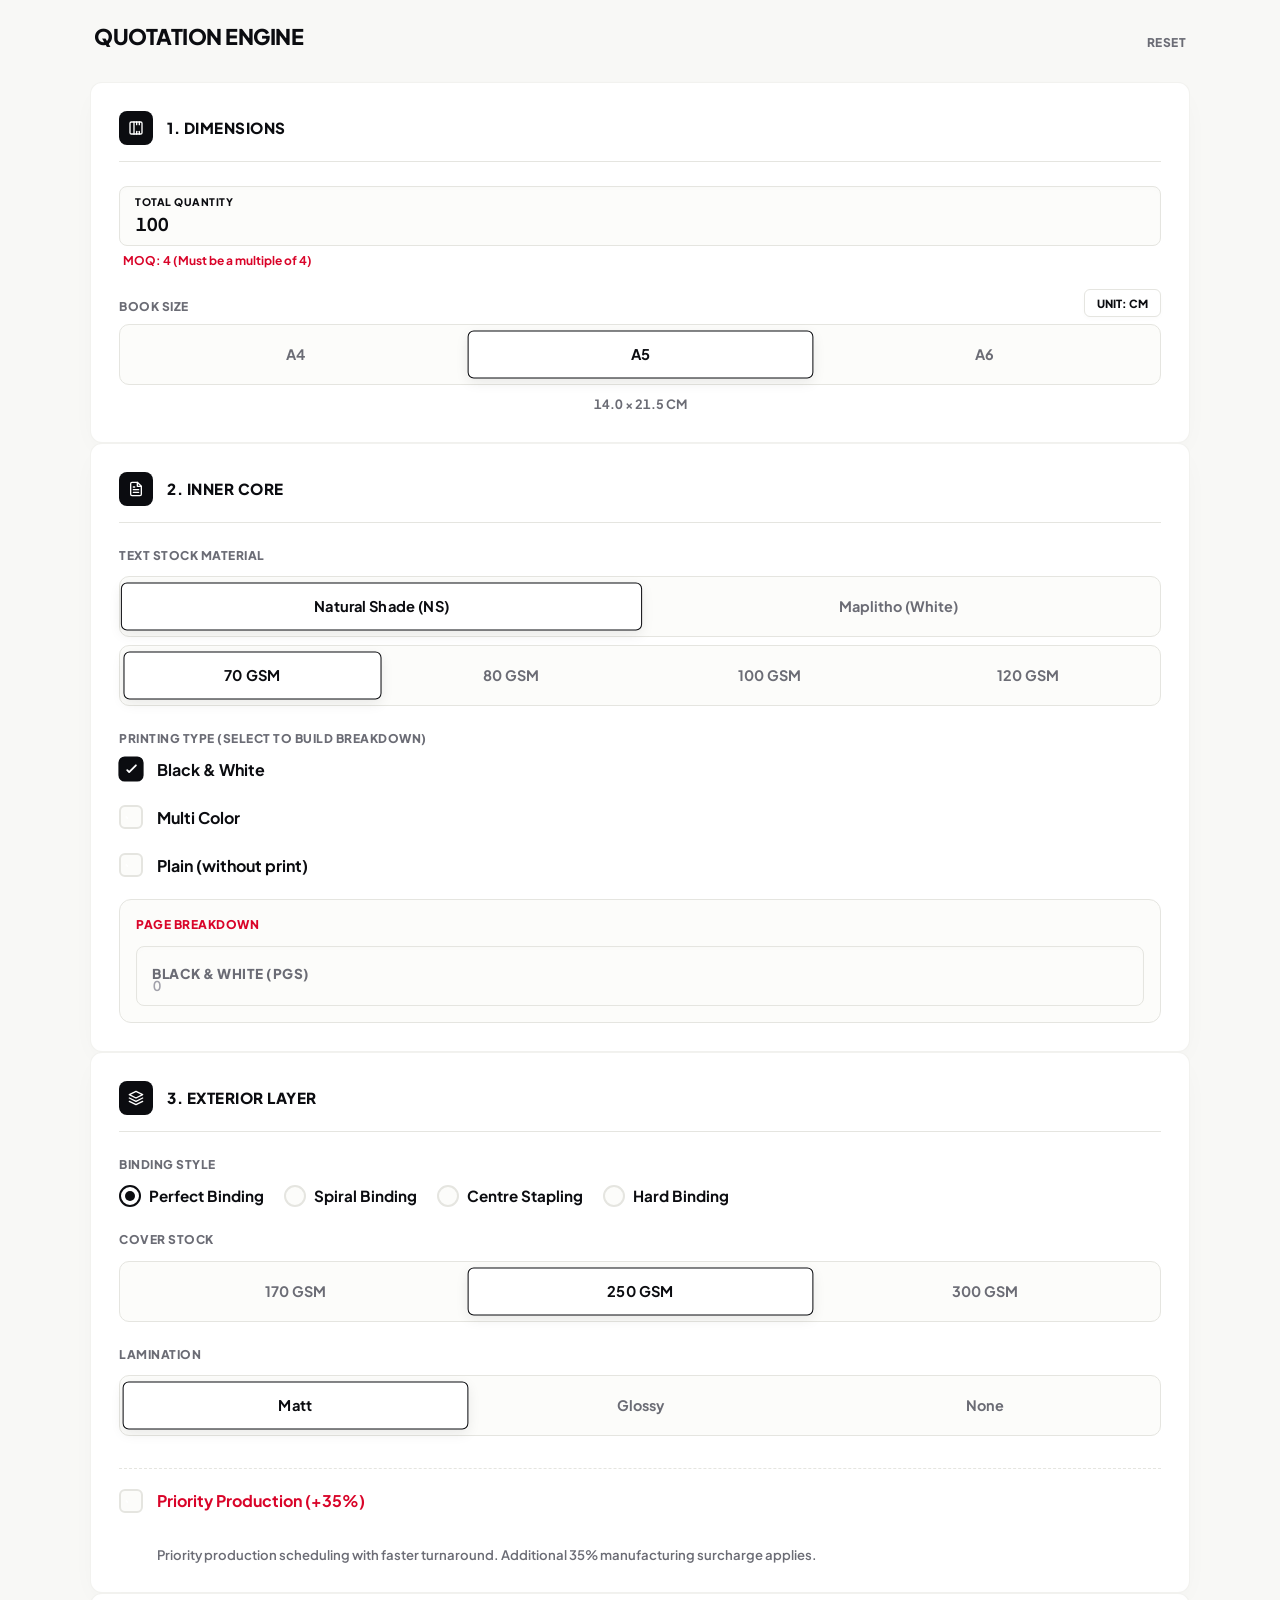
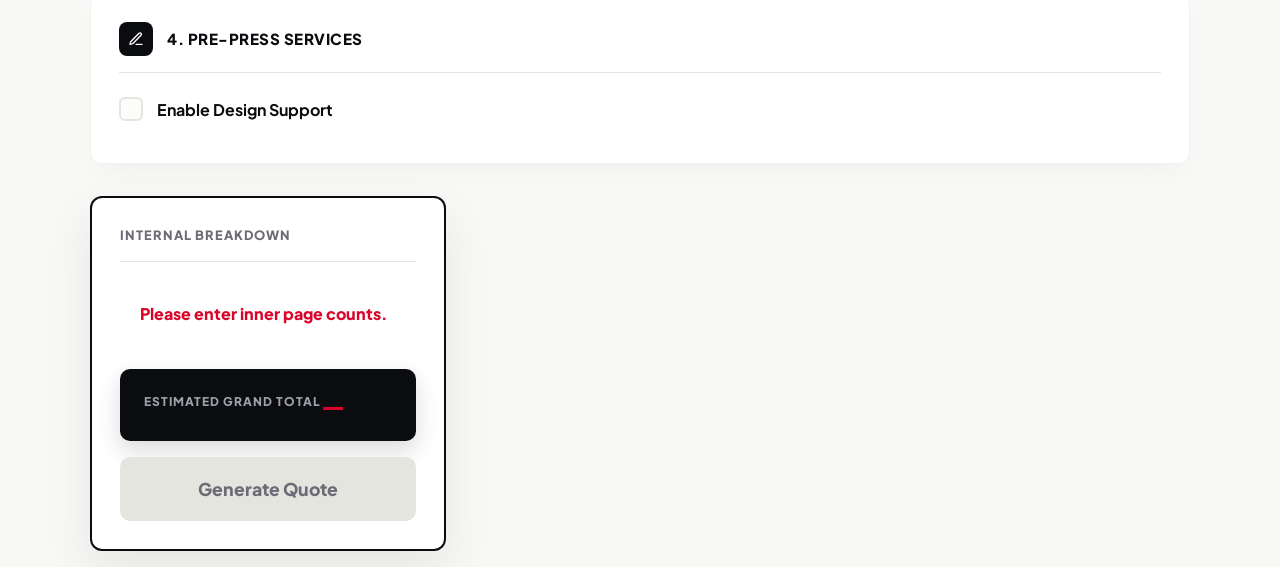
==== commit 067e575b: "Create index.html" ====
--- a/index.html
+++ b/index.html
@@ -1,596 +1,278 @@
 <!DOCTYPE html>
 <html lang="en">
-
 <head>
     <meta charset="UTF-8">
-
-    <meta
-        name="viewport"
-        content="width=device-width, initial-scale=1.0, maximum-scale=1.0, user-scalable=0"
-    >
-
-    <title>Team Inspire | Premium Quotation Engine</title>
-
+    <meta name="viewport" content="width=device-width, initial-scale=1.0, maximum-scale=1.0, user-scalable=0">
     <link rel="preconnect" href="https://fonts.googleapis.com">
-
     <link rel="preconnect" href="https://fonts.gstatic.com" crossorigin>
-
-    <link
-        href="https://fonts.googleapis.com/css2?family=Plus+Jakarta+Sans:wght@400;500;600;700;800&display=swap"
-        rel="stylesheet"
-    >
-
+    <link href="https://fonts.googleapis.com/css2?family=Plus+Jakarta+Sans:wght@400;500;600;700;800&display=swap" rel="stylesheet">
     <link rel="stylesheet" href="style.css">
+    <title>Team Inspire | Premium Quoting Engine</title>
 </head>
-
 <body>
 
-    <!-- TOAST -->
-    <div id="toast">
-        <span id="toastIcon"></span>
-        <span id="toastMsg">Message</span>
+<div id="toast">
+    <span id="toastIcon"></span> 
+    <span id="toastMsg">Message</span>
+</div>
+
+<div id="appContainer">
+    <div class="input-column">
+        <header class="main-header">
+            <h1>Quotation Engine</h1>
+            <button type="button" onclick="resetApp()" class="reset-btn">Reset</button>
+        </header>
+
+        <form id="quoteForm" onsubmit="event.preventDefault();">
+            <div class="card">
+                <h2 class="card-header">
+                    <div class="card-header-icon">
+                        <svg viewBox="0 0 24 24" fill="none" stroke="currentColor" stroke-linecap="round" stroke-linejoin="round"><rect x="3" y="3" width="18" height="18" rx="2" ry="2"/><line x1="9" y1="3" x2="9" y2="21"/><path d="M13 3v4"/><path d="M17 3v4"/><path d="M13 21v-4"/><path d="M17 21v-4"/></svg>
+                    </div>
+                    1. Dimensions
+                </h2>
+                <div class="form-grid">
+                    <div>
+                        <div class="floating-input">
+                            <input type="number" id="bookQty" value="100" inputmode="numeric" pattern="[0-9]*">
+                            <label>Total Quantity</label>
+                        </div>
+                        <div id="qtyHint" class="dynamic-hint">MOQ: 4 (Must be a multiple of 4)</div>
+                    </div>
+                    
+                    <div>
+                        <div style="margin-bottom: 8px;">
+                            <span class="input-title" style="display:inline-block; margin:0;">Book Size</span>
+                            <button type="button" class="dim-toggle" onclick="toggleDimFormat()" id="dimFormatBtn">Unit: CM</button>
+                        </div>
+                        <div class="segmented-control">
+                            <input type="radio" id="sizeA4" name="masterSize" value="A4" onchange="triggerSizeHintAnimation()">
+                            <label for="sizeA4" class="segment-btn">A4</label>
+                            
+                            <input type="radio" id="sizeA5" name="masterSize" value="A5" checked onchange="triggerSizeHintAnimation()">
+                            <label for="sizeA5" class="segment-btn">A5</label>
+                            
+                            <input type="radio" id="sizeA6" name="masterSize" value="A6" onchange="triggerSizeHintAnimation()">
+                            <label for="sizeA6" class="segment-btn">A6</label>
+                        </div>
+                        <div class="size-hint" id="sizeHintDisplay">14.0 x 21.5 CM</div>
+                    </div>
+                </div>
+            </div>
+
+            <div class="card">
+                <h2 class="card-header">
+                    <div class="card-header-icon">
+                        <svg viewBox="0 0 24 24" fill="none" stroke="currentColor" stroke-linecap="round" stroke-linejoin="round"><path d="M14 2H6a2 2 0 0 0-2 2v16a2 2 0 0 0 2 2h12a2 2 0 0 0 2-2V8z"/><polyline points="14 2 14 8 20 8"/><line x1="16" y1="13" x2="8" y2="13"/><line x1="16" y1="17" x2="8" y2="17"/><polyline points="10 9 9 9 8 9"/></svg>
+                    </div>
+                    2. Inner Core
+                </h2>
+                <div class="form-grid">
+                    <div>
+                        <span class="input-title">Text Stock Material</span>
+                        <div class="segmented-control" style="margin-bottom: 8px;">
+                            <input type="radio" id="typeNS" name="paperType" value="Natural Shade" checked>
+                            <label for="typeNS" class="segment-btn">Natural Shade (NS)</label>
+                            <input type="radio" id="typeMap" name="paperType" value="Maplitho White">
+                            <label for="typeMap" class="segment-btn">Maplitho (White)</label>
+                            <input type="radio" id="typeArt" name="paperType" value="Art Paper">
+                            <label for="typeArt" class="segment-btn smooth-option smooth-hidden">Art Paper</label>
+                        </div>
+                        <div class="segmented-control">
+                            <input type="radio" id="gsm70" name="paperGsm" value="70" checked>
+                            <label for="gsm70" class="segment-btn smooth-option">70 GSM</label>
+                            <input type="radio" id="gsm80" name="paperGsm" value="80">
+                            <label for="gsm80" class="segment-btn smooth-option">80 GSM</label>
+                            <input type="radio" id="gsm100" name="paperGsm" value="100">
+                            <label for="gsm100" class="segment-btn smooth-option">100 GSM</label>
+                            <input type="radio" id="gsm120" name="paperGsm" value="120">
+                            <label for="gsm120" class="segment-btn smooth-option">120 GSM</label>
+                            
+                            <input type="radio" id="gsm130" name="paperGsm" value="130">
+                            <label for="gsm130" class="segment-btn smooth-option smooth-hidden">130 GSM</label>
+                            <input type="radio" id="gsm170" name="paperGsm" value="170">
+                            <label for="gsm170" class="segment-btn smooth-option smooth-hidden">170 GSM</label>
+                        </div>
+                    </div>
+                    
+                    <div>
+                        <span class="input-title" style="margin-bottom: 4px;">Printing Type (Select to build breakdown)</span>
+                        <div style="display: flex; flex-direction: column; gap: 4px;">
+                            <label class="checkbox-group">
+                                <input type="checkbox" class="print-type-cb" value="Black & White" checked>
+                                <span class="checkbox-custom"><svg viewBox="0 0 24 24"><polyline points="20 6 9 17 4 12"></polyline></svg></span>
+                                <span class="label-text">Black & White</span>
+                            </label>
+                            <label class="checkbox-group">
+                                <input type="checkbox" class="print-type-cb" value="Multi Color">
+                                <span class="checkbox-custom"><svg viewBox="0 0 24 24"><polyline points="20 6 9 17 4 12"></polyline></svg></span>
+                                <span class="label-text">Multi Color</span>
+                            </label>
+                            <label class="checkbox-group">
+                                <input type="checkbox" class="print-type-cb" value="Plain (without print)">
+                                <span class="checkbox-custom"><svg viewBox="0 0 24 24"><polyline points="20 6 9 17 4 12"></polyline></svg></span>
+                                <span class="label-text">Plain (without print)</span>
+                            </label>
+                        </div>
+
+                        <div id="printBreakdownDrawer" class="drawer open">
+                            <div class="drawer-inner">
+                                <div style="background: var(--input-bg); border-radius: 12px; padding: 16px; border: 1px solid var(--border); margin-top: 8px;">
+                                    <span class="input-title" style="color: var(--primary);">Page Breakdown</span>
+                                    <div id="printInputsContainer" style="display: flex; flex-direction: column; gap: 12px;"></div>
+                                </div>
+                            </div>
+                        </div>
+                    </div>
+                </div>
+            </div>
+
+            <div class="card">
+                <h2 class="card-header">
+                    <div class="card-header-icon">
+                        <svg viewBox="0 0 24 24" fill="none" stroke="currentColor" stroke-linecap="round" stroke-linejoin="round"><polygon points="12 2 2 7 12 12 22 7 12 2" stroke-width="2" stroke-linecap="round" stroke-linejoin="round"/><polyline points="2 17 12 22 22 17" stroke-width="2" stroke-linecap="round" stroke-linejoin="round"/><polyline points="2 12 12 17 22 12" stroke-width="2" stroke-linecap="round" stroke-linejoin="round"/></svg>
+                    </div>
+                    3. Exterior Layer
+                </h2>
+                <div class="form-grid">
+                    <div>
+                        <span class="input-title">Binding Style</span>
+                        <div class="radio-inline-group">
+                            <label class="radio-label"><input type="radio" name="bindingStyle" value="Perfect Binding" checked><span class="radio-custom"></span> Perfect Binding</label>
+                            <label class="radio-label"><input type="radio" name="bindingStyle" value="Spiral Binding"><span class="radio-custom"></span> Spiral Binding</label>
+                            <label class="radio-label"><input type="radio" name="bindingStyle" value="Centre Stapling"><span class="radio-custom"></span> Centre Stapling</label>
+                            <label class="radio-label"><input type="radio" name="bindingStyle" value="Hard Binding"><span class="radio-custom"></span> Hard Binding</label>
+                        </div>
+                    </div>
+                    
+                    <div>
+                        <span class="input-title">Cover Stock</span>
+                        <div class="segmented-control">
+                            <input type="radio" id="cover170" name="coverGsm" value="170 GSM">
+                            <label for="cover170" class="segment-btn smooth-option">170 GSM</label>
+                            <input type="radio" id="cover250" name="coverGsm" value="250 GSM" checked>
+                            <label for="cover250" class="segment-btn">250 GSM</label>
+                            <input type="radio" id="cover300" name="coverGsm" value="300 GSM">
+                            <label for="cover300" class="segment-btn smooth-option">300 GSM</label>
+                        </div>
+                    </div>
+
+                    <div>
+                        <span class="input-title">Lamination</span>
+                        <div class="segmented-control">
+                            <input type="radio" id="lamMatt" name="lamination" value="Matt" checked>
+                            <label for="lamMatt" class="segment-btn">Matt</label>
+                            <input type="radio" id="lamGlossy" name="lamination" value="Glossy">
+                            <label for="lamGlossy" class="segment-btn">Glossy</label>
+                            <input type="radio" id="lamNone" name="lamination" value="No Lamination">
+                            <label for="lamNone" class="segment-btn">None</label>
+                        </div>
+                    </div>
+
+                    <label class="checkbox-group accent-red" style="margin-top: 8px; border-top: 1px dashed var(--border); padding-top: 20px;">
+                        <input type="checkbox" id="emergencyCharge">
+                        <span class="checkbox-custom"><svg viewBox="0 0 24 24"><polyline points="20 6 9 17 4 12"></polyline></svg></span>
+                        <span class="label-text" style="color: var(--primary);">Priority Production (+35%)</span>
+                    </label>
+                    <div style="margin-left:38px; margin-top:-6px; color:var(--text-muted); font-size:0.82rem; font-weight:600; line-height:1.5;">
+                        Priority production scheduling with faster turnaround. Additional 35% manufacturing surcharge applies.
+                    </div>
+                </div>
+            </div>
+
+            <div class="card">
+                <h2 class="card-header">
+                    <div class="card-header-icon">
+                        <svg viewBox="0 0 24 24" fill="none" stroke="currentColor" stroke-linecap="round" stroke-linejoin="round"><path d="M12 20h9" stroke-width="2" stroke-linecap="round"/><path d="M16.5 3.5a2.121 2.121 0 0 1 3 3L7 19l-4 1 1-4L16.5 3.5z" stroke-width="2" stroke-linecap="round" stroke-linejoin="round"/></svg>
+                    </div>
+                    4. Pre-Press Services
+                </h2>
+                
+                <label class="checkbox-group" style="padding-top: 0;">
+                    <input type="checkbox" id="toggleDesign">
+                    <span class="checkbox-custom"><svg viewBox="0 0 24 24"><polyline points="20 6 9 17 4 12"></polyline></svg></span>
+                    <span class="label-text">Enable Design Support</span>
+                </label>
+                
+                <div id="designDrawer" class="drawer">
+                    <div class="drawer-inner">
+                        <div style="padding-top: 12px;">
+                            <label class="checkbox-group" style="border-top: 1px dashed var(--border); padding-top: 12px;">
+                                <input type="checkbox" id="coverDesign">
+                                <span class="checkbox-custom"><svg viewBox="0 0 24 24"><polyline points="20 6 9 17 4 12"></polyline></svg></span>
+                                <span class="label-text" style="font-size: 0.95rem;">Cover Design Generation</span>
+                            </label>
+
+                            <div class="form-grid grid-half" style="margin: 16px 0;">
+                                <div>
+                                    <span class="standard-label">Custom Layout</span>
+                                    <input type="number" id="designPages" class="standard-input" placeholder="(Total Pgs)" inputmode="numeric" pattern="[0-9]*">
+                                </div>
+                                <div>
+                                    <span class="standard-label">Basic Layout</span>
+                                    <input type="number" id="layoutPages" class="standard-input" placeholder="(Total Pgs)" inputmode="numeric" pattern="[0-9]*">
+                                </div>
+                                <div>
+                                    <span class="standard-label">DTP</span>
+                                    <input type="number" id="dtpPages" class="standard-input" placeholder="(Total Pgs)" inputmode="numeric" pattern="[0-9]*">
+                                </div>
+                                <div>
+                                    <span class="standard-label">Proof Reading</span>
+                                    <input type="number" id="proofingPages" class="standard-input" placeholder="(Total Pgs)" inputmode="numeric" pattern="[0-9]*">
+                                </div>
+                            </div>
+                            
+                            <label class="checkbox-group" style="border-top: 1px dashed var(--border); padding-top: 16px;">
+                                <input type="checkbox" id="pubPackage">
+                                <span class="checkbox-custom"><svg viewBox="0 0 24 24"><polyline points="20 6 9 17 4 12"></polyline></svg></span>
+                                <span class="label-text" style="font-size: 0.95rem; font-weight: 800;">Full Publishing Package</span>
+                            </label>
+                        </div>
+                    </div>
+                </div>
+            </div>
+        </form>
     </div>
 
-    <!-- APP -->
-    <div id="appContainer">
-
-        <!-- INPUT COLUMN -->
-        <div class="input-column">
-
-            <header class="main-header">
-
-                <h1>Quotation Engine</h1>
-
-                <button
-                    type="button"
-                    onclick="resetApp()"
-                    class="reset-btn"
-                >
-                    Reset
-                </button>
-
-            </header>
-
-            <form
-                id="quoteForm"
-                onsubmit="event.preventDefault();"
-            >
-
-                <!-- DIMENSIONS -->
-                <div class="card">
-
-                    <h2 class="card-header">
-
-                        <div class="card-header-icon">
-
-                            <svg
-                                viewBox="0 0 24 24"
-                                fill="none"
-                                stroke="currentColor"
-                            >
-                                <rect
-                                    x="3"
-                                    y="3"
-                                    width="18"
-                                    height="18"
-                                    rx="2"
-                                    ry="2"
-                                />
-
-                                <line x1="9" y1="3" x2="9" y2="21" />
-                            </svg>
-
-                        </div>
-
-                        1. Dimensions
-
-                    </h2>
-
-                    <div class="form-grid">
-
-                        <div>
-
-                            <div class="floating-input">
-
-                                <input
-                                    type="number"
-                                    id="bookQty"
-                                    value="100"
-                                    min="0"
-                                    max="1000"
-                                >
-
-                                <label>Total Quantity</label>
-
-                            </div>
-
-                            <div
-                                id="qtyHint"
-                                class="dynamic-hint"
-                            >
-                                MOQ: 4 (Must be a multiple of 4)
-                            </div>
-
-                        </div>
-
-                        <div>
-
-                            <div class="title-row">
-
-                                <span class="input-title">
-                                    Book Size
-                                </span>
-
-                                <button
-                                    type="button"
-                                    class="dim-toggle"
-                                    onclick="toggleDimFormat()"
-                                    id="dimFormatBtn"
-                                >
-                                    Unit: CM
-                                </button>
-
-                            </div>
-
-                            <div class="segmented-control">
-
-                                <input
-                                    type="radio"
-                                    id="sizeA4"
-                                    name="masterSize"
-                                    value="A4"
-                                >
-
-                                <label
-                                    for="sizeA4"
-                                    class="segment-btn"
-                                >
-                                    A4
-                                </label>
-
-                                <input
-                                    type="radio"
-                                    id="sizeA5"
-                                    name="masterSize"
-                                    value="A5"
-                                    checked
-                                >
-
-                                <label
-                                    for="sizeA5"
-                                    class="segment-btn"
-                                >
-                                    A5
-                                </label>
-
-                                <input
-                                    type="radio"
-                                    id="sizeA6"
-                                    name="masterSize"
-                                    value="A6"
-                                >
-
-                                <label
-                                    for="sizeA6"
-                                    class="segment-btn"
-                                >
-                                    A6
-                                </label>
-
-                            </div>
-
-                            <div
-                                class="size-hint"
-                                id="sizeHintDisplay"
-                            >
-                                14.0 × 21.5 CM
-                            </div>
-
-                        </div>
-
-                    </div>
-
-                </div>
-
-                <!-- INNER -->
-                <div class="card">
-
-                    <h2 class="card-header">
-
-                        <div class="card-header-icon">
-
-                            <svg
-                                viewBox="0 0 24 24"
-                                fill="none"
-                                stroke="currentColor"
-                            >
-                                <path
-                                    d="M14 2H6a2 2 0 0 0-2 2v16a2 2 0 0 0 2 2h12a2 2 0 0 0 2-2V8z"
-                                />
-                            </svg>
-
-                        </div>
-
-                        2. Inner Core
-
-                    </h2>
-
-                    <div class="form-grid">
-
-                        <!-- PAPER -->
-                        <div>
-
-                            <span class="input-title">
-                                Text Stock Material
-                            </span>
-
-                            <div
-                                class="segmented-control"
-                                style="margin-bottom: 8px;"
-                            >
-
-                                <input
-                                    type="radio"
-                                    id="typeNS"
-                                    name="paperType"
-                                    value="Natural Shade"
-                                    checked
-                                >
-
-                                <label
-                                    for="typeNS"
-                                    class="segment-btn"
-                                >
-                                    Natural Shade
-                                </label>
-
-                                <input
-                                    type="radio"
-                                    id="typeMap"
-                                    name="paperType"
-                                    value="Maplitho White"
-                                >
-
-                                <label
-                                    for="typeMap"
-                                    class="segment-btn"
-                                >
-                                    Maplitho White
-                                </label>
-
-                                <input
-                                    type="radio"
-                                    id="typeArt"
-                                    name="paperType"
-                                    value="Art Paper"
-                                >
-
-                                <label
-                                    for="typeArt"
-                                    class="segment-btn smooth-hidden"
-                                >
-                                    Art Paper
-                                </label>
-
-                            </div>
-
-                            <!-- GSM -->
-                            <div class="segmented-control">
-
-                                <input
-                                    type="radio"
-                                    id="gsm70"
-                                    name="paperGsm"
-                                    value="70"
-                                    checked
-                                >
-
-                                <label
-                                    for="gsm70"
-                                    class="segment-btn"
-                                >
-                                    70 GSM
-                                </label>
-
-                                <input
-                                    type="radio"
-                                    id="gsm80"
-                                    name="paperGsm"
-                                    value="80"
-                                >
-
-                                <label
-                                    for="gsm80"
-                                    class="segment-btn"
-                                >
-                                    80 GSM
-                                </label>
-
-                                <input
-                                    type="radio"
-                                    id="gsm100"
-                                    name="paperGsm"
-                                    value="100"
-                                >
-
-                                <label
-                                    for="gsm100"
-                                    class="segment-btn"
-                                >
-                                    100 GSM
-                                </label>
-
-                                <input
-                                    type="radio"
-                                    id="gsm120"
-                                    name="paperGsm"
-                                    value="120"
-                                >
-
-                                <label
-                                    for="gsm120"
-                                    class="segment-btn"
-                                >
-                                    120 GSM
-                                </label>
-
-                                <input
-                                    type="radio"
-                                    id="gsm130"
-                                    name="paperGsm"
-                                    value="130"
-                                >
-
-                                <label
-                                    for="gsm130"
-                                    class="segment-btn smooth-hidden"
-                                >
-                                    130 GSM
-                                </label>
-
-                                <input
-                                    type="radio"
-                                    id="gsm170"
-                                    name="paperGsm"
-                                    value="170"
-                                >
-
-                                <label
-                                    for="gsm170"
-                                    class="segment-btn smooth-hidden"
-                                >
-                                    170 GSM
-                                </label>
-
-                            </div>
-
-                        </div>
-
-                        <!-- PRINT TYPES -->
-                        <div>
-
-                            <span class="input-title">
-                                Printing Type
-                            </span>
-
-                            <div class="checkbox-stack">
-
-                                <label class="checkbox-group">
-
-                                    <input
-                                        type="checkbox"
-                                        class="print-type-cb"
-                                        value="Black & White"
-                                        checked
-                                    >
-
-                                    <span class="checkbox-custom"></span>
-
-                                    <span class="label-text">
-                                        Black & White
-                                    </span>
-
-                                </label>
-
-                                <label class="checkbox-group">
-
-                                    <input
-                                        type="checkbox"
-                                        class="print-type-cb"
-                                        value="Multi Color"
-                                    >
-
-                                    <span class="checkbox-custom"></span>
-
-                                    <span class="label-text">
-                                        Multi Color
-                                    </span>
-
-                                </label>
-
-                                <label class="checkbox-group">
-
-                                    <input
-                                        type="checkbox"
-                                        class="print-type-cb"
-                                        value="Plain (without print)"
-                                    >
-
-                                    <span class="checkbox-custom"></span>
-
-                                    <span class="label-text">
-                                        Plain (without print)
-                                    </span>
-
-                                </label>
-
-                            </div>
-
-                            <!-- PAGE BREAKDOWN -->
-                            <div class="inner-breakdown-box">
-
-                                <span class="input-title primary">
-                                    Page Breakdown
-                                </span>
-
-                                <div id="printInputsContainer"></div>
-
-                            </div>
-
-                        </div>
-
-                    </div>
-
-                </div>
-
-                <!-- EXTERIOR -->
-                <div class="card">
-
-                    <h2 class="card-header">
-
-                        <div class="card-header-icon">
-
-                            <svg
-                                viewBox="0 0 24 24"
-                                fill="none"
-                                stroke="currentColor"
-                            >
-                                <polygon
-                                    points="12 2 2 7 12 12 22 7 12 2"
-                                />
-                            </svg>
-
-                        </div>
-
-                        3. Exterior Layer
-
-                    </h2>
-
-                    <div class="form-grid">
-
-                        <!-- BINDING -->
-                        <div>
-
-                            <span class="input-title">
-                                Binding
-                            </span>
-
-                            <div class="radio-inline-group">
-
-                                <label class="radio-label">
-
-                                    <input
-                                        type="radio"
-                                        name="bindingStyle"
-                                        value="Perfect Binding"
-                                        checked
-                                    >
-
-                                    <span class="radio-custom"></span>
-
-                                    Perfect Binding
-
-                                </label>
-
-                                <label class="radio-label">
-
-                                    <input
-                                        type="radio"
-                                        name="bindingStyle"
-                                        value="Spiral Binding"
-                                    >
-
-                                    <span class="radio-custom"></span>
-
-                                    Spiral Binding
-
-                                </label>
-
-                                <label class="radio-label">
-
-                                    <input
-                                        type="radio"
-                                        name="bindingStyle"
-                                        value="Centre Stapling"
-                                    >
-
-                                    <span class="radio-custom"></span>
-
-                                    Centre Stapling
-
-                                </label>
-
-                                <label class="radio-label">
-
-                                    <input
-                                        type="radio"
-                                        name="bindingStyle"
-                                        value="Hard Binding"
-                                    >
-
-                                    <span class="radio-custom"></span>
-
-                                    Hard Binding
-
-                                </label>
-
-                            </div>
-
-                        </div>
-
-                    </div>
-
-                </div>
-
-            </form>
-
+    <div class="breakdown-column">
+        <div class="breakdown-card">
+            <div class="breakdown-title">INTERNAL BREAKDOWN</div>
+            
+            <div class="offset-alert">
+                OFFSET MODE TRIGGERED<br><span style="font-size: 0.8rem; font-weight:600; color: var(--text-main);">Qty > 1000 requires factory custom quote. Standard POD calculation disabled.</span>
+            </div>
+
+            <div class="bd-container" id="internalBreakdown">
+                <div class="breakdown-scroll" id="bdScrollArea">
+                </div>
+            </div>
+
+            <div class="grand-total-container">
+                <span class="grand-total-label" id="gtLabelDesk">Estimated Grand Total</span>
+                <span class="grand-total-value" id="grandTotalDisplayDesk">—</span>
+            </div>
+            
+            <button class="btn-share shareActionBtn desktop-share-btn">
+                <span class="btn-text">Generate Quote</span>
+                <span class="spinner"></span>
+                <span class="check-icon">✓</span>
+            </button>
         </div>
-
-        <!-- BREAKDOWN -->
-        <div class="breakdown-column">
-
-            <div class="breakdown-card">
-
-                <div class="breakdown-title">
-                    INTERNAL BREAKDOWN
-                </div>
-
-                <div
-                    class="breakdown-scroll"
-                    id="bdScrollArea"
-                ></div>
-
-                <div class="grand-total-container">
-
-                    <span class="grand-total-label">
-                        Estimated Grand Total
-                    </span>
-
-                    <span
-                        class="grand-total-value"
-                        id="grandTotalDisplayMob"
-                    >
-                        —
-                    </span>
-
-                </div>
-
-                <button class="btn-share shareActionBtn">
-
-                    <span class="btn-text">
-                        Generate Quote
-                    </span>
-
-                </button>
-
-            </div>
-
-        </div>
-
     </div>
-
-    <script src="script.js"></script>
-
+</div>
+
+<div class="mobile-action-bar">
+    <div class="grand-total-row">
+        <span class="grand-total-label" id="gtLabelMob">Estimated Grand Total</span>
+        <span class="grand-total-value" id="grandTotalDisplayMob" style="font-size: 1.8rem; font-weight: 800; color: var(--text-main);">—</span>
+    </div>
+    <button class="btn-share shareActionBtn" style="display: flex;">
+        <span class="btn-text">Generate Quote</span>
+        <span class="spinner"></span>
+        <span class="check-icon">✓</span>
+    </button>
+</div>
+
+<script src="script.js"></script>
 </body>
-
-  </html>
+</html>
--- a/style.css
+++ b/style.css
@@ -1,6 +1,6 @@
 /* ULTRA PREMIUM COLOR PALETTE & TYPOGRAPHY */
 :root { 
-    --bg-color: #F6F6F4;        /* Slightly warmer off-white for depth */
+    --bg-color: #F8F8F6;        /* Warm Creamy Off-White */
     --card-bg: #FFFFFF;         /* Optic White */
     --border: #E5E5E0;          /* Soft Alabaster Border */
     --input-bg: #FCFCFA;        /* Ghost Input Fill */
@@ -73,7 +73,7 @@
 .dim-toggle:hover { border-color: var(--accent); }
 .size-hint { font-size: 0.8rem; color: var(--text-muted); font-weight: 700; text-align: center; margin-top: 10px; font-variant-numeric: tabular-nums; transition: all 0.3s cubic-bezier(0.16, 1, 0.3, 1); }
 
-.dynamic-hint { font-size: 0.75rem; color: var(--text-muted); margin-top: 6px; font-weight: 700; padding-left: 4px; transition: color 0.3s ease; }
+.dynamic-hint { font-size: 0.75rem; color: var(--primary); margin-top: 6px; font-weight: 700; padding-left: 4px; transition: color 0.3s ease; }
 .dynamic-hint.calculating { color: var(--warning); }
 
 /* SEGMENTED CONTROLS & CHECKBOXES */
@@ -99,7 +99,7 @@
 .checkbox-group input:checked ~ .checkbox-custom svg { stroke-dashoffset: 0; }
 .checkbox-group span.label-text { margin-bottom: 0; font-size: 1rem; font-weight: 700; color: var(--text-main); cursor: pointer; }
 
-/* DRAWER FIX - Clean slide */
+/* DRAWER FIX - Clean slide without jumping */
 .drawer { display: grid; grid-template-rows: 0fr; transition: grid-template-rows 0.4s cubic-bezier(0.16, 1, 0.3, 1); }
 .drawer-inner { overflow: hidden; opacity: 0; transition: opacity 0.4s ease; }
 .drawer.open { grid-template-rows: 1fr; }
@@ -165,7 +165,7 @@
 .btn-share.is-success .check-icon { opacity: 1; transform: translateY(0); }
 @keyframes spin { 0% { transform: rotate(0deg); } 100% { transform: rotate(360deg); } }
 
-/* TOAST ALERTS */
+/* TOAST ALERTS - Fixed overflow */
 #toast { position: fixed; bottom: 130px; left: 50%; transform: translateX(-50%); background: var(--text-main); color: white; padding: 14px 28px; border-radius: 30px; font-weight: 700; font-size: 0.9rem; z-index: 999999; opacity: 0; pointer-events: none; transition: opacity 0.3s ease; box-shadow: 0 10px 25px rgba(11, 12, 16, 0.2); display: flex; align-items: center; gap: 10px; width: max-content; max-width: 85vw; white-space: normal; text-align: center; justify-content: center; line-height: 1.4; }
 #toast.show { opacity: 1; }
 #toast svg { width: 18px; height: 18px; stroke-width: 2.5; flex-shrink: 0; }
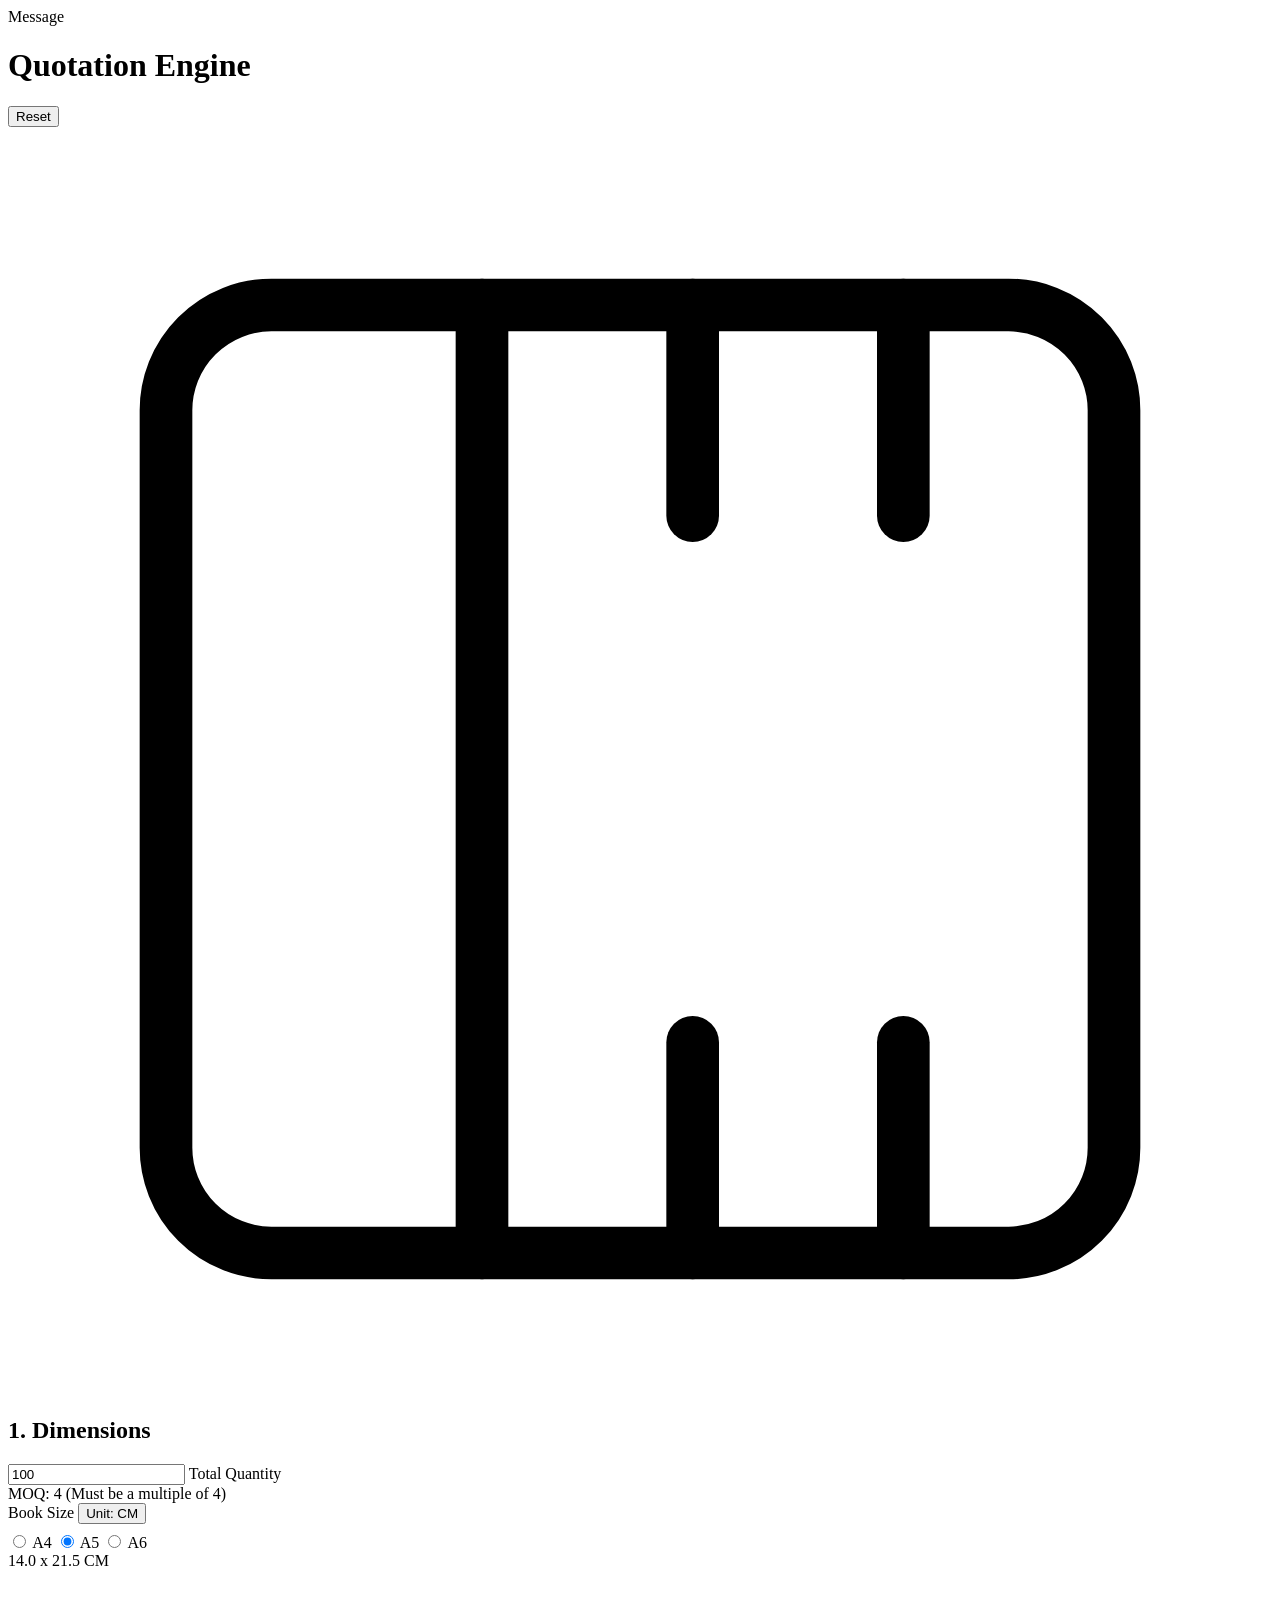
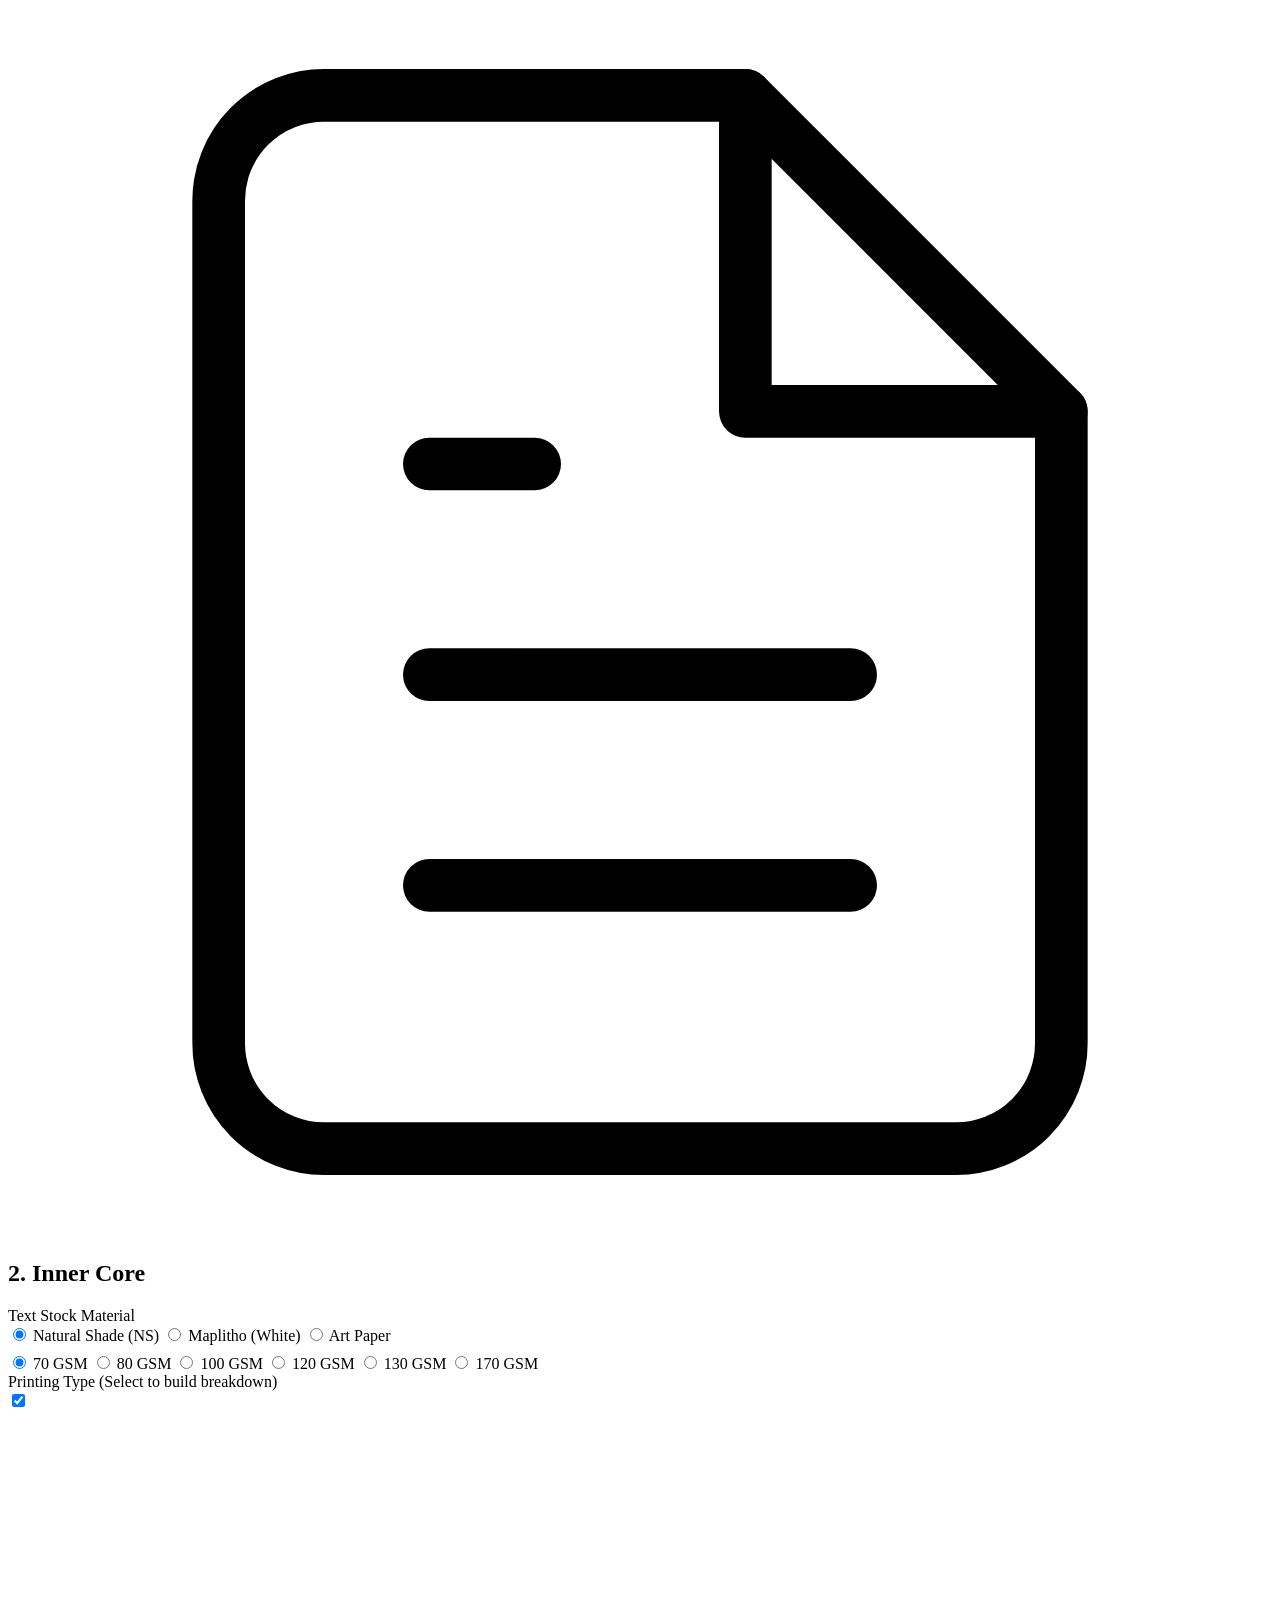
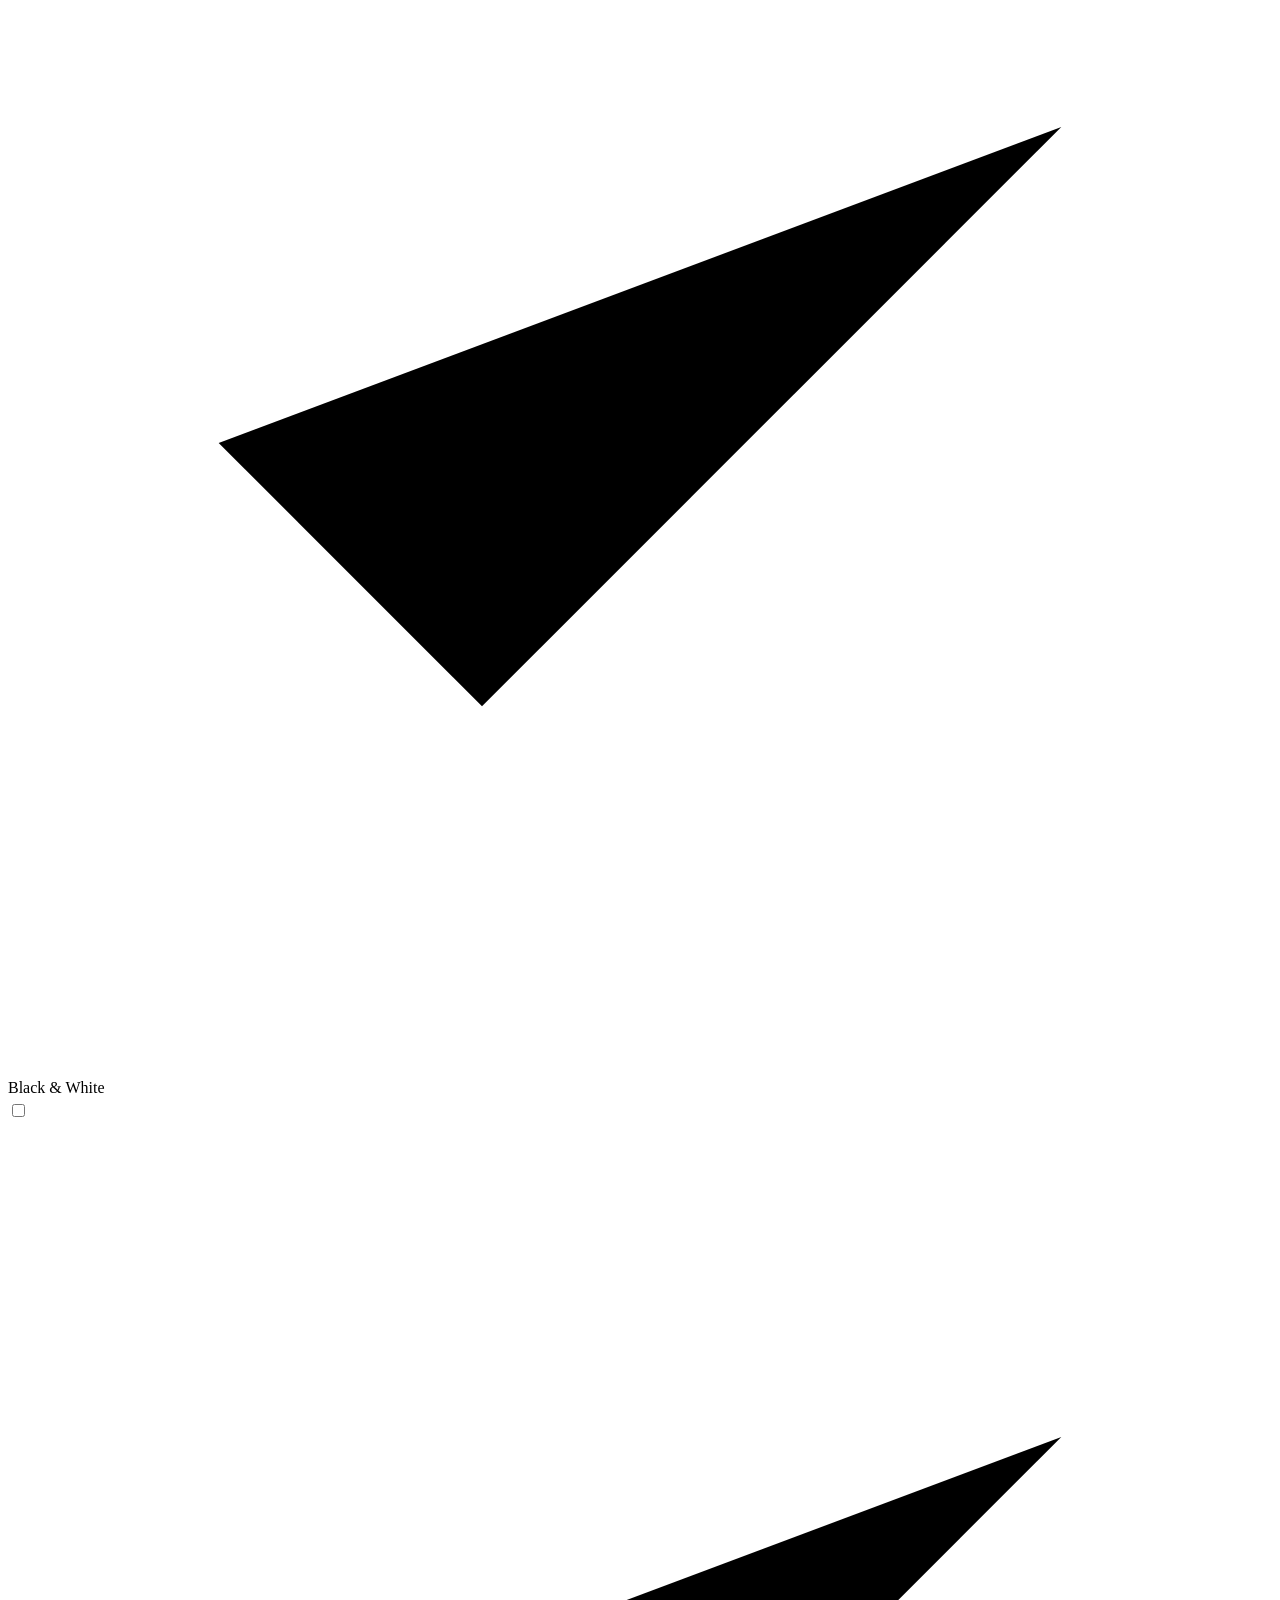
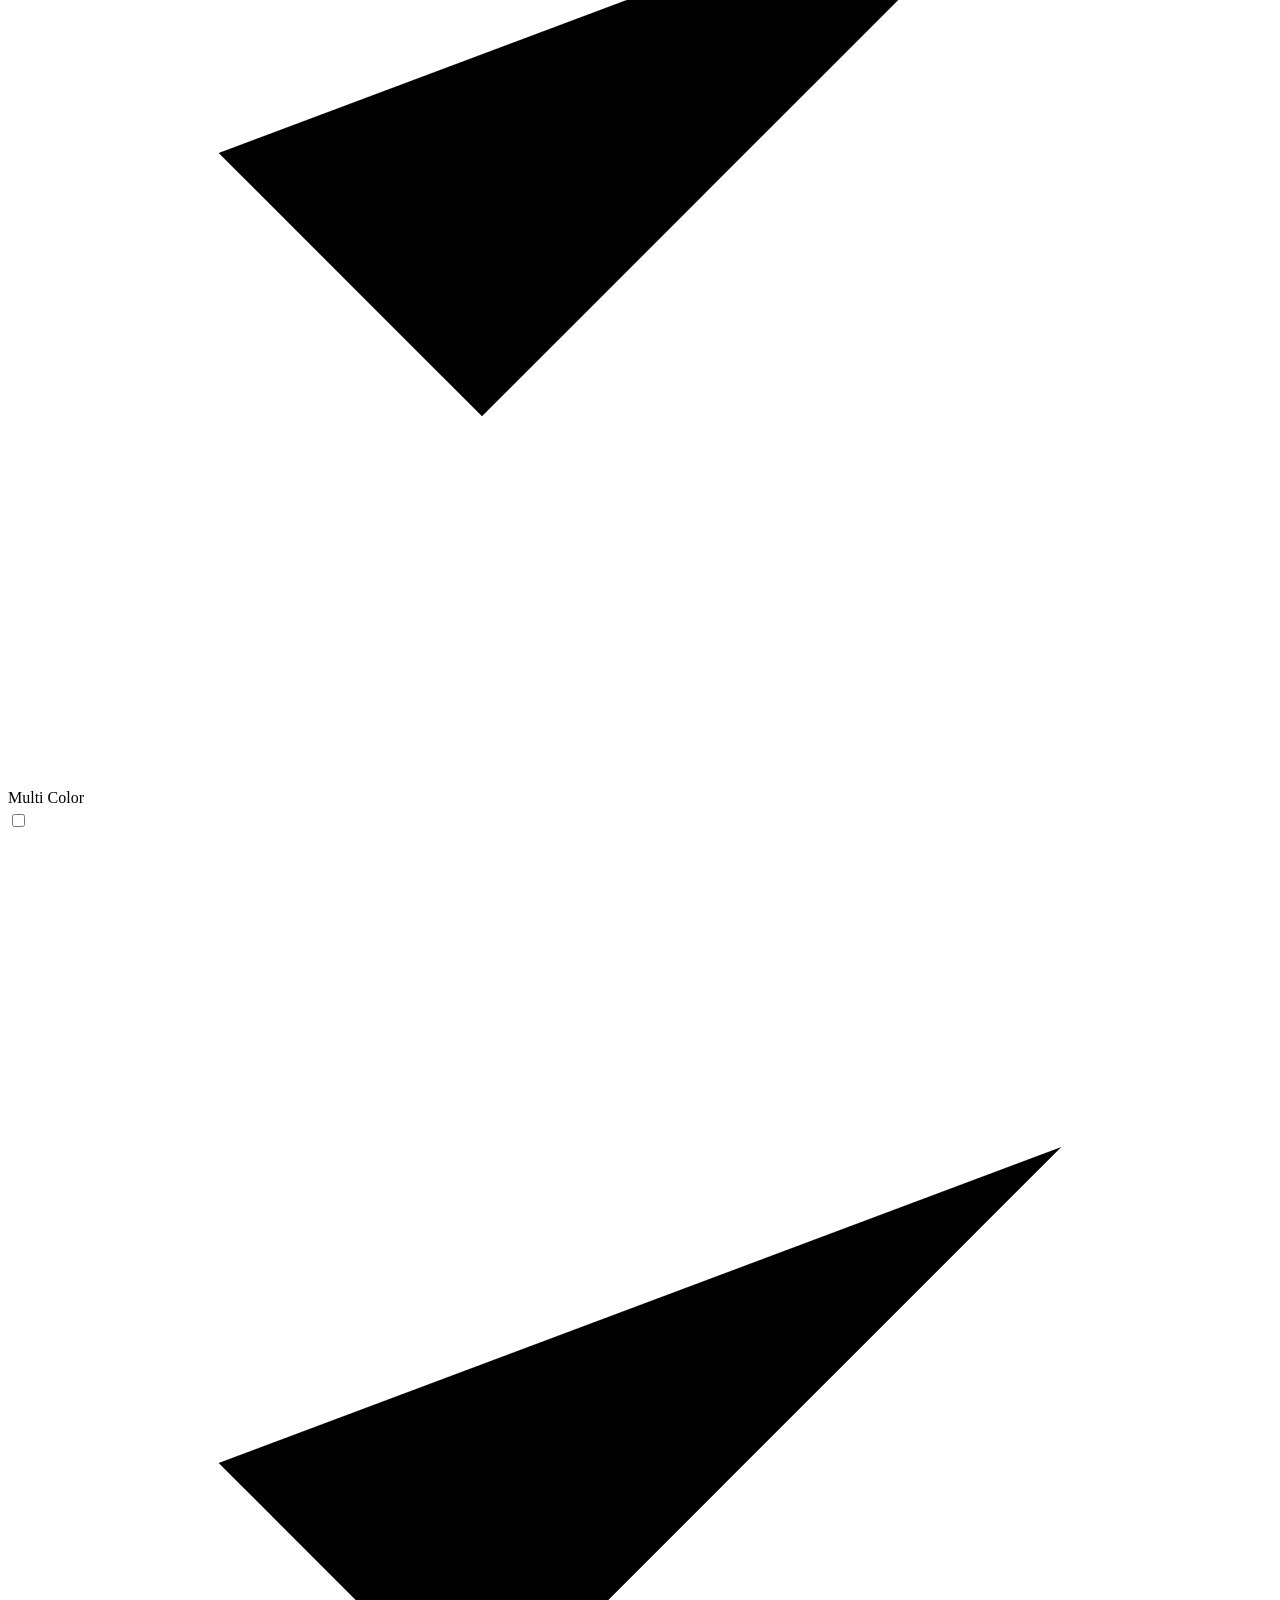
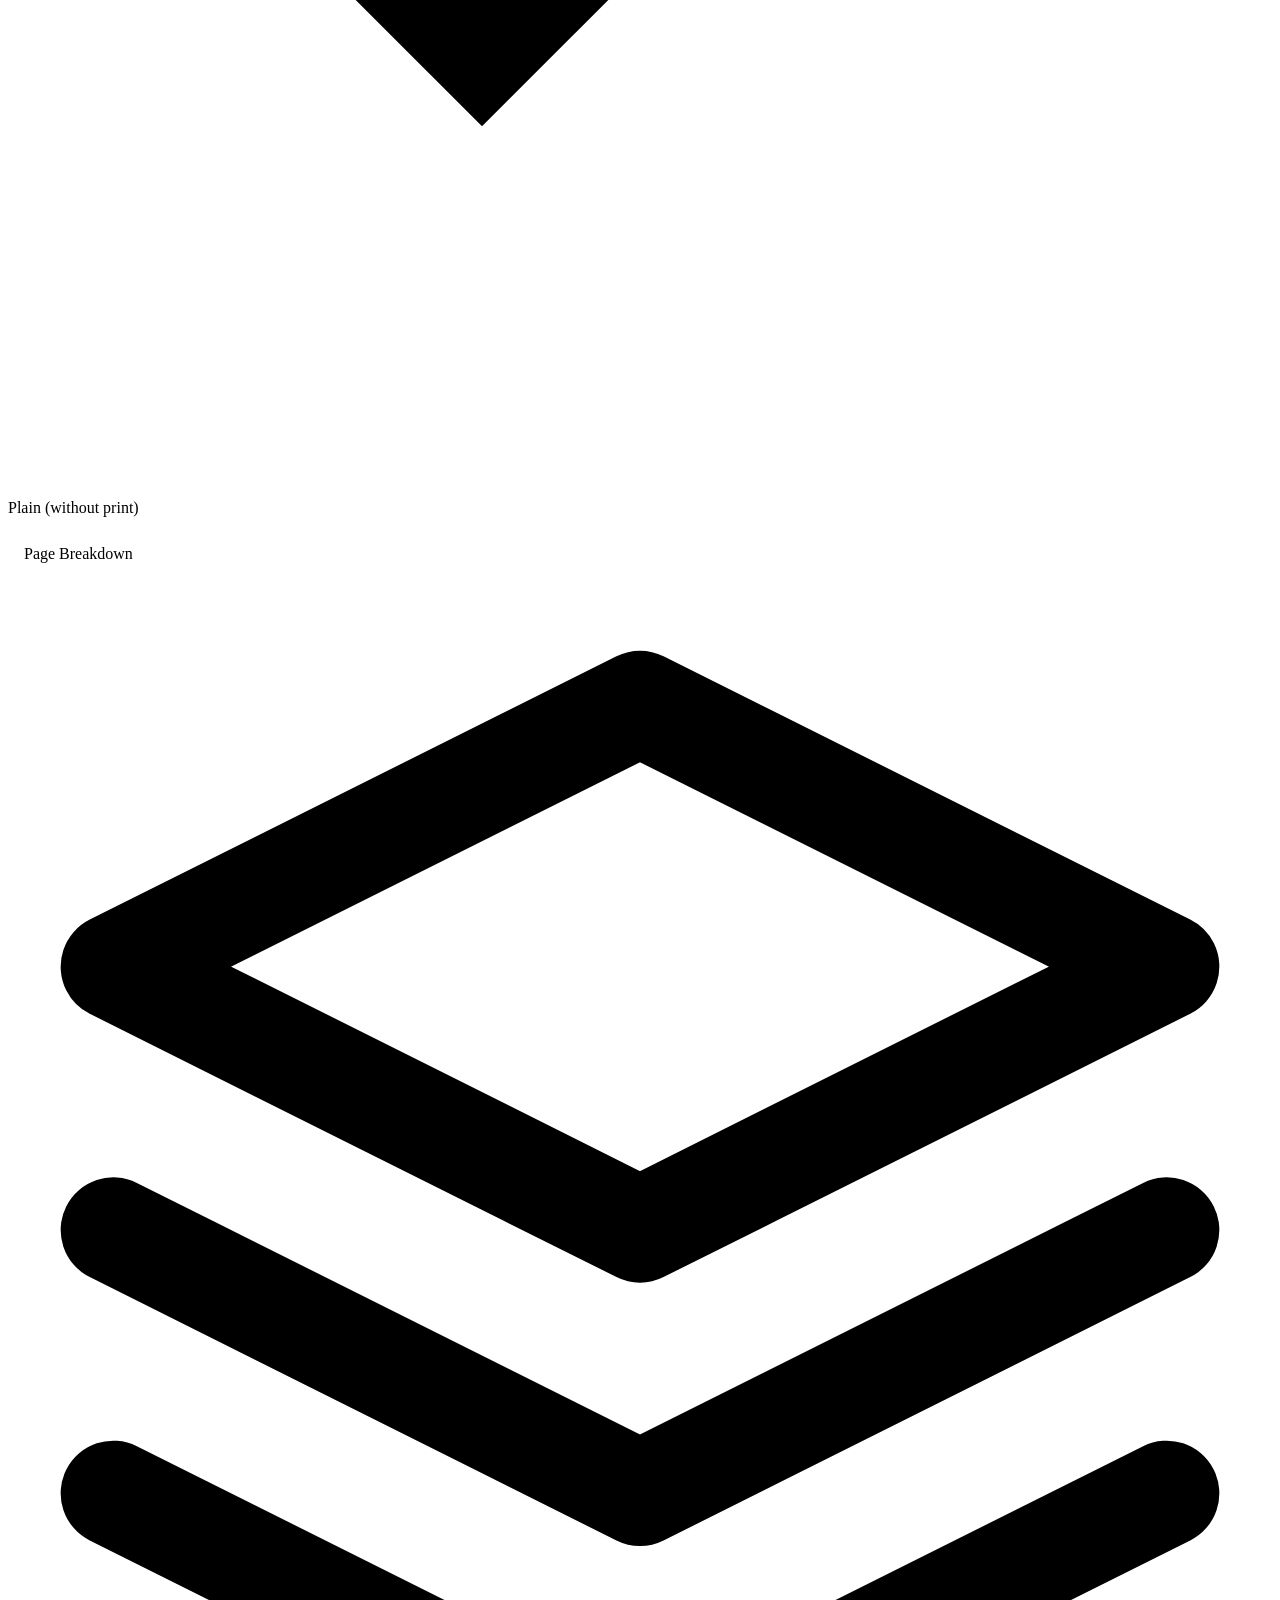
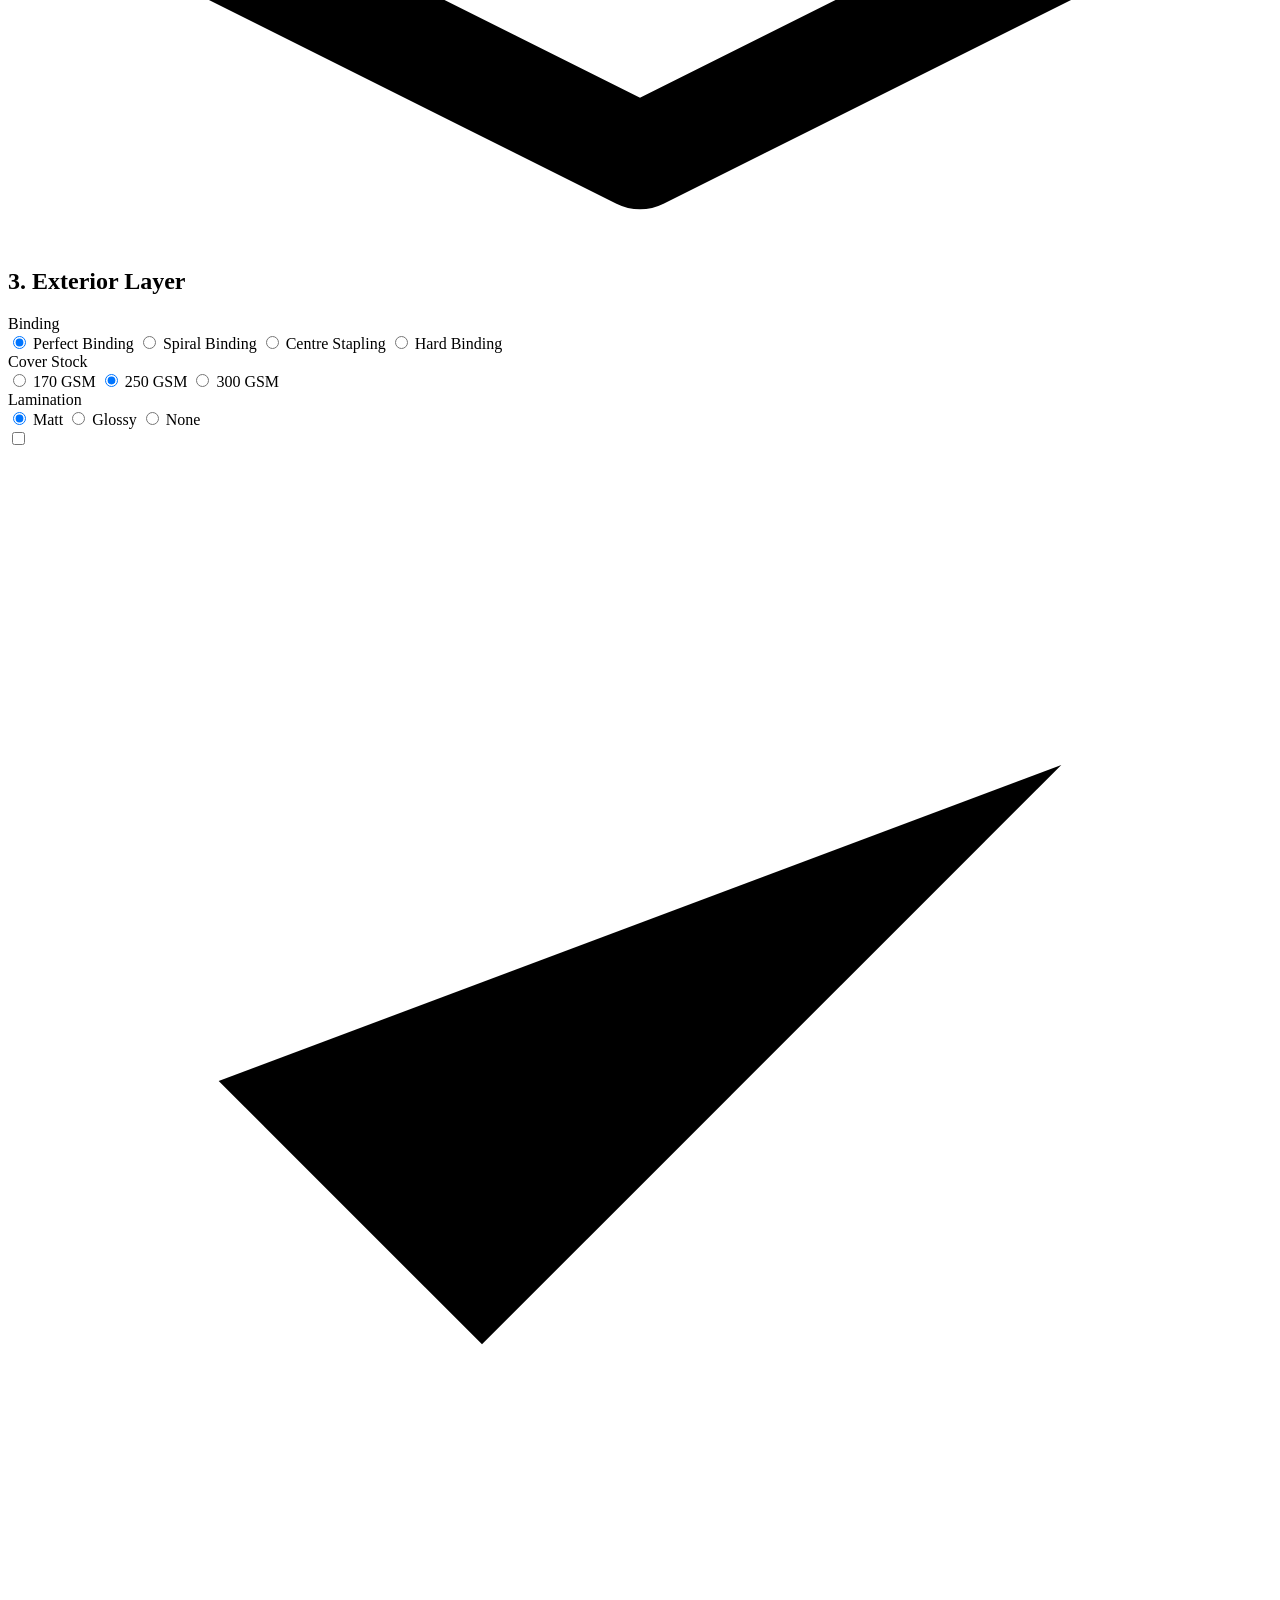
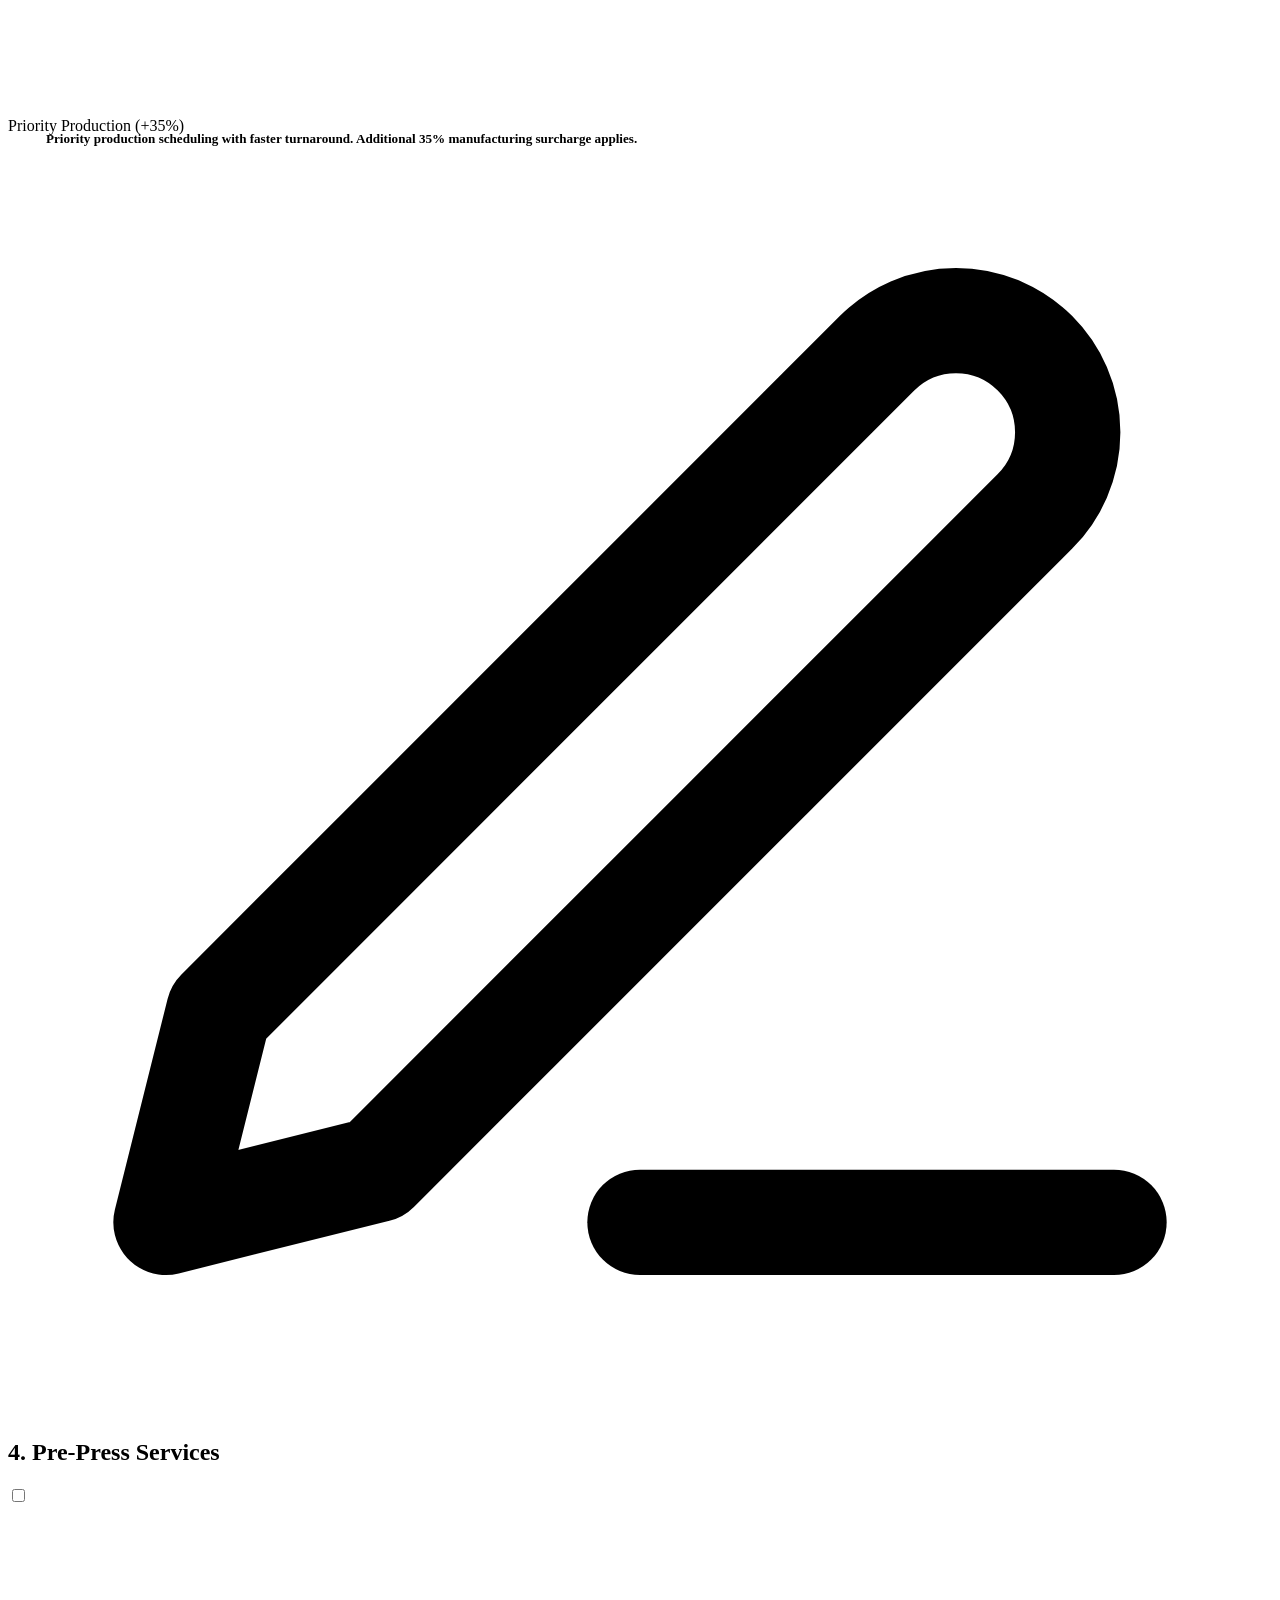
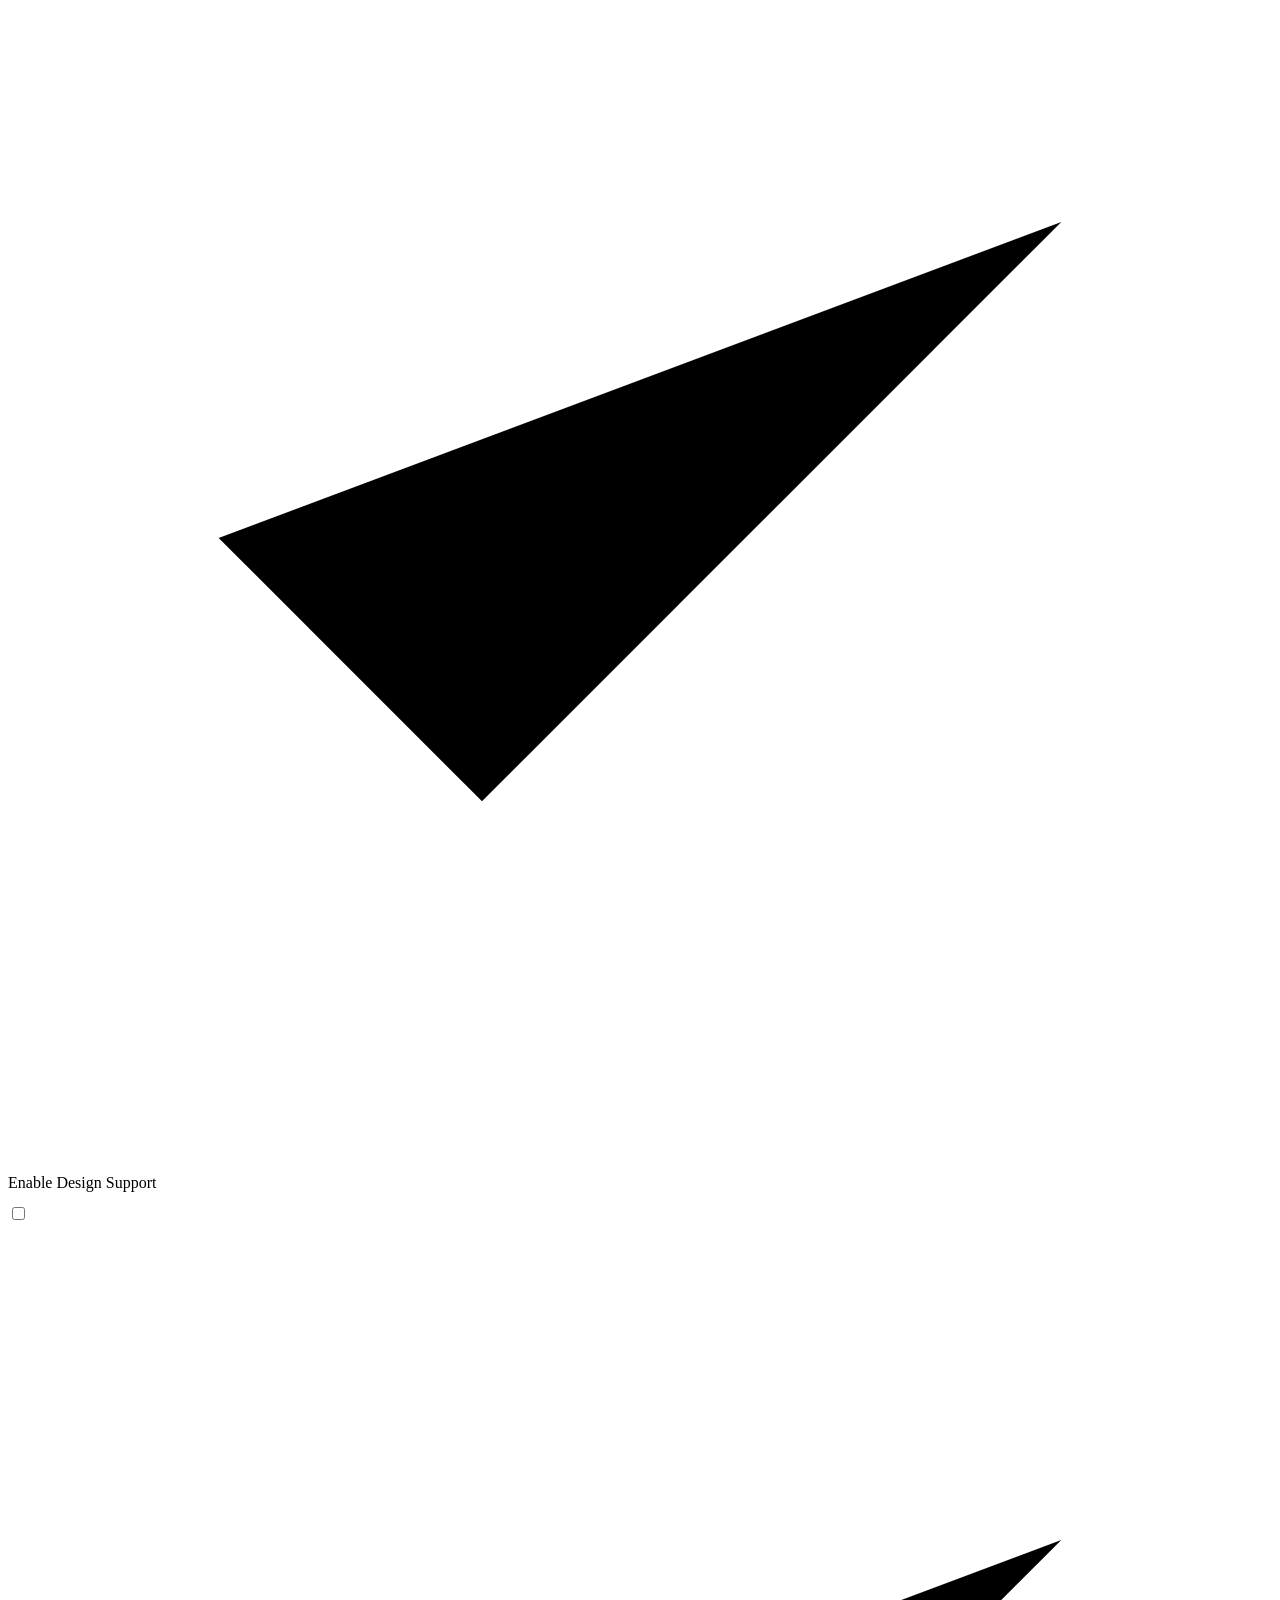
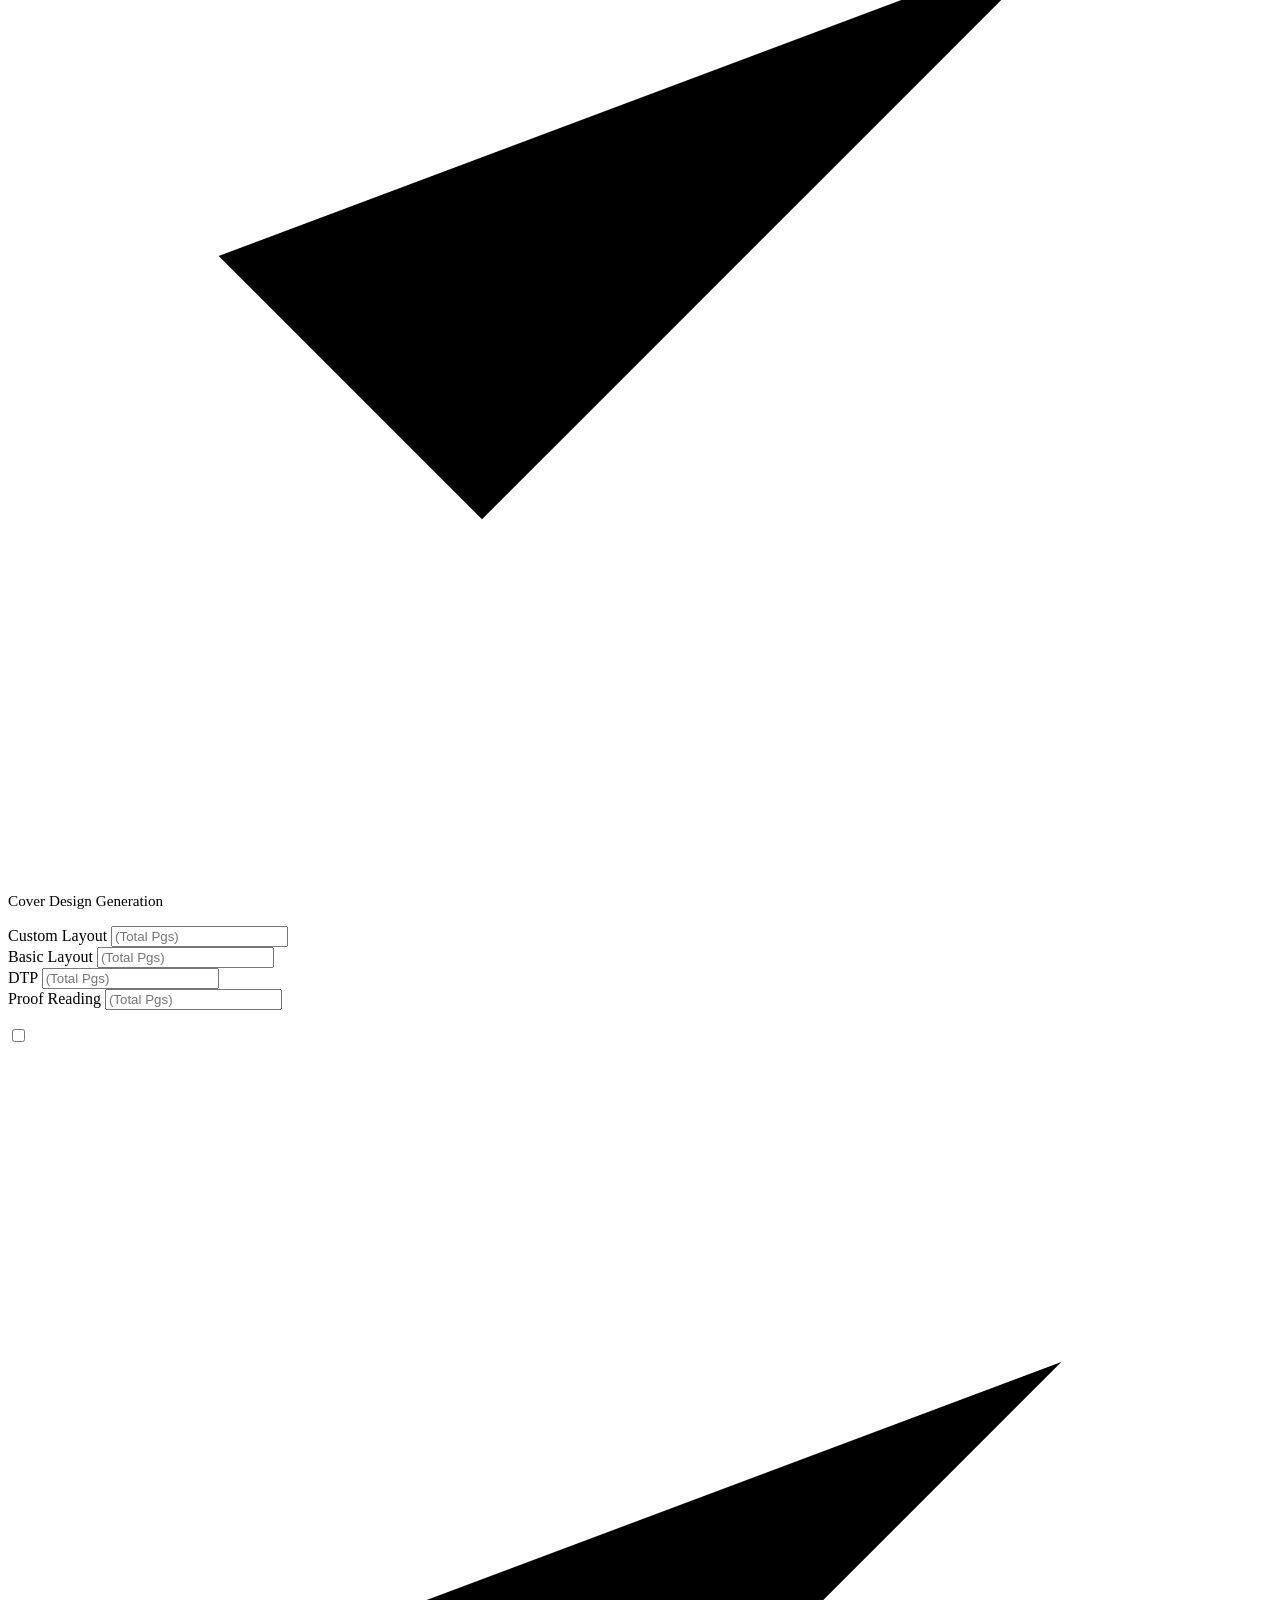
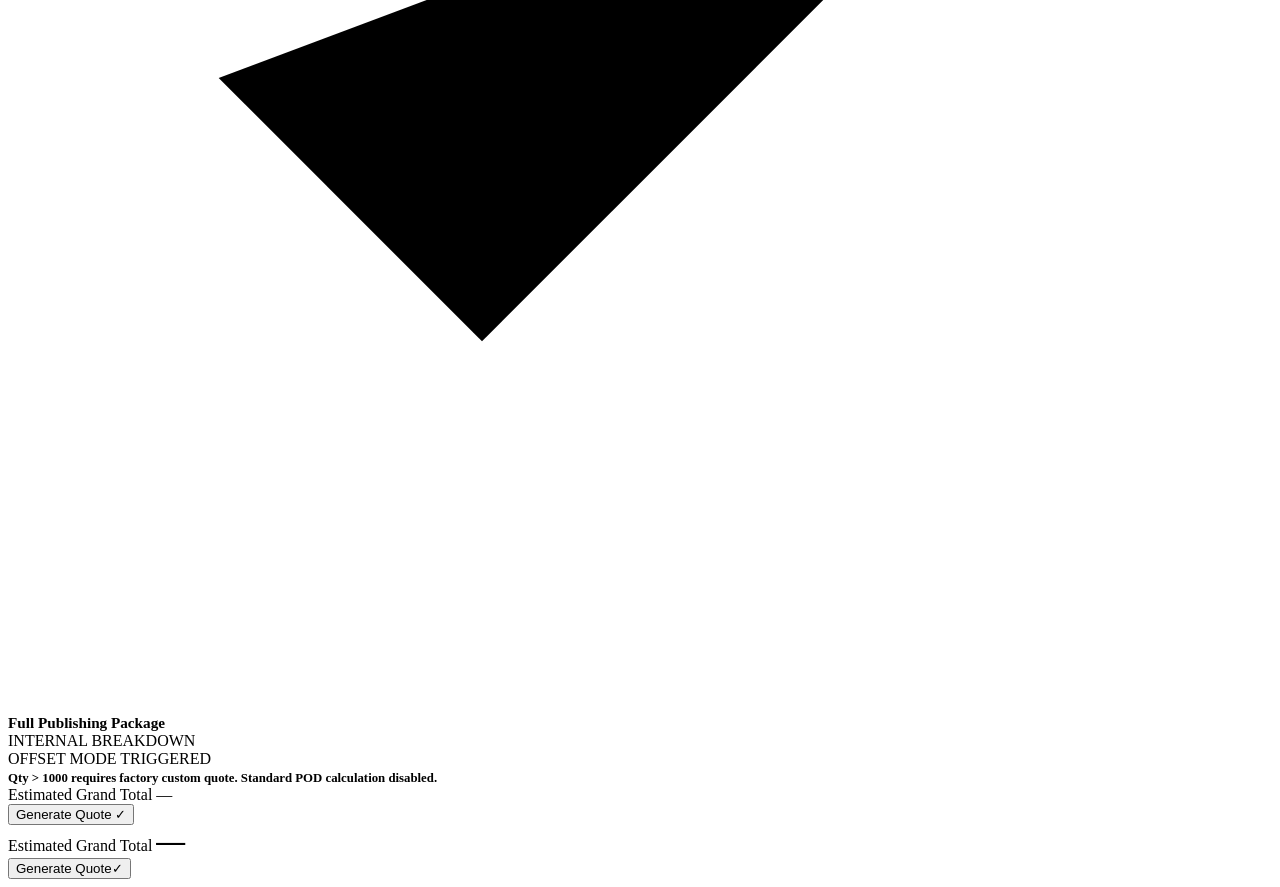
==== commit ead8da0e: "Create index.html" ====
--- a/index.html
+++ b/index.html
@@ -97,7 +97,7 @@
                     
                     <div>
                         <span class="input-title" style="margin-bottom: 4px;">Printing Type (Select to build breakdown)</span>
-                        <div style="display: flex; flex-direction: column; gap: 4px;">
+                        <div style="display: flex; flex-direction: column; gap: 4px; margin-bottom: 12px;">
                             <label class="checkbox-group">
                                 <input type="checkbox" class="print-type-cb" value="Black & White" checked>
                                 <span class="checkbox-custom"><svg viewBox="0 0 24 24"><polyline points="20 6 9 17 4 12"></polyline></svg></span>
@@ -115,13 +115,9 @@
                             </label>
                         </div>
 
-                        <div id="printBreakdownDrawer" class="drawer open">
-                            <div class="drawer-inner">
-                                <div style="background: var(--input-bg); border-radius: 12px; padding: 16px; border: 1px solid var(--border); margin-top: 8px;">
-                                    <span class="input-title" style="color: var(--primary);">Page Breakdown</span>
-                                    <div id="printInputsContainer" style="display: flex; flex-direction: column; gap: 12px;"></div>
-                                </div>
-                            </div>
+                        <div style="background: var(--input-bg); border-radius: 12px; padding: 16px; border: 1px solid var(--border);">
+                            <span class="input-title" style="color: var(--primary);">Page Breakdown</span>
+                            <div id="printInputsContainer" style="display: flex; flex-direction: column; gap: 12px;"></div>
                         </div>
                     </div>
                 </div>
@@ -136,7 +132,7 @@
                 </h2>
                 <div class="form-grid">
                     <div>
-                        <span class="input-title">Binding Style</span>
+                        <span class="input-title">Binding</span>
                         <div class="radio-inline-group">
                             <label class="radio-label"><input type="radio" name="bindingStyle" value="Perfect Binding" checked><span class="radio-custom"></span> Perfect Binding</label>
                             <label class="radio-label"><input type="radio" name="bindingStyle" value="Spiral Binding"><span class="radio-custom"></span> Spiral Binding</label>
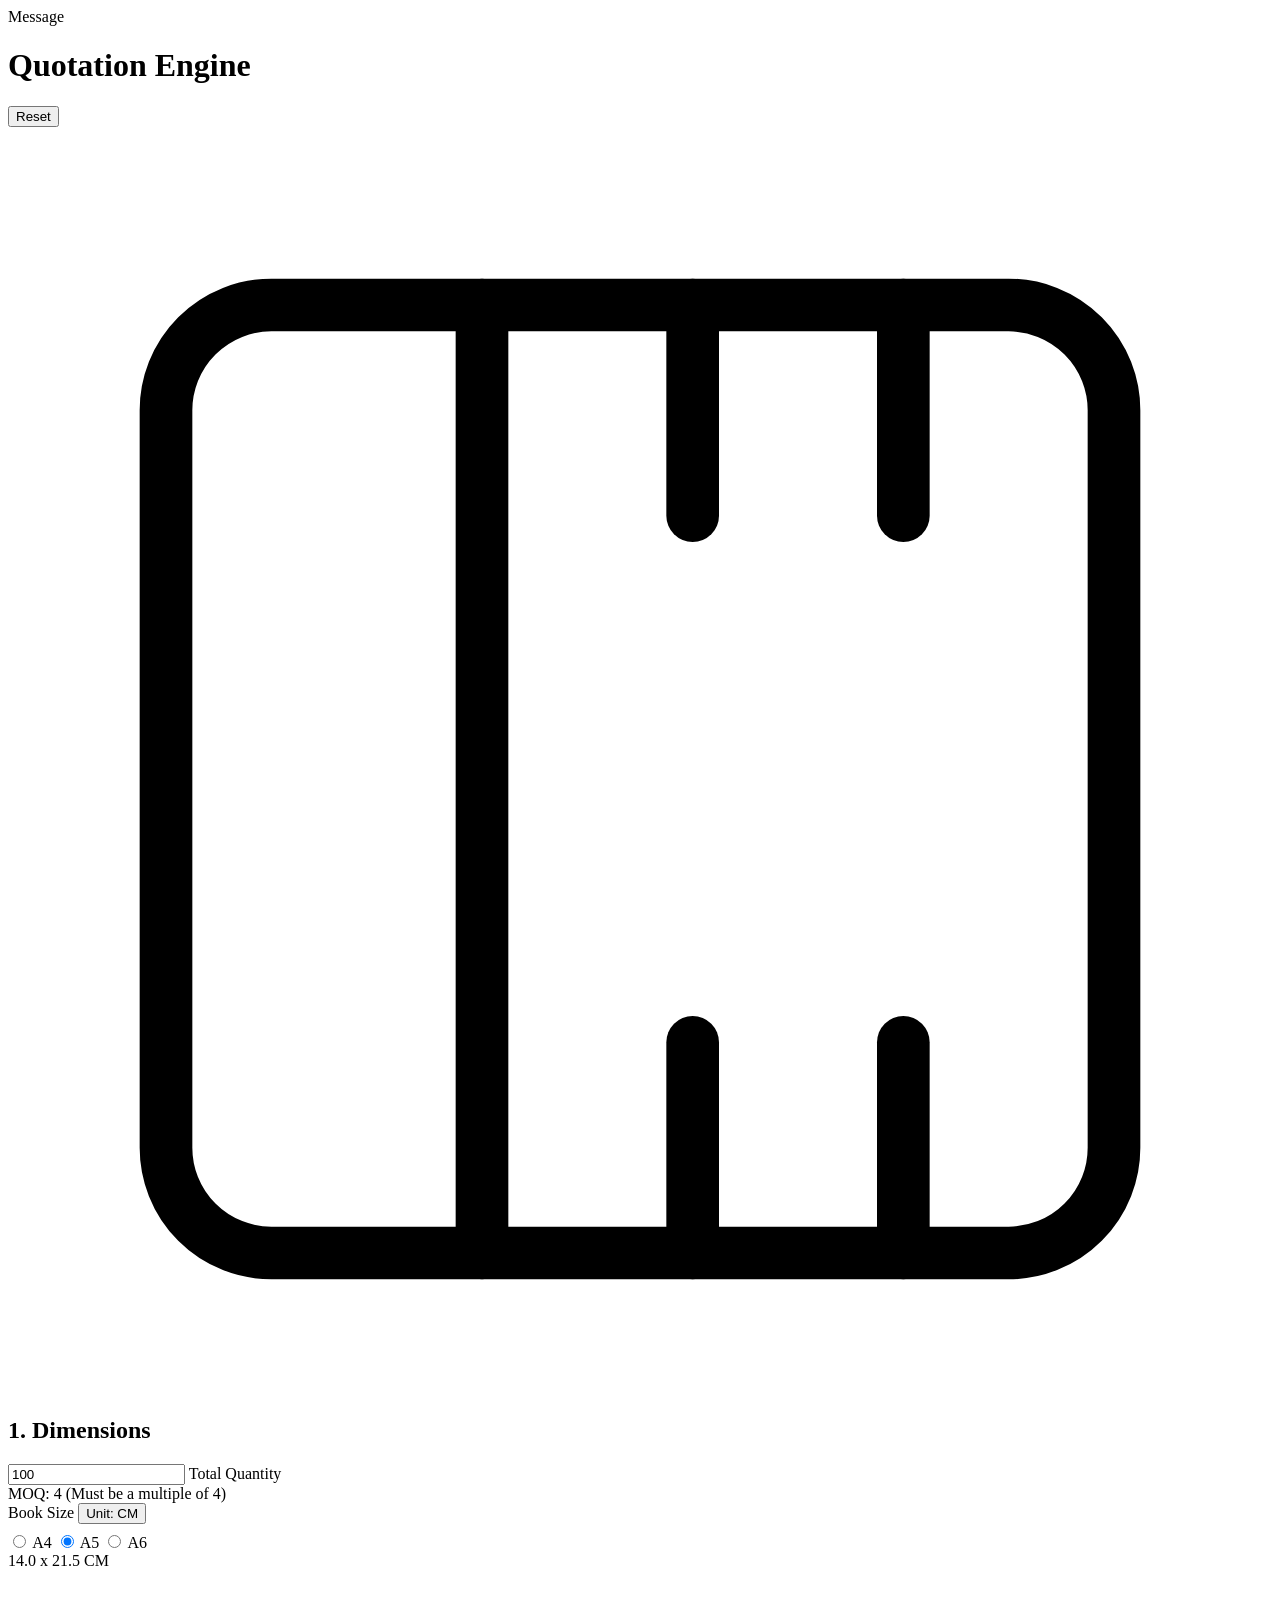
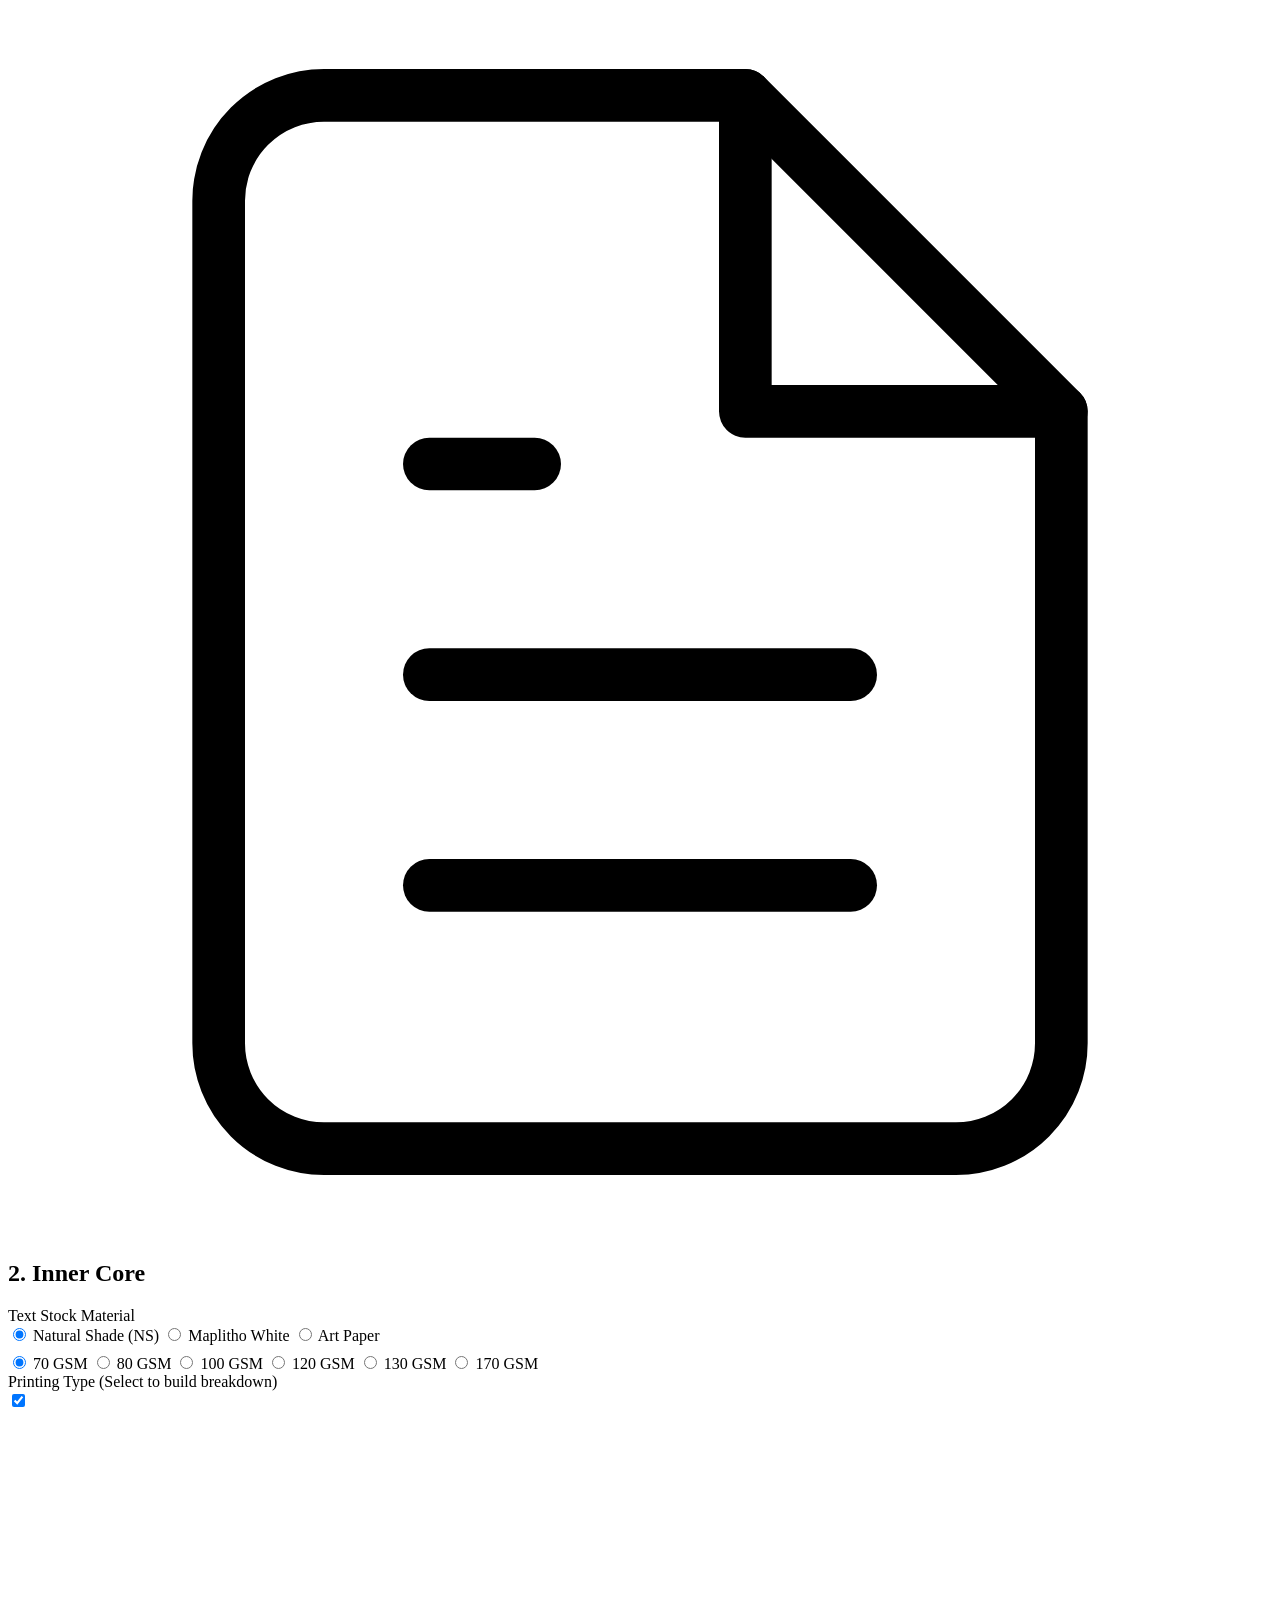
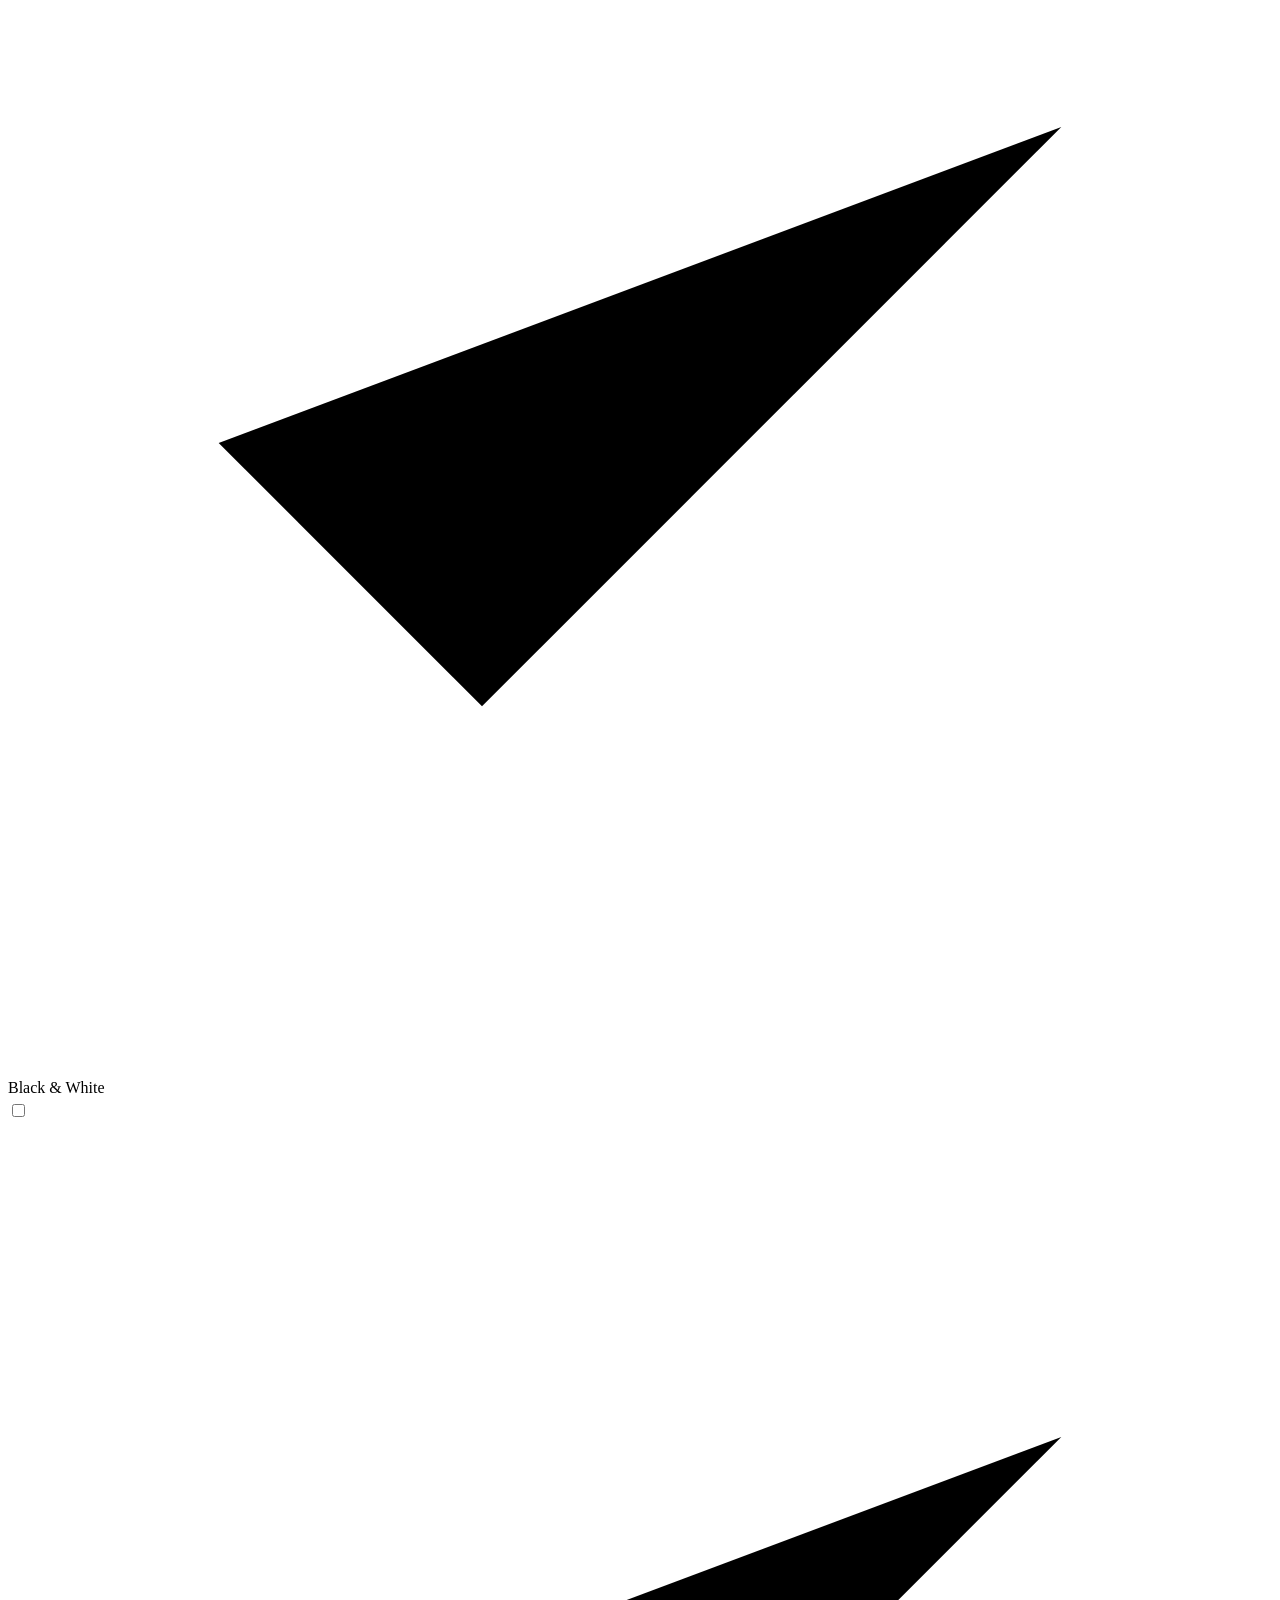
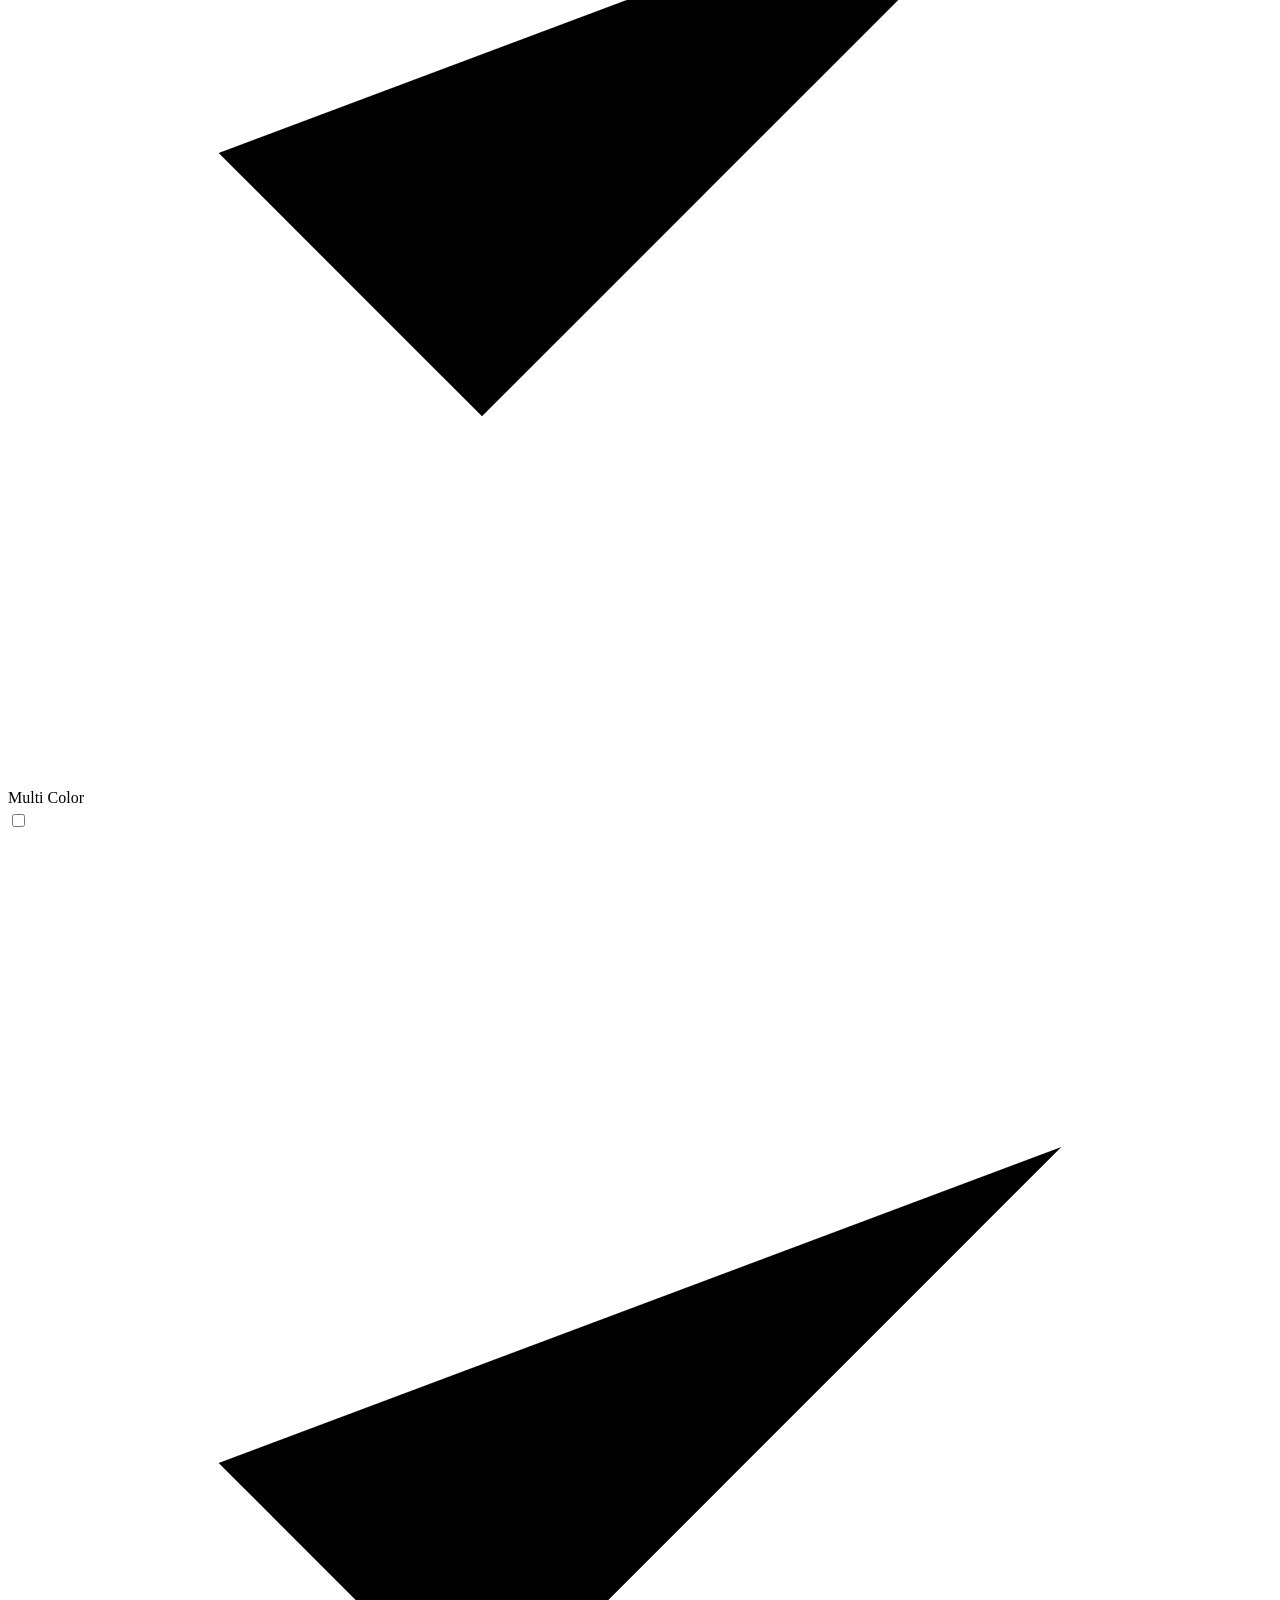
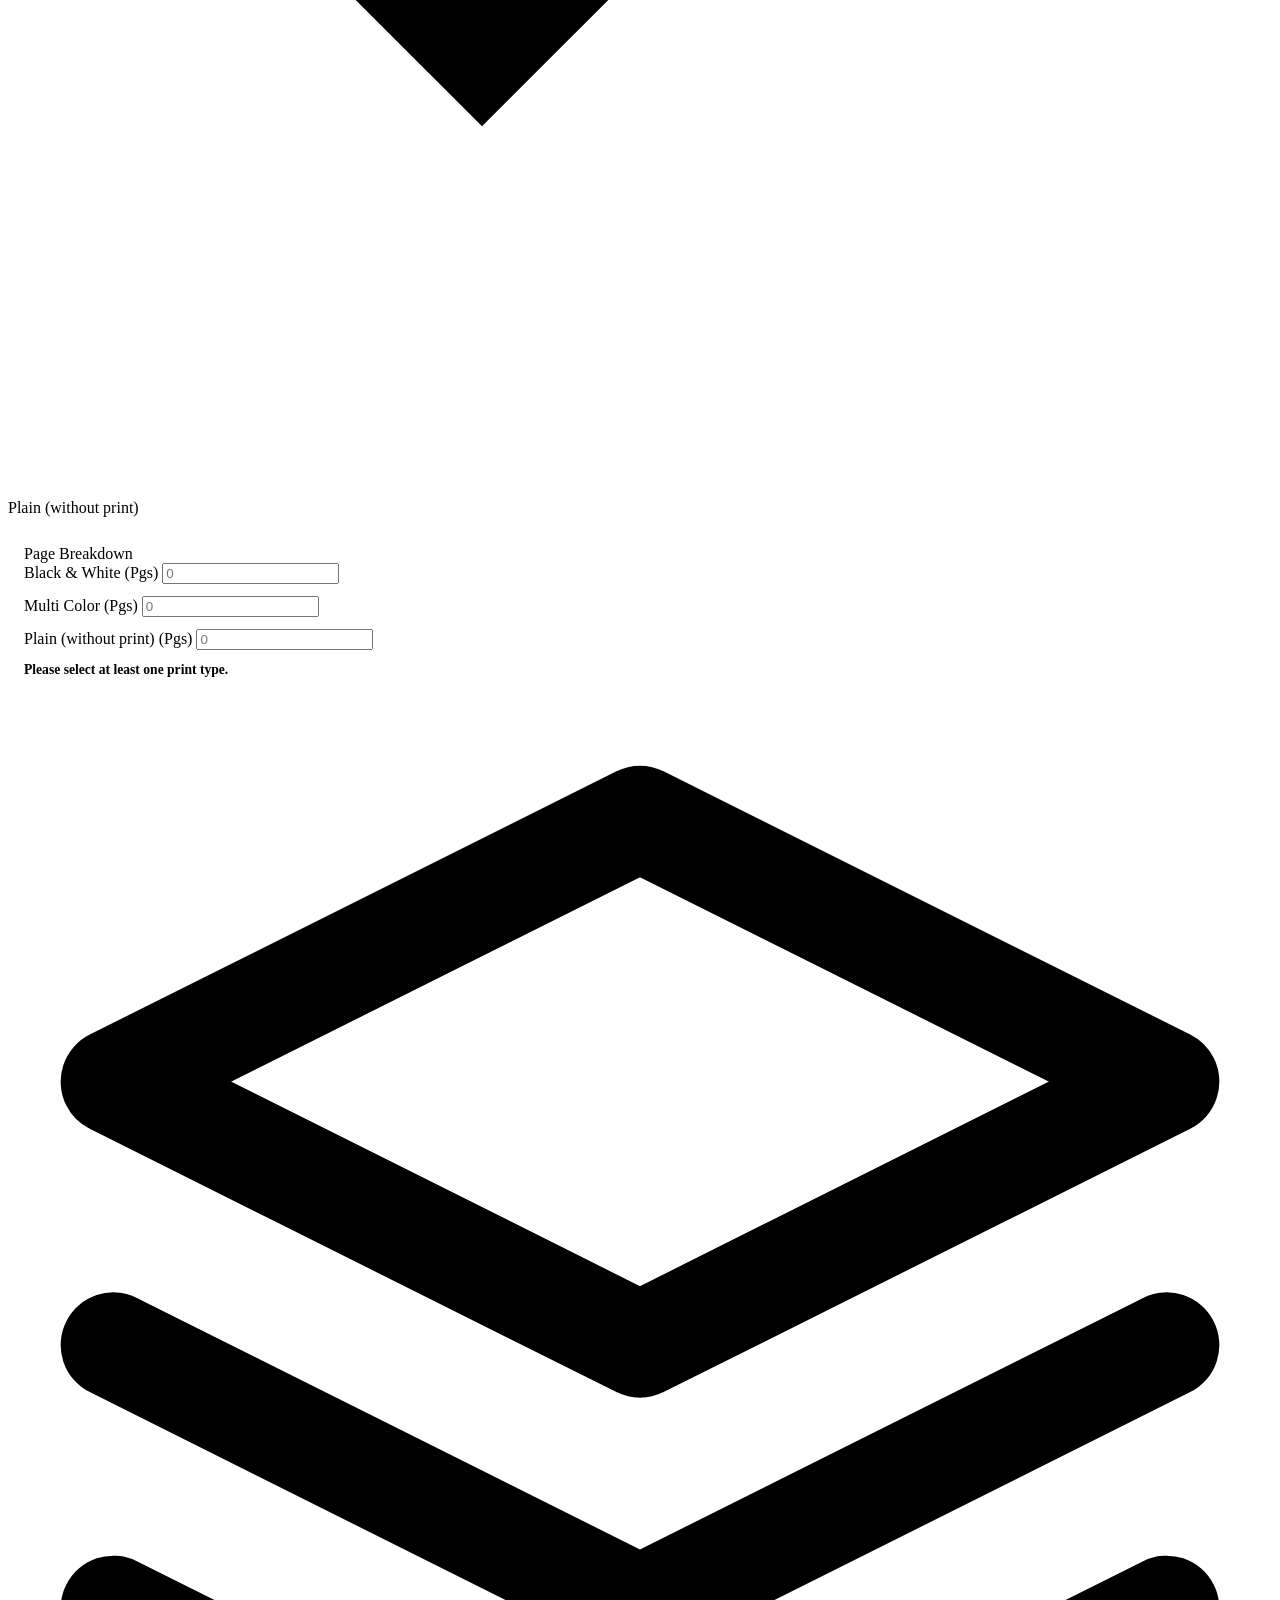
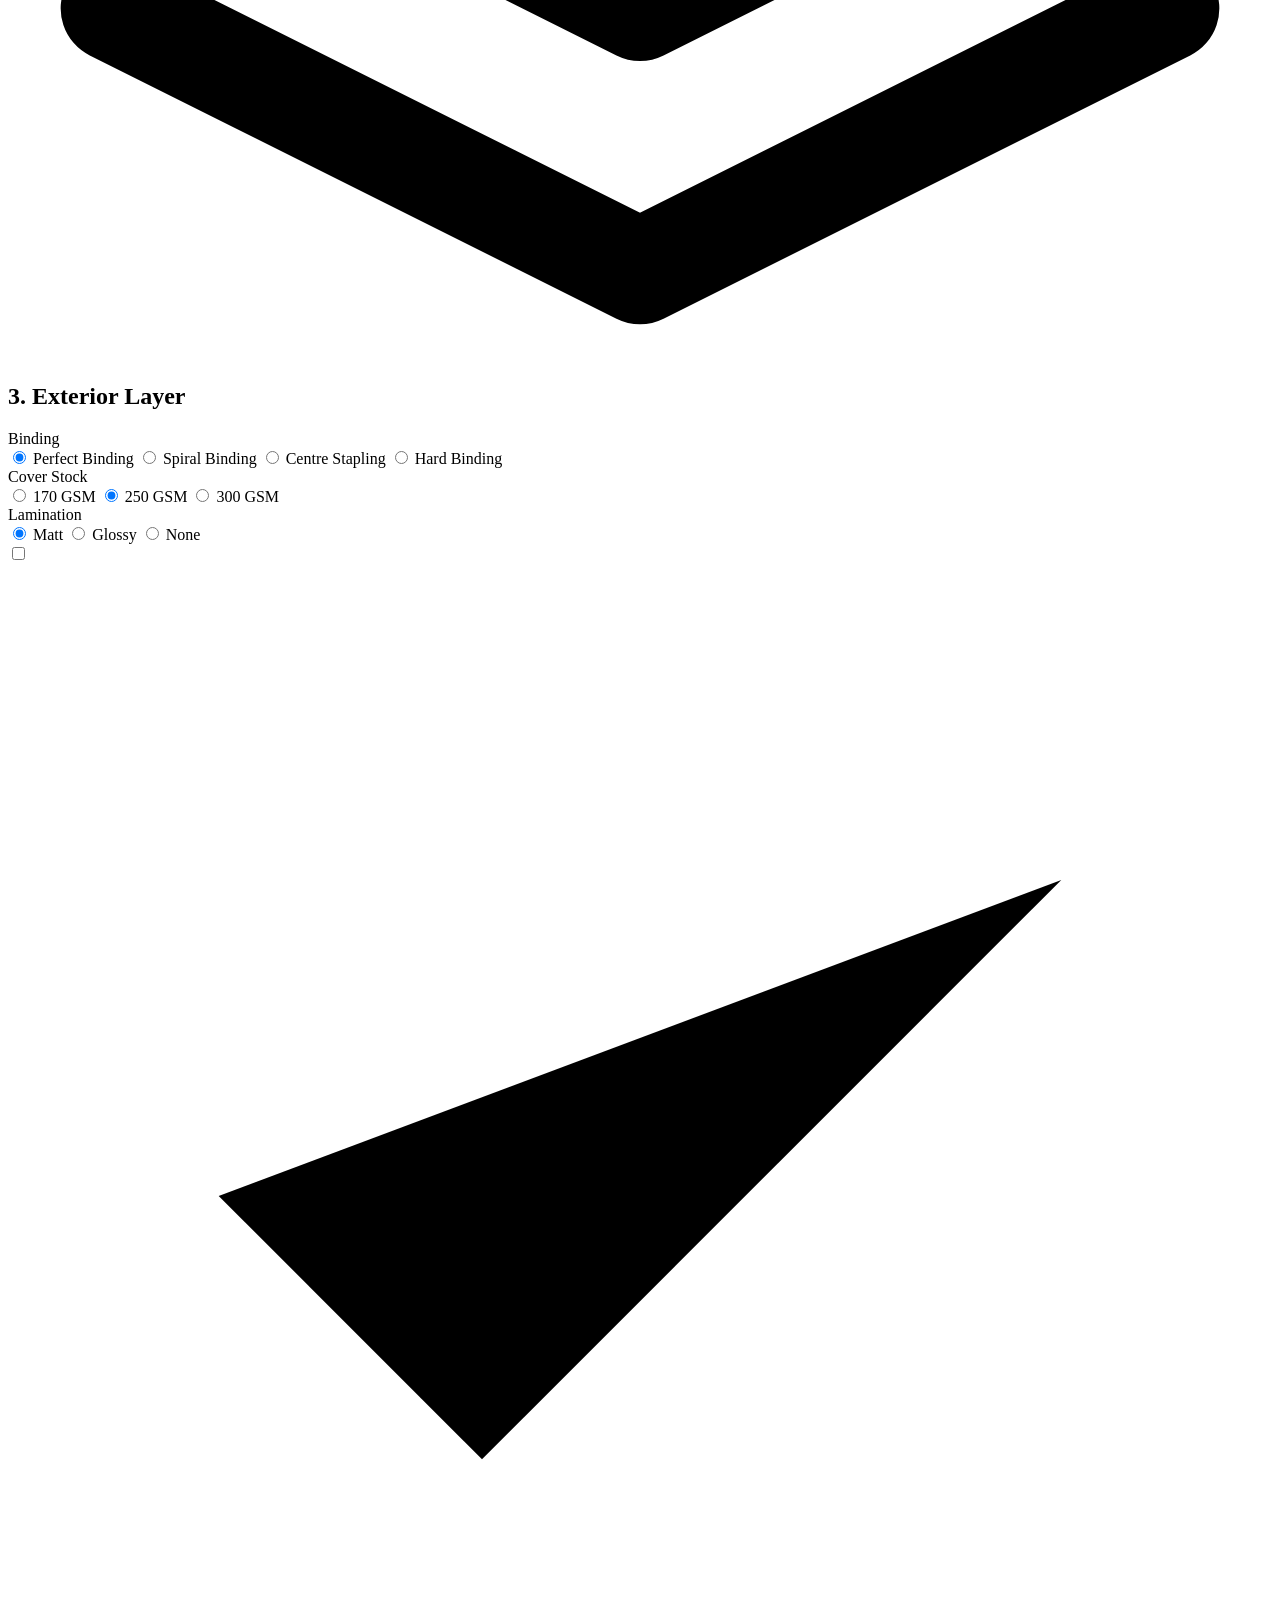
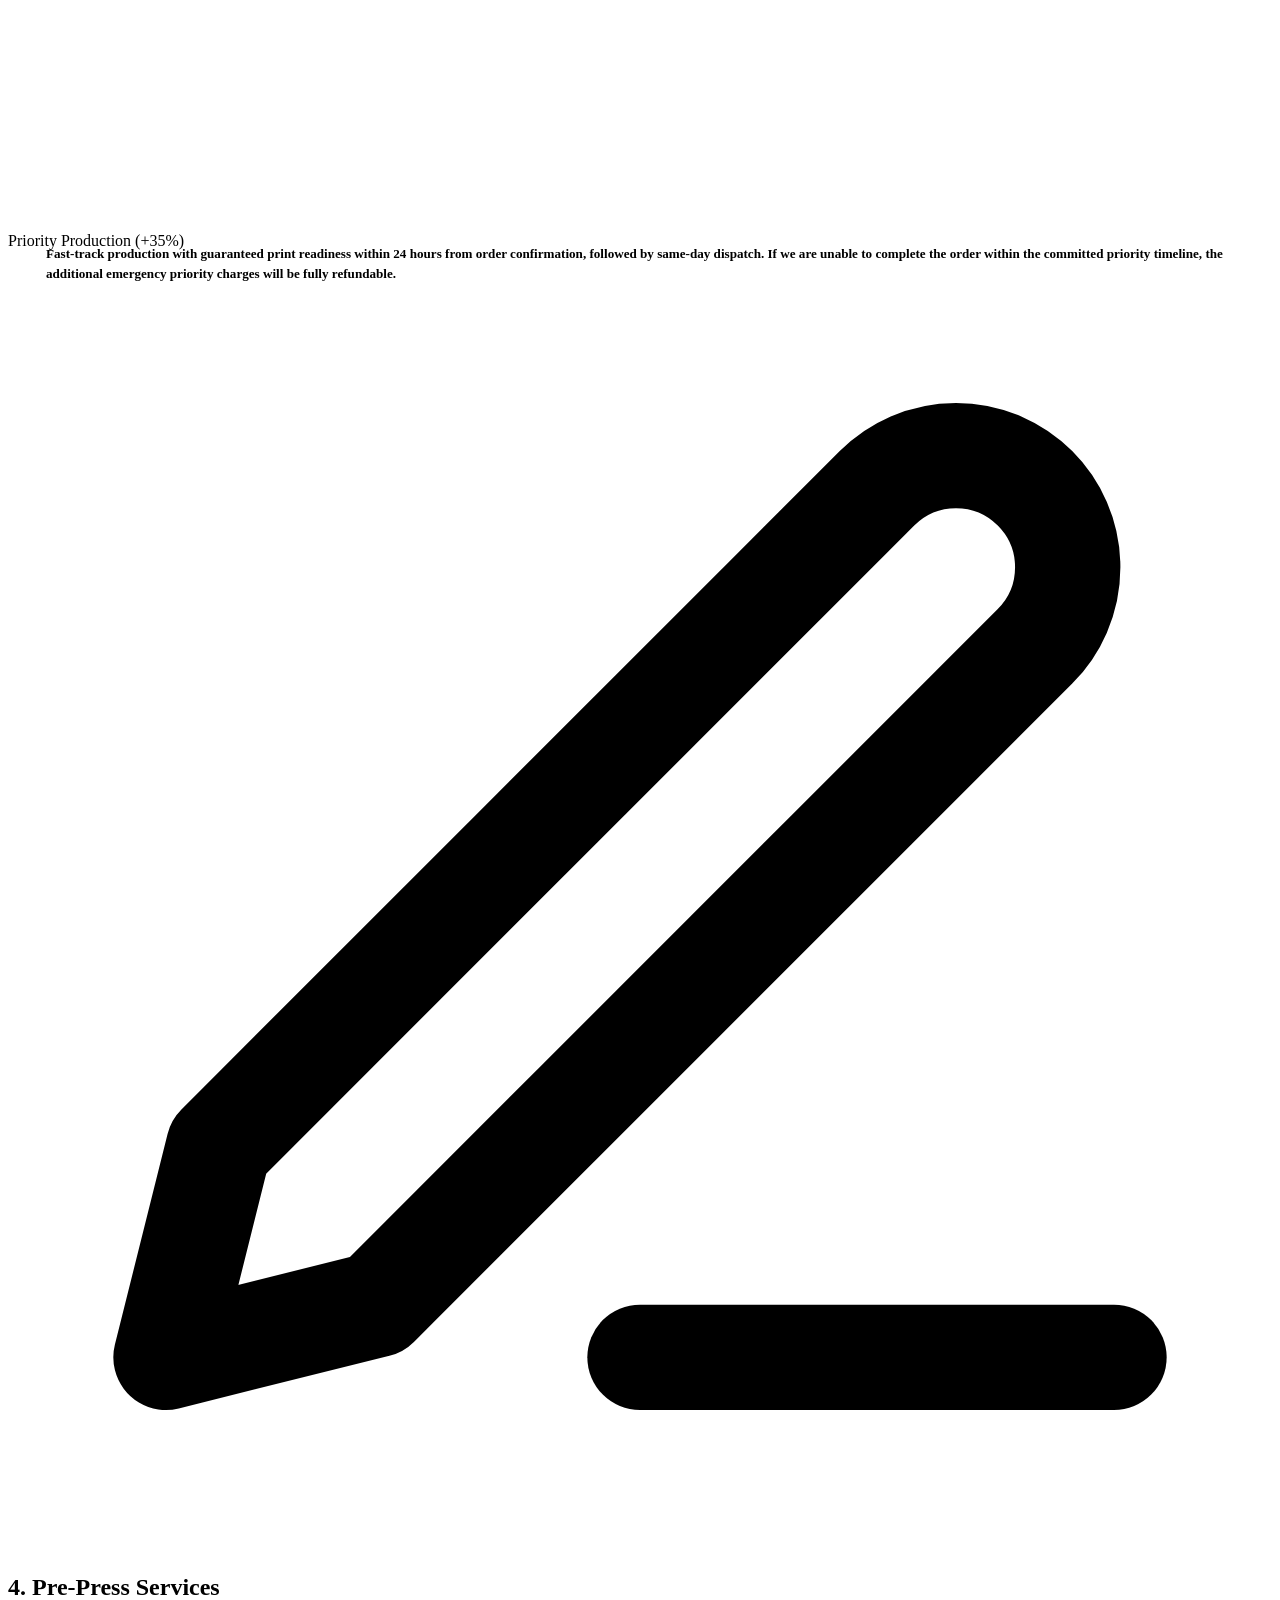
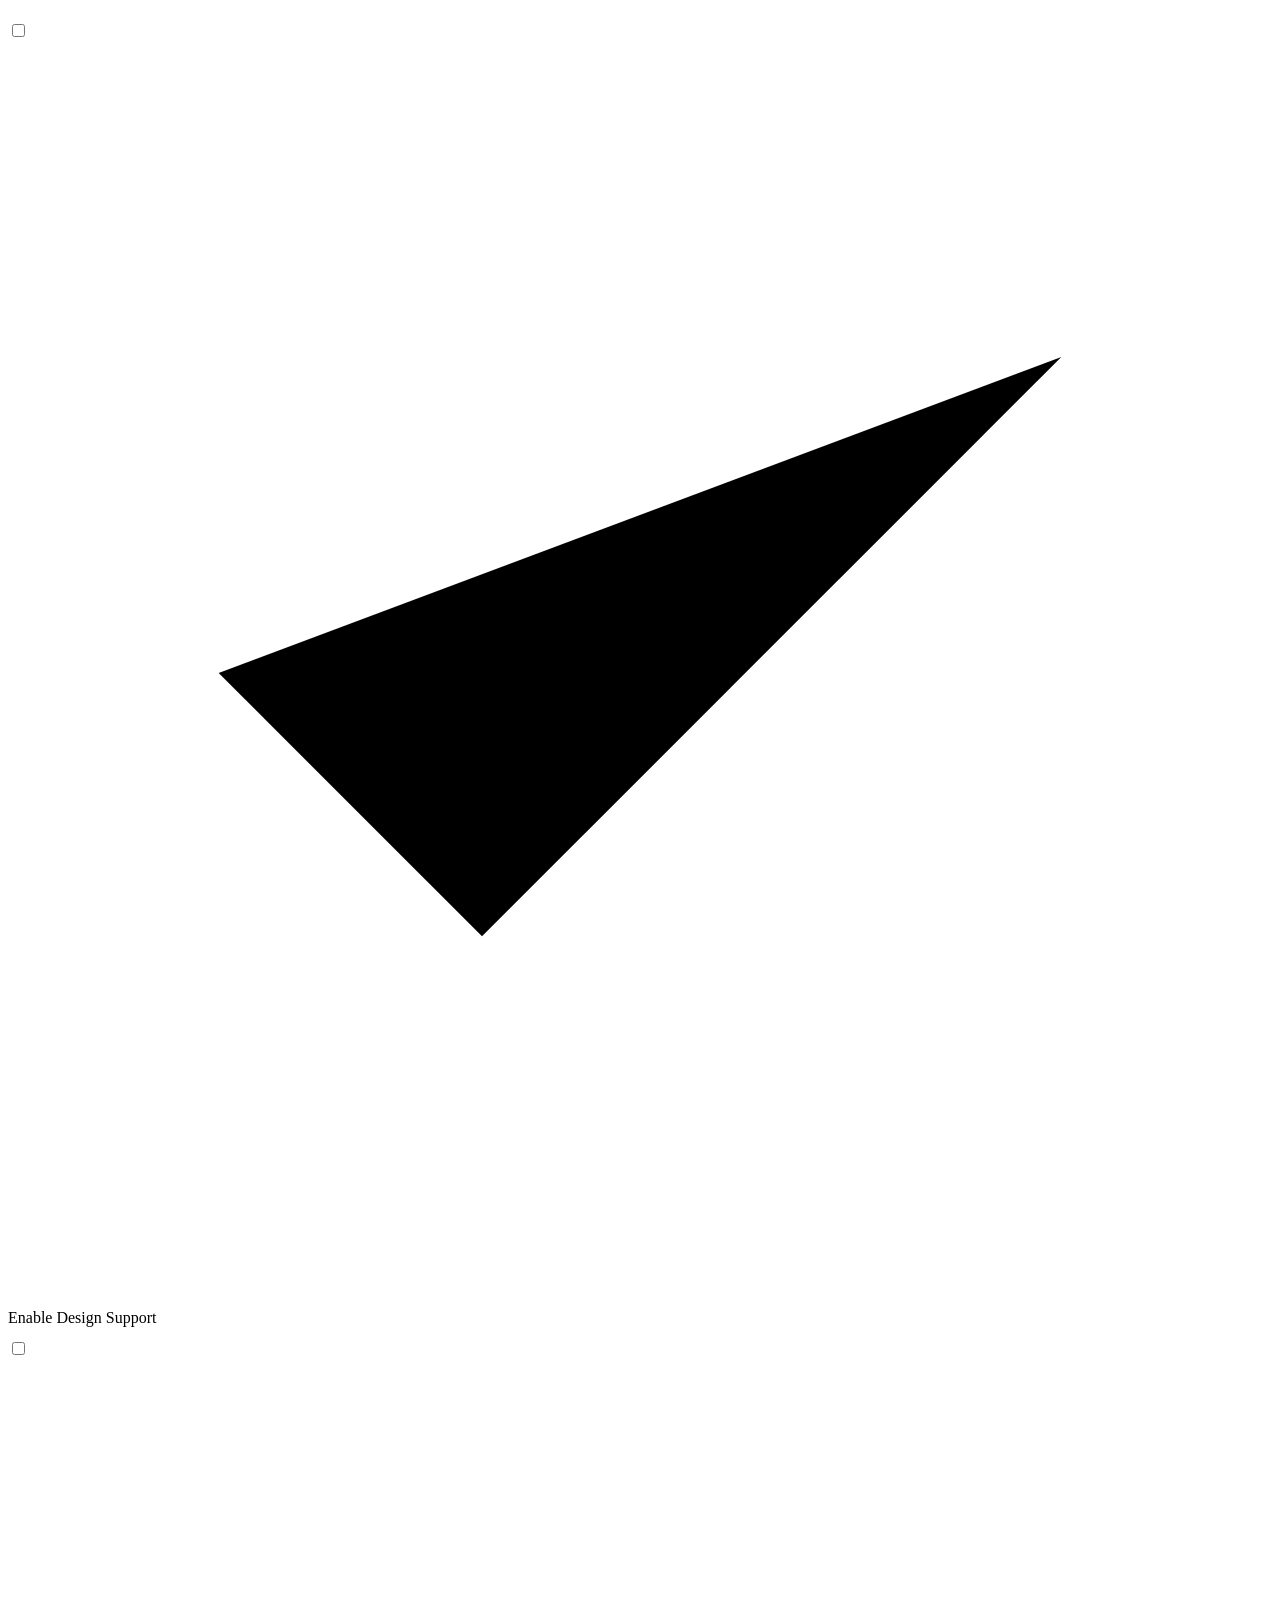
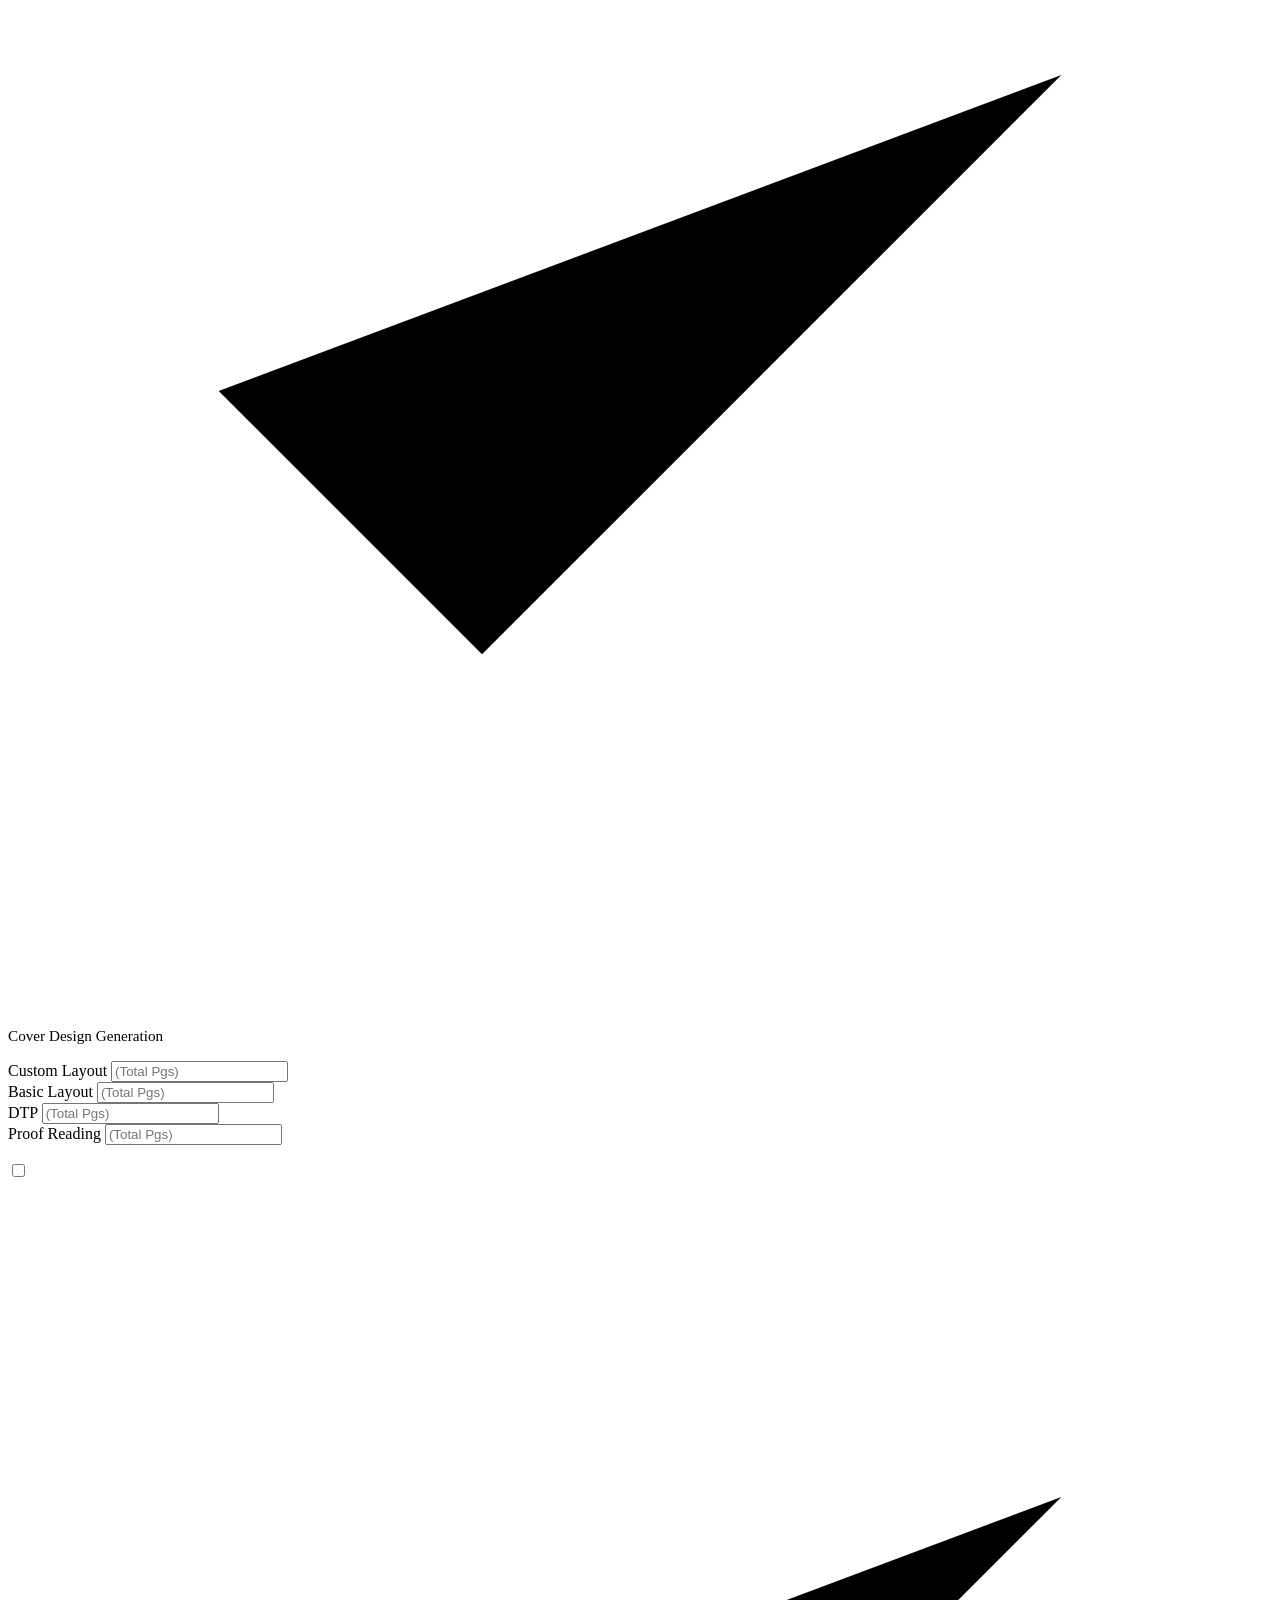
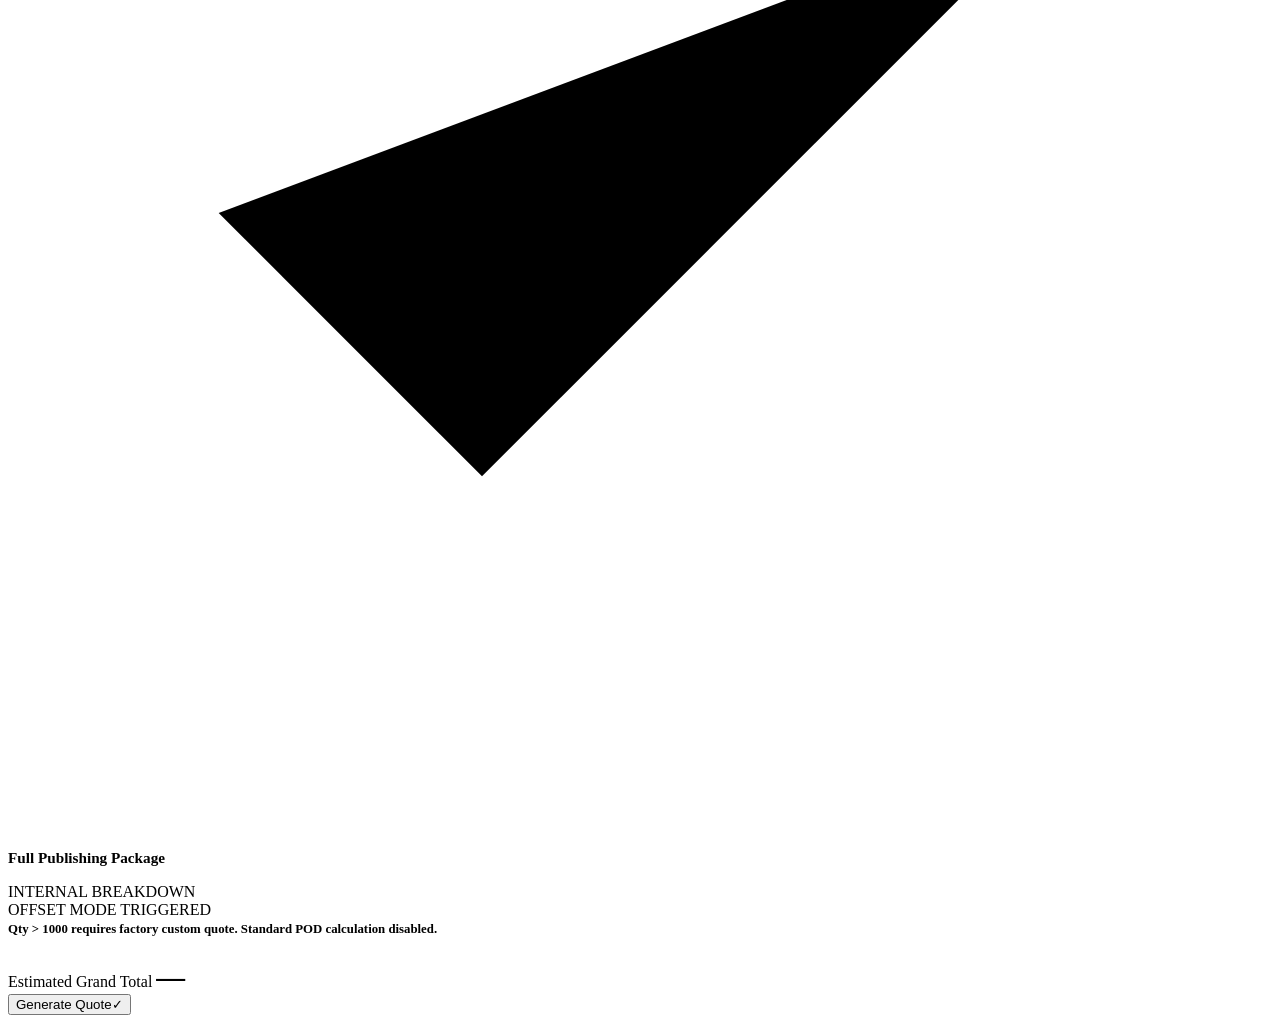
==== commit 9e1391e7: "Create index.html" ====
--- a/index.html
+++ b/index.html
@@ -74,9 +74,9 @@
                             <input type="radio" id="typeNS" name="paperType" value="Natural Shade" checked>
                             <label for="typeNS" class="segment-btn">Natural Shade (NS)</label>
                             <input type="radio" id="typeMap" name="paperType" value="Maplitho White">
-                            <label for="typeMap" class="segment-btn">Maplitho (White)</label>
+                            <label for="typeMap" class="segment-btn">Maplitho White</label>
                             <input type="radio" id="typeArt" name="paperType" value="Art Paper">
-                            <label for="typeArt" class="segment-btn smooth-option smooth-hidden">Art Paper</label>
+                            <label for="typeArt" class="segment-btn smooth-option hidden-element">Art Paper</label>
                         </div>
                         <div class="segmented-control">
                             <input type="radio" id="gsm70" name="paperGsm" value="70" checked>
@@ -89,26 +89,26 @@
                             <label for="gsm120" class="segment-btn smooth-option">120 GSM</label>
                             
                             <input type="radio" id="gsm130" name="paperGsm" value="130">
-                            <label for="gsm130" class="segment-btn smooth-option smooth-hidden">130 GSM</label>
+                            <label for="gsm130" class="segment-btn smooth-option hidden-element">130 GSM</label>
                             <input type="radio" id="gsm170" name="paperGsm" value="170">
-                            <label for="gsm170" class="segment-btn smooth-option smooth-hidden">170 GSM</label>
+                            <label for="gsm170" class="segment-btn smooth-option hidden-element">170 GSM</label>
                         </div>
                     </div>
                     
                     <div>
                         <span class="input-title" style="margin-bottom: 4px;">Printing Type (Select to build breakdown)</span>
                         <div style="display: flex; flex-direction: column; gap: 4px; margin-bottom: 12px;">
-                            <label class="checkbox-group">
+                            <label class="checkbox-group" id="lbl_print_bw">
                                 <input type="checkbox" class="print-type-cb" value="Black & White" checked>
                                 <span class="checkbox-custom"><svg viewBox="0 0 24 24"><polyline points="20 6 9 17 4 12"></polyline></svg></span>
                                 <span class="label-text">Black & White</span>
                             </label>
-                            <label class="checkbox-group">
+                            <label class="checkbox-group" id="lbl_print_mc">
                                 <input type="checkbox" class="print-type-cb" value="Multi Color">
                                 <span class="checkbox-custom"><svg viewBox="0 0 24 24"><polyline points="20 6 9 17 4 12"></polyline></svg></span>
                                 <span class="label-text">Multi Color</span>
                             </label>
-                            <label class="checkbox-group">
+                            <label class="checkbox-group" id="lbl_print_pl">
                                 <input type="checkbox" class="print-type-cb" value="Plain (without print)">
                                 <span class="checkbox-custom"><svg viewBox="0 0 24 24"><polyline points="20 6 9 17 4 12"></polyline></svg></span>
                                 <span class="label-text">Plain (without print)</span>
@@ -117,7 +117,25 @@
 
                         <div style="background: var(--input-bg); border-radius: 12px; padding: 16px; border: 1px solid var(--border);">
                             <span class="input-title" style="color: var(--primary);">Page Breakdown</span>
-                            <div id="printInputsContainer" style="display: flex; flex-direction: column; gap: 12px;"></div>
+                            <div id="printInputsContainer" style="display: flex; flex-direction: column; gap: 12px;">
+                                
+                                <div id="wrapper_bw" class="print-input-wrapper">
+                                    <span class="standard-label">Black & White (Pgs)</span>
+                                    <input type="number" id="subpg_bw" class="standard-input sub-print-input" placeholder="0" data-type="Black & White" min="0" inputmode="numeric" pattern="[0-9]*">
+                                </div>
+                                
+                                <div id="wrapper_mc" class="print-input-wrapper hidden-element">
+                                    <span class="standard-label">Multi Color (Pgs)</span>
+                                    <input type="number" id="subpg_mc" class="standard-input sub-print-input" placeholder="0" data-type="Multi Color" min="0" inputmode="numeric" pattern="[0-9]*">
+                                </div>
+
+                                <div id="wrapper_pl" class="print-input-wrapper hidden-element">
+                                    <span class="standard-label">Plain (without print) (Pgs)</span>
+                                    <input type="number" id="subpg_pl" class="standard-input sub-print-input" placeholder="0" data-type="Plain (without print)" min="0" inputmode="numeric" pattern="[0-9]*">
+                                </div>
+
+                                <span id="emptyPrintSelectionMsg" style="color:var(--primary); font-size: 0.85rem; font-weight:700;" class="hidden-element">Please select at least one print type.</span>
+                            </div>
                         </div>
                     </div>
                 </div>
@@ -134,10 +152,10 @@
                     <div>
                         <span class="input-title">Binding</span>
                         <div class="radio-inline-group">
-                            <label class="radio-label"><input type="radio" name="bindingStyle" value="Perfect Binding" checked><span class="radio-custom"></span> Perfect Binding</label>
-                            <label class="radio-label"><input type="radio" name="bindingStyle" value="Spiral Binding"><span class="radio-custom"></span> Spiral Binding</label>
-                            <label class="radio-label"><input type="radio" name="bindingStyle" value="Centre Stapling"><span class="radio-custom"></span> Centre Stapling</label>
-                            <label class="radio-label"><input type="radio" name="bindingStyle" value="Hard Binding"><span class="radio-custom"></span> Hard Binding</label>
+                            <label class="radio-label"><input type="radio" name="binding" value="Perfect Binding" checked><span class="radio-custom"></span> Perfect Binding</label>
+                            <label class="radio-label"><input type="radio" name="binding" value="Spiral Binding"><span class="radio-custom"></span> Spiral Binding</label>
+                            <label class="radio-label"><input type="radio" name="binding" value="Centre Stapling"><span class="radio-custom"></span> Centre Stapling</label>
+                            <label class="radio-label"><input type="radio" name="binding" value="Hard Binding"><span class="radio-custom"></span> Hard Binding</label>
                         </div>
                     </div>
                     
@@ -171,7 +189,7 @@
                         <span class="label-text" style="color: var(--primary);">Priority Production (+35%)</span>
                     </label>
                     <div style="margin-left:38px; margin-top:-6px; color:var(--text-muted); font-size:0.82rem; font-weight:600; line-height:1.5;">
-                        Priority production scheduling with faster turnaround. Additional 35% manufacturing surcharge applies.
+                        Fast-track production with guaranteed print readiness within 24 hours from order confirmation, followed by same-day dispatch. If we are unable to complete the order within the committed priority timeline, the additional emergency priority charges will be fully refundable.
                     </div>
                 </div>
             </div>
@@ -228,10 +246,8 @@
                 </div>
             </div>
         </form>
-    </div>
-
-    <div class="breakdown-column">
-        <div class="breakdown-card">
+
+        <div class="breakdown-card" style="margin-top: 16px; margin-bottom: 24px;">
             <div class="breakdown-title">INTERNAL BREAKDOWN</div>
             
             <div class="offset-alert">
@@ -242,18 +258,8 @@
                 <div class="breakdown-scroll" id="bdScrollArea">
                 </div>
             </div>
-
-            <div class="grand-total-container">
-                <span class="grand-total-label" id="gtLabelDesk">Estimated Grand Total</span>
-                <span class="grand-total-value" id="grandTotalDisplayDesk">—</span>
-            </div>
-            
-            <button class="btn-share shareActionBtn desktop-share-btn">
-                <span class="btn-text">Generate Quote</span>
-                <span class="spinner"></span>
-                <span class="check-icon">✓</span>
-            </button>
         </div>
+
     </div>
 </div>
 
